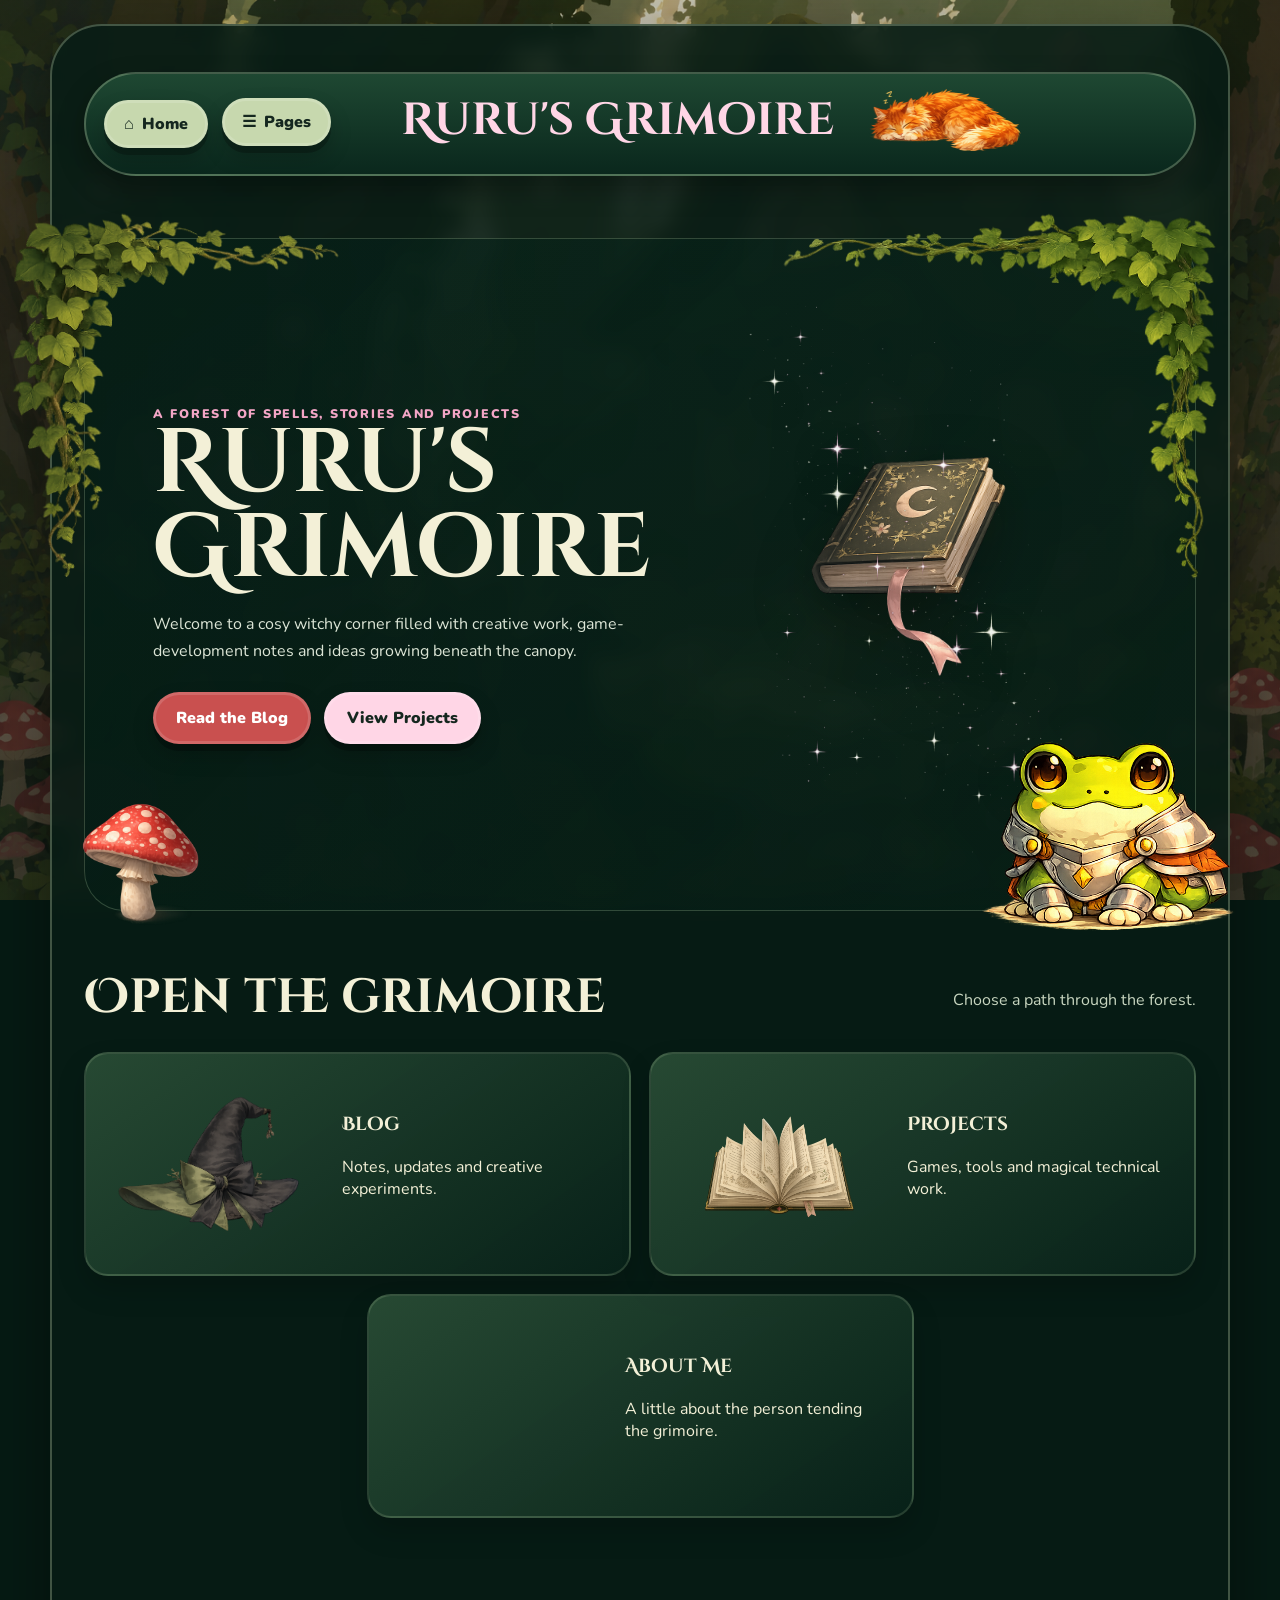
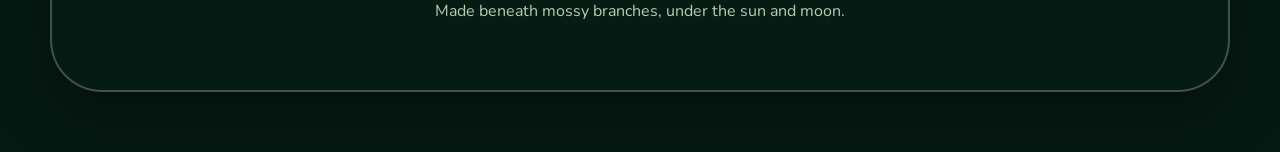
==== index.html @ b447aa0a "Add files via upload" ====
<!doctype html><html lang="en"><head>
<meta charset="utf-8">
<meta name="viewport" content="width=device-width,initial-scale=1">
<title>Ruru's Grimoire</title>
<link rel="icon" type="image/png" sizes="64x64" href="./images/favicon.png?v=2">
<link rel="shortcut icon" type="image/png" href="./images/favicon.png?v=2">
<link rel="apple-touch-icon" href="./images/favicon.png?v=2">
<link rel="stylesheet" href="styles.css?v=20260717-about-full-panel-ivy-final">
<script defer src="script.js"></script>
</head>
<body class="site-background-page home-page"><main class="page-shell"><div class="central-panel"><header class="topbar">
<div class="menu-wrap">
<button class="menu-button" aria-expanded="false" aria-label="Open page menu">☰ <span>Pages</span></button>
<nav class="dropdown" aria-label="Page menu"><a href="blog.html">Blog</a><a href="projects.html">Projects</a><a href="about.html">About Me</a></nav>
</div>
<div class="title-cluster">
<img class="nav-image nav-image-left" src="images/navbar-cat-left.png" alt="">
<div class="site-title-mini">Ruru's Grimoire</div>
<img class="nav-image nav-image-right" src="images/navbar-cat.png" alt="">
</div>
<a class="home-button" href="index.html" aria-label="Home">⌂ <span>Home</span></a>
<span class="navbar-moss" aria-hidden="true"></span>
</header>
<section class="hero decorated home-feature-panel">
<span class="hero-overlay" aria-hidden="true"></span>
<span class="panel-corner panel-corner-tl" aria-hidden="true"></span>
<span class="panel-corner panel-corner-tr" aria-hidden="true"></span>
<span class="panel-corner panel-corner-bl" aria-hidden="true"></span>
<span class="panel-corner panel-corner-br" aria-hidden="true"></span>
<div class="hero-copy">
<div class="eyebrow">A forest of spells, stories and projects</div>
<h1>Ruru's Grimoire</h1>
<p>Welcome to a cosy witchy corner filled with creative work, game-development notes and ideas growing beneath the canopy.</p>
<div class="hero-actions">
<a class="button" href="blog.html">Read the Blog</a>
<a class="button secondary" href="projects.html">View Projects</a>
</div>
</div>
<div class="hero-visual">
  <img class="hero-artwork hero-artwork-base" src="images/home-features.png" alt="Featured artwork">
  <img class="hero-artwork hero-artwork-topper hero-artwork-topper-1" src="images/home-features-topper-1.png" alt="" aria-hidden="true">
  <img class="hero-artwork hero-artwork-topper hero-artwork-topper-2" src="images/home-features-topper-2.png" alt="" aria-hidden="true">
</div>
</section>
<section class="section">
<div class="section-heading"><h2>Open the grimoire</h2><p>Choose a path through the forest.</p></div>
<div class="card-grid">
<a class="card decorated homepage-path-card" href="blog.html"><span class="homepage-card-image blog-card-image" aria-hidden="true"></span><span class="homepage-card-copy"><h3>Blog</h3><p>Notes, updates and creative experiments.</p></span></a>
<a class="card decorated homepage-path-card" href="projects.html"><span class="homepage-card-image projects-card-image" aria-hidden="true"></span><span class="homepage-card-copy"><h3>Projects</h3><p>Games, tools and magical technical work.</p></span></a>
<a class="card decorated homepage-path-card about-home-card" href="about.html"><span class="homepage-card-image about-card-image" aria-hidden="true"></span><span class="homepage-card-copy"><h3>About Me</h3><p>A little about the person tending the grimoire.</p></span></a>
</div>
</section><footer class="footer"><p>Made beneath mossy branches, under the sun and moon.</p></footer></div></main></body></html>
---- styles.css ----
@import url('https://fonts.googleapis.com/css2?family=Cinzel+Decorative:wght@700;900&family=Nunito:wght@400;600;700;800&display=swap');

:root{
  --deep:#061a13;
  --forest:#123b2d;
  --forest-2:#1d513b;
  --sage:#c7d8ae;
  --cream:#f3f0d7;
  --pink:#f3a6c6;
  --pink-soft:#ffd6e6;
  --red:#c9504f;
  --gold:#f1d18a;
  --ink:#15271f;
  --shadow:0 24px 60px rgba(0,0,0,.38);
  --round:38px;

  /* Layout and component tokens */
  --navbar-height:86px;
  --navbar-brand-gap:14px;
  --panel-radius:52px;
  --button-radius:999px;

  /* Homepage feature artwork */
  --feature-stack-left:-24px;
  --feature-stack-top:0px;

  /* Decorative border artwork */
  --corner-top-size:500px;
  --corner-bottom-size:260px;
  --corner-top-offset-y:-40px;
  --corner-top-left-offset-x:-48px;
  --corner-top-right-offset-x:-28px;
  --corner-bottom-left-offset-x:-75px;
  --corner-bottom-left-offset-y:-80px;
  --corner-bottom-right-offset-x:-45px;
  --corner-bottom-right-offset-y:-55px;

  /* Future decorative artwork tokens */
  --cat-home-size:clamp(220px,34vw,430px);
  --cat-navbar-size:clamp(92px,11vw,150px);
  --book-width:clamp(180px,28vw,360px);
  --book-height:auto;
  --mushroom-size:120px;
  --sparkle-size:72px;
  --frog-size:110px;
  --moss-height:120px;
}

*{box-sizing:border-box}
html{scroll-behavior:smooth}

body{
  margin:0;
  min-height:100vh;
  color:var(--cream);
  font-family:"Nunito",sans-serif;
  background:
    linear-gradient(rgba(4,19,15,.52),rgba(4,19,15,.76)),
    url("images/forest-background.jpg") center/cover fixed no-repeat,
    var(--deep);
  overflow-x:hidden;
}

a{color:inherit}

.page-shell{
  width:min(1180px,calc(100% - 28px));
  margin:0 auto;
  padding:24px 0 60px;
}

.central-panel{
  position:relative;
  padding:clamp(14px,3vw,32px);
  border-radius:52px;
  background:rgba(7,28,22,.88);
  border:2px solid rgba(199,216,174,.3);
  box-shadow:var(--shadow);
  backdrop-filter:blur(12px);
  overflow:visible;
}

.topbar{
  position:sticky;
  top:14px;
  z-index:1000;
  display:grid;
  grid-template-columns:1fr auto 1fr;
  align-items:center;
  gap:12px;
  min-height:86px;
  margin-bottom:28px;
  padding:8px 14px;
  border-radius:999px;
  background:linear-gradient(180deg,rgba(31,73,51,.98),rgba(10,40,29,.98));
  border:2px solid rgba(199,216,174,.3);
  box-shadow:0 12px 28px rgba(0,0,0,.3);
  overflow:visible;
}

.menu-wrap{position:relative;z-index:1002}

.menu-button,.home-button,.button{
  display:inline-flex;
  align-items:center;
  justify-content:center;
  gap:8px;
  min-height:52px;
  padding:12px 20px;
  border:3px solid rgba(255,255,255,.14);
  border-radius:999px;
  font:inherit;
  font-weight:900;
  cursor:pointer;
  text-decoration:none;
  box-shadow:0 7px 0 rgba(0,0,0,.24),0 11px 22px rgba(0,0,0,.2);
  transition:transform .18s ease,box-shadow .18s ease,filter .18s ease;
}

.menu-button,.home-button{background:var(--sage);color:var(--ink)}
.home-button{justify-self:end}
.button{background:var(--red);color:#fff}
.button.secondary{background:var(--pink-soft);color:var(--ink)}

.menu-button:hover,.home-button:hover,.button:hover{
  transform:translateY(-2px);
  box-shadow:0 9px 0 rgba(0,0,0,.2),0 14px 26px rgba(0,0,0,.24);
}

.dropdown{
  position:absolute;
  left:0;
  top:calc(100% + 12px);
  z-index:2000;
  display:none;
  min-width:245px;
  padding:10px;
  border-radius:20px;
  background:rgba(18,59,45,.99);
  border:2px solid rgba(243,166,198,.35);
  box-shadow:0 20px 44px rgba(0,0,0,.45);
}
.dropdown.open{display:block}
.dropdown a{
  display:block;
  padding:12px 16px;
  margin:5px 0;
  border-radius:999px;
  background:rgba(199,216,174,.1);
  text-decoration:none;
  font-weight:800;
}
.dropdown a:hover{background:var(--pink-soft);color:var(--ink)}

.title-cluster{
  display:grid;
  grid-template-columns:auto auto auto;
  align-items:center;
  justify-content:center;
  gap:8px;
  white-space:nowrap;
}
.nav-image{
  display:block;
  object-fit:contain;
  object-position:center;
}
.nav-image-left{width:82px;height:68px}
.nav-image-right{width:132px;height:96px}

.site-title-mini{
  font-family:"Cinzel Decorative",Georgia,serif;
  font-size:1.55rem;
  font-weight:700;
  color:var(--pink-soft);
  line-height:1.1;
  text-align:center;
}

.navbar-moss{
  position:absolute;
  left:1%;
  right:1%;
  bottom:-28px;
  height:70px;
  z-index:1003;
  pointer-events:none;
  background:url("images/navbar-moss-bottom.png") center bottom/100% 100% no-repeat;
}

.hero{
  position:relative;
  isolation:isolate;
  display:grid;
  grid-template-columns:1.12fr .88fr;
  align-items:center;
  gap:34px;
  min-height:430px;
  padding:36px clamp(28px,6vw,68px);
  border-radius:40px;
  overflow:hidden;
  border:1px solid rgba(199,216,174,.22);
  background:rgba(7,28,22,.2);
}

.hero-bg{
  position:absolute;
  inset:0;
  z-index:0;
  width:100%;
  height:100%;
  object-fit:cover;
  object-position:center;
  border-radius:inherit;
  pointer-events:none;
}

.hero-overlay{
  position:absolute;
  inset:0;
  z-index:1;
  background:linear-gradient(90deg,rgba(7,28,22,.72),rgba(7,28,22,.38) 52%,rgba(7,28,22,.08));
  pointer-events:none;
}

.hero-copy,.hero-visual{position:relative;z-index:2}
.hero-copy{align-self:center}

.hero-artwork{
  display:block;
  width:145%;
  max-width:none;
  height:auto;
  margin-right:-6%;
  object-fit:contain;
  object-position:center bottom;
  filter:drop-shadow(0 20px 30px rgba(0,0,0,.32));
  pointer-events:none;
}

.eyebrow{
  color:var(--pink);
  font-size:.78rem;
  font-weight:900;
  letter-spacing:.14em;
  text-transform:uppercase;
}

h1,h2,h3{font-family:"Cinzel Decorative",Georgia,serif;margin-top:0}
h1{font-size:clamp(2.8rem,7vw,5.8rem);line-height:.95;margin-bottom:18px}
.hero p,.content-panel p,.feature p{line-height:1.72;color:#dce5d6}

.hero-actions{
  display:flex;
  flex-wrap:wrap;
  gap:13px;
  margin-top:26px;
}

.section{padding:54px 0 0}
.section-heading{
  display:flex;
  justify-content:space-between;
  align-items:end;
  gap:22px;
  margin-bottom:22px;
}
.section-heading h2{margin-bottom:0;font-size:clamp(1.8rem,4vw,3rem)}
.section-heading p{max-width:560px;color:#c8d6c0;line-height:1.7}

.card-grid{display:grid;grid-template-columns:repeat(2,1fr);gap:18px}
.card,.blog-post,.feature{
  position:relative;
  padding:25px;
  border-radius:24px;
  background:linear-gradient(145deg,rgba(46,83,58,.84),rgba(8,34,25,.94));
  border:2px solid rgba(199,216,174,.16);
  box-shadow:0 14px 28px rgba(0,0,0,.2);
  overflow:visible;
}
.card{min-height:190px;text-decoration:none;transition:transform .2s ease}
.card:hover{transform:translateY(-5px)}

.content-panel{
  position:relative;
  padding:clamp(28px,5vw,56px);
  border-radius:40px;
  background:linear-gradient(rgba(9,43,31,.86),rgba(6,31,23,.92));
  border:1px solid rgba(199,216,174,.22);
  overflow:visible;
}

.page-hero h1{font-size:clamp(2.5rem,6vw,4.8rem);margin-bottom:8px}
.blog-list,.project-list{display:grid;gap:18px}

.blog-post{
  background:linear-gradient(145deg,rgba(239,228,199,.96),rgba(215,199,160,.95));
  color:#2e2a22;
}
.blog-post p{color:#4b4438}
.meta{color:#8d384e;font-size:.84rem;font-weight:900;letter-spacing:.08em;text-transform:uppercase}

.feature-grid{display:grid;grid-template-columns:repeat(2,1fr);gap:16px;margin-top:24px}

.project-links{
  display:flex;
  flex-direction:column;
  align-items:center;
  gap:16px;
  margin:36px auto 8px;
}
.project-primary{min-width:260px;background:var(--pink)!important;color:var(--ink)!important}
.project-secondary{min-width:220px}

.video-embed{
  width:96%;
  max-width:1180px;
  margin:0 auto;
  aspect-ratio:16/9;
  border-radius:24px;
  overflow:hidden;
  border:2px solid rgba(243,166,198,.35);
  box-shadow:0 18px 40px rgba(0,0,0,.28);
}
.video-embed iframe{width:100%;height:100%;border:0;display:block}

.module-demo{
  display:flex;
  flex-direction:column;
  align-items:center;
  width:100%;
  margin:56px auto 0;
  text-align:center;
}
.module-demo h2{width:100%;text-align:center;margin:0 auto 24px}

.project-bottom-nav{
  display:flex;
  justify-content:center;
  flex-wrap:wrap;
  gap:14px;
  width:100%;
  margin:34px auto 0;
}

.bookshelf{
  position:relative;
  margin-top:30px;
  padding:34px 26px 0;
  border-radius:30px;
  background:rgba(6,24,18,.5);
  border:1px solid rgba(199,216,174,.15);
}
.shelf-back{
  min-height:390px;
  display:flex;
  align-items:flex-end;
  gap:0;
  padding:24px 34px 0;
  border:6px solid #2d1c14;
  border-bottom:0;
  border-radius:24px 24px 0 0;
  background:repeating-linear-gradient(90deg,#3a2419 0 18px,#42291c 18px 36px);
  box-shadow:inset 0 0 34px rgba(0,0,0,.42);
}
.project-book{
  position:relative;
  width:220px;
  height:360px;
  flex:0 0 220px;
  margin-right:-34px;
  text-decoration:none;
  transform:rotate(-.5deg);
  transition:transform .24s ease;
}
.project-book:hover,.project-book:focus-visible{transform:translateY(-12px) rotate(.5deg);z-index:20}
.project-book-image{
  display:block;
  width:100%;
  height:100%;
  object-fit:contain;
  object-position:center bottom;
  filter:drop-shadow(10px 12px 12px rgba(0,0,0,.32));
}
.book-sparkles{position:absolute;inset:-6px 10px -8px;pointer-events:none;opacity:0}
.project-book:hover .book-sparkles,.project-book:focus-visible .book-sparkles{opacity:1}
.book-sparkles span{
  position:absolute;
  width:7px;height:7px;border-radius:50%;
  background:#ff9f43;
  box-shadow:0 0 8px rgba(255,159,67,.95),0 0 16px rgba(255,159,67,.55);
  animation:sparkle .8s ease-out infinite alternate;
}
.book-sparkles span:nth-child(1){left:4%;top:18%}
.book-sparkles span:nth-child(2){right:2%;top:30%;animation-delay:.16s}
.book-sparkles span:nth-child(3){left:14%;bottom:18%;animation-delay:.3s}
.book-sparkles span:nth-child(4){right:12%;bottom:8%;animation-delay:.46s}
@keyframes sparkle{from{transform:scale(.45);opacity:.25}to{transform:scale(1.15) translateY(-3px);opacity:1}}
.shelf-plank{
  height:34px;
  margin:0 -8px;
  border-radius:4px 4px 18px 18px;
  background:linear-gradient(#6d452b,#3c2418);
  border:5px solid #2c1a11;
  box-shadow:0 14px 24px rgba(0,0,0,.32);
}
.empty-shelf-space{flex:1;min-width:180px}

.panel-decor{
  position:absolute;
  inset:0;
  z-index:8;
  pointer-events:none;
  border-radius:inherit;
  overflow:visible;
}
.panel-decor .ivy-top,.panel-decor .ivy-left,.panel-decor .ivy-right,.panel-decor .moss-bottom{
  position:absolute;
  display:block;
  background-repeat:no-repeat;
  background-position:center;
}
.panel-decor .ivy-top{top:-28px;left:4%;width:92%;height:74px;background-image:url("images/panel-ivy-top.png");background-size:100% 100%}
.panel-decor .ivy-left{top:4%;left:-34px;width:74px;height:92%;background-image:url("images/panel-ivy-left.png");background-size:100% 100%}
.panel-decor .ivy-right{top:4%;right:-34px;width:74px;height:92%;background-image:url("images/panel-ivy-right.png");background-size:100% 100%}
.panel-decor .moss-bottom{left:2%;bottom:-30px;width:96%;height:78px;background-image:url("images/panel-moss-bottom.png");background-size:100% 100%}

.footer{margin-top:46px;padding:20px;text-align:center;color:#bdcbb6}

@media(max-width:820px){
  .hero{grid-template-columns:1fr}
  .hero-artwork{width:128%;margin-right:-2%}
  .feature-grid,.card-grid{grid-template-columns:1fr}
  .section-heading{display:block}
  .nav-image-left{width:62px;height:52px}
  .nav-image-right{width:96px;height:72px}
  .site-title-mini{font-size:1.25rem}
}

@media(max-width:560px){
  .page-shell{width:calc(100% - 16px)}
  .central-panel{padding:10px;border-radius:30px}
  .topbar{grid-template-columns:auto 1fr auto;padding:8px}
  .menu-button span,.home-button span{display:none}
  .title-cluster{gap:3px}
  .nav-image-left{width:42px;height:38px}
  .nav-image-right{width:50px;height:44px}
  .site-title-mini{font-size:.78rem}
  .hero{padding:28px 20px;min-height:auto}
  .hero-artwork{width:110%;margin-right:0}
  .content-panel{padding:24px 18px}
  .project-book{width:180px;height:310px;flex-basis:180px;margin-right:-28px}
}

@media(prefers-reduced-motion:reduce){
  *,*::before,*::after{animation-duration:.001ms!important;animation-iteration-count:1!important}
}


/* v2.1: corrected compact top-bar sizing */
.topbar {
  grid-template-columns: minmax(120px, 1fr) auto minmax(120px, 1fr);
  min-height: 68px;
  height: 68px;
  padding: 5px 12px;
  gap: 10px;
}

.menu-button,
.home-button {
  min-height: 46px;
  padding: 9px 17px;
}

.title-cluster {
  height: 68px;
  grid-template-columns: 58px auto 82px;
  gap: 6px;
}

.nav-image-left {
  width: 58px;
  height: 54px;
  max-width: 58px;
  max-height: 54px;
}

.nav-image-right {
  width: 82px;
  height: 64px;
  max-width: 82px;
  max-height: 64px;
}

.site-title-mini {
  font-size: 1.3rem;
  line-height: 1;
}

.navbar-moss {
  bottom: -22px;
  height: 52px;
}

@media (max-width: 820px) {
  .topbar {
    grid-template-columns: minmax(96px, 1fr) auto minmax(96px, 1fr);
    min-height: 62px;
    height: 62px;
  }

  .title-cluster {
    height: 62px;
    grid-template-columns: 46px auto 64px;
    gap: 4px;
  }

  .nav-image-left {
    width: 46px;
    height: 42px;
  }

  .nav-image-right {
    width: 64px;
    height: 50px;
  }

  .site-title-mini {
    font-size: 1.05rem;
  }
}

@media (max-width: 560px) {
  .topbar {
    grid-template-columns: 48px minmax(0, 1fr) 48px;
    min-height: 56px;
    height: 56px;
    padding: 4px 6px;
    gap: 4px;
  }

  .menu-button,
  .home-button {
    width: 44px;
    min-width: 44px;
    min-height: 42px;
    padding: 7px;
  }

  .title-cluster {
    width: 100%;
    height: 56px;
    grid-template-columns: 34px minmax(0, auto) 38px;
    gap: 2px;
  }

  .nav-image-left {
    width: 34px;
    height: 32px;
  }

  .nav-image-right {
    width: 38px;
    height: 34px;
  }

  .site-title-mini {
    font-size: .68rem;
    overflow: hidden;
    text-overflow: ellipsis;
  }

  .navbar-moss {
    bottom: -16px;
    height: 38px;
  }
}


/* v2.2: background visibility, home motion, natural decoration sizing, centred nav buttons */

/* Ensure the homepage background is actually visible inside the hero */
.hero {
  position: relative;
  isolation: isolate;
  overflow: hidden;
  background: transparent !important;
}

.hero-bg {
  position: absolute !important;
  inset: 0 !important;
  z-index: 0 !important;
  display: block !important;
  width: 100% !important;
  height: 100% !important;
  max-width: none !important;
  object-fit: cover !important;
  object-position: center center !important;
  opacity: 1 !important;
  visibility: visible !important;
  border-radius: inherit;
}

.hero-overlay {
  z-index: 1 !important;
  background: linear-gradient(
    90deg,
    rgba(7,28,22,.58) 0%,
    rgba(7,28,22,.3) 50%,
    rgba(7,28,22,.05) 100%
  ) !important;
}

.hero-copy,
.hero-visual {
  z-index: 2 !important;
}

/* Restore subtle homepage animation */
.hero-artwork {
  animation: heroFloat 7s ease-in-out infinite;
  transform-origin: center bottom;
}

@keyframes heroFloat {
  0%, 100% { transform: translateY(0) rotate(0deg); }
  50% { transform: translateY(-8px) rotate(.3deg); }
}

.hero-copy {
  animation: heroReveal .7s ease both;
}

@keyframes heroReveal {
  from { opacity: 0; transform: translateY(12px); }
  to { opacity: 1; transform: translateY(0); }
}

/* Keep panel PNGs at their natural proportions instead of stretching */
.panel-decor .ivy-top {
  background-size: contain !important;
  background-position: center top !important;
}

.panel-decor .ivy-left {
  background-size: contain !important;
  background-position: left center !important;
}

.panel-decor .ivy-right {
  background-size: contain !important;
  background-position: right center !important;
}

.panel-decor .moss-bottom {
  background-size: contain !important;
  background-position: center bottom !important;
}

.navbar-moss {
  background-size: contain !important;
  background-position: center bottom !important;
}

/* Vertically centre the top-bar controls */
.topbar {
  align-items: center !important;
}

.menu-wrap,
.home-button {
  align-self: center !important;
}

.menu-button,
.home-button {
  display: inline-flex !important;
  align-items: center !important;
  justify-content: center !important;
  line-height: 1 !important;
  margin: 0 !important;
  transform: translateY(-1px);
}

.menu-button:hover,
.home-button:hover {
  transform: translateY(-3px);
}

.menu-button:active,
.home-button:active {
  transform: translateY(2px);
}

@media (prefers-reduced-motion: reduce) {
  .hero-artwork,
  .hero-copy {
    animation: none !important;
  }
}


/* v2.3 independent homepage layers */
.home-page{
  position:relative;
  isolation:isolate;
  min-height:100vh;
  background:
    linear-gradient(rgba(4,19,15,.28),rgba(4,19,15,.58)),
    url("images/forest-background.jpg") center/cover fixed no-repeat,
    var(--deep);
}
.home-background-layer{
  position:fixed;
  inset:0;
  z-index:1;
  pointer-events:none;
  background:url("images/home-background.png") center top/cover no-repeat;
}
.home-background-layer::after{
  content:"";
  position:absolute;
  inset:0;
  background:linear-gradient(rgba(3,15,11,.02),rgba(3,15,11,.3));
}
.home-page .page-shell{position:relative;z-index:10}
.home-page .central-panel{
  position:relative;
  z-index:10;
  background:rgba(7,28,22,.72);
  backdrop-filter:blur(10px);
  -webkit-backdrop-filter:blur(10px);
}
.home-page .hero{
  position:relative;
  z-index:2;
  overflow:hidden;
  background:linear-gradient(135deg,rgba(9,43,31,.58),rgba(6,31,23,.38))!important;
}
.hero-bg{display:none!important}
.home-page .hero-overlay{
  background:linear-gradient(90deg,rgba(5,24,18,.5),rgba(5,24,18,.18) 55%,rgba(5,24,18,.03))!important;
}
.ambient-particles{
  position:fixed;
  inset:0;
  z-index:4;
  overflow:hidden;
  pointer-events:none;
}
.ambient-particles span{
  position:absolute;
  width:9px;height:9px;
  border-radius:50%;
  background:rgba(255,214,230,.56);
  box-shadow:0 0 12px rgba(243,166,198,.75),0 0 24px rgba(199,216,174,.38);
  animation:ambientDrift 11s ease-in-out infinite;
}
.ambient-particles span:nth-child(1){left:8%;top:72%;animation-delay:-1s}
.ambient-particles span:nth-child(2){left:18%;top:24%;animation-delay:-6s;scale:.7}
.ambient-particles span:nth-child(3){left:34%;top:84%;animation-delay:-3s;scale:.5}
.ambient-particles span:nth-child(4){left:52%;top:18%;animation-delay:-8s}
.ambient-particles span:nth-child(5){left:67%;top:68%;animation-delay:-4s;scale:.6}
.ambient-particles span:nth-child(6){left:79%;top:31%;animation-delay:-9s;scale:.8}
.ambient-particles span:nth-child(7){left:91%;top:78%;animation-delay:-5s;scale:.5}
.ambient-particles span:nth-child(8){left:44%;top:48%;animation-delay:-11s;scale:.45}
@keyframes ambientDrift{
  0%,100%{opacity:.18;translate:0 18px}
  50%{opacity:.92;translate:12px -26px}
}
.home-page .hero-artwork{animation:heroFloat 7s ease-in-out infinite;will-change:transform}
.panel-decor .ivy-top,
.panel-decor .ivy-left,
.panel-decor .ivy-right,
.panel-decor .moss-bottom,
.navbar-moss{
  background-size:contain!important;
  background-repeat:no-repeat!important;
}
.panel-decor .ivy-top{
  width:min(92%,900px);
  left:50%;
  transform:translateX(-50%);
}
.panel-decor .ivy-left,
.panel-decor .ivy-right{
  height:min(82%,620px);
  top:50%;
  transform:translateY(-50%);
}
.panel-decor .moss-bottom{
  width:min(94%,920px);
  left:50%;
  transform:translateX(-50%);
}
.topbar{align-items:center!important}
.menu-wrap{display:flex;align-items:center;height:100%}
.menu-button,.home-button{align-self:center!important;position:relative;top:-1px}
@media(max-width:560px){
  .home-background-layer{background-position:58% top}
  .ambient-particles span:nth-child(n+6){display:none}
}
@media(prefers-reduced-motion:reduce){
  .ambient-particles span,.home-page .hero-artwork{animation:none!important}
}


/* Formatting restoration: preserve original page design, update header only */

/* One optional background file for every page */
body.site-background-page {
  background-color: var(--deep) !important;
  background-image:
    linear-gradient(rgba(5, 24, 18, .24), rgba(5, 24, 18, .48)),
    url("images/home-background.png") !important;
  background-position: center top !important;
  background-size: cover !important;
  background-repeat: no-repeat !important;
  background-attachment: fixed !important;
}

/* Keep the original full page formatting visible over the shared background */
body.site-background-page .central-panel {
  background: rgba(7, 28, 22, .86) !important;
}

/*
  Header order:
  Home | Pages | Cat Ruru's Grimoire Cat
  All three items share one flex row and one vertical centre.
*/
.topbar {
  display: flex !important;
  align-items: center !important;
  justify-content: flex-start !important;
  gap: 14px !important;
  min-height: 104px !important;
  padding: 10px 18px !important;
}

.topbar > .home-button,
.topbar > .menu-wrap,
.topbar > .title-cluster {
  align-self: center !important;
  position: static !important;
  top: auto !important;
  transform: none !important;
  margin: 0 !important;
}

.topbar > .home-button {
  order: 1;
  flex: 0 0 auto;
}

.topbar > .menu-wrap {
  order: 2;
  flex: 0 0 auto;
  height: auto !important;
  display: flex !important;
  align-items: center !important;
}

.topbar > .title-cluster {
  order: 3;
  flex: 0 1 auto;
  display: flex !important;
  align-items: center !important;
  gap: 12px !important;
  margin-left: clamp(12px, 5vw, 70px) !important;
}

.topbar .home-button,
.topbar .menu-button {
  height: 48px !important;
  min-height: 48px !important;
  display: inline-flex !important;
  align-items: center !important;
  justify-content: center !important;
  line-height: 1 !important;
  padding-top: 0 !important;
  padding-bottom: 0 !important;
}

.topbar .nav-image {
  display: block !important;
  object-fit: contain !important;
}

.navbar-moss {
  position: absolute !important;
}

@media (max-width: 760px) {
  .topbar {
    flex-wrap: wrap !important;
    justify-content: center !important;
    min-height: auto !important;
  }

  .topbar > .title-cluster {
    flex-basis: 100%;
    justify-content: center;
    margin-left: 0 !important;
    order: 1;
  }

  .topbar > .home-button {
    order: 2;
  }

  .topbar > .menu-wrap {
    order: 3;
  }
}


/* Balanced top bar: centre the title and images within the space after the nav */
.topbar > .title-cluster {
  flex: 1 1 0 !important;
  min-width: 0 !important;
  justify-content: center !important;
  margin-left: 0 !important;
  padding-left: clamp(12px, 2vw, 28px) !important;
  padding-right: 0 !important;
}

/* Homepage Blog/Projects artwork spaces.
   Add transparent PNGs as images/blog.png and images/projects.png. */
.homepage-path-card {
  display: grid !important;
  grid-template-columns: minmax(120px, 40%) minmax(0, 1fr) !important;
  align-items: center !important;
  gap: clamp(18px, 3vw, 34px) !important;
  min-height: 220px !important;
  overflow: hidden !important;
}

.homepage-card-image {
  display: block;
  width: 100%;
  min-height: 170px;
  align-self: stretch;
  background-position: center;
  background-repeat: no-repeat;
  background-size: contain;
  pointer-events: none;
}

.blog-card-image {
  background-image: url("images/blog.png");
}

.projects-card-image {
  background-image: url("images/projects.png");
}

.homepage-card-copy {
  min-width: 0;
}

.homepage-card-copy h3,
.homepage-card-copy p {
  position: relative;
  z-index: 1;
}

@media (max-width: 760px) {
  .topbar > .title-cluster {
    flex: 1 0 100% !important;
    padding-left: 0 !important;
  }

  .homepage-path-card {
    grid-template-columns: 1fr !important;
    text-align: center;
  }

  .homepage-card-image {
    min-height: 145px;
  }
}

/* Safe top-bar revision — CSS only, preserving the original page structure */
.topbar > .title-cluster {
  flex: 1 1 0 !important;
  min-width: 0 !important;
  display: grid !important;
  grid-template-columns: max-content minmax(0, 1fr) !important;
  align-items: center !important;
  gap: 16px !important;
  justify-content: stretch !important;
  margin-left: 4px !important;
  padding: 0 !important;
}

/* Remove only the left-hand top-bar artwork */
.topbar > .title-cluster > .nav-image-left {
  display: none !important;
}

/* Larger title immediately beside the navigation buttons */
.topbar > .title-cluster > .site-title-mini {
  grid-column: 1 !important;
  font-size: clamp(1.65rem, 2.7vw, 2.65rem) !important;
  line-height: 1 !important;
  white-space: nowrap !important;
  margin: 0 !important;
  justify-self: start !important;
}

/* Centre the remaining artwork inside all space to the title's right */
.topbar > .title-cluster > .nav-image-right {
  grid-column: 2 !important;
  justify-self: center !important;
  width: clamp(118px, 13vw, 168px) !important;
  height: clamp(92px, 10vw, 132px) !important;
  max-width: 100% !important;
  object-fit: contain !important;
  transform: none !important;
  margin: 0 !important;
}

@media (max-width: 760px) {
  .topbar > .title-cluster {
    flex-basis: 100% !important;
    grid-template-columns: max-content minmax(90px, 1fr) !important;
    width: 100% !important;
    margin-left: 0 !important;
    gap: 8px !important;
  }

  .topbar > .title-cluster > .site-title-mini {
    font-size: clamp(1.2rem, 5vw, 1.8rem) !important;
    white-space: normal !important;
  }

  .topbar > .title-cluster > .nav-image-right {
    width: clamp(82px, 22vw, 118px) !important;
    height: clamp(68px, 18vw, 96px) !important;
  }
}

@media (max-width: 460px) {
  .topbar > .title-cluster {
    grid-template-columns: 1fr !important;
    justify-items: center !important;
    text-align: center !important;
  }

  .topbar > .title-cluster > .site-title-mini,
  .topbar > .title-cluster > .nav-image-right {
    grid-column: 1 !important;
    justify-self: center !important;
  }
}

/* Top-bar title and right artwork correction — keep the working layout intact */
.topbar > .title-cluster {
  flex: 1 1 auto !important;
  width: auto !important;
  min-width: 0 !important;
  display: grid !important;
  grid-template-columns: max-content minmax(120px, 1fr) !important;
  align-items: center !important;
  column-gap: clamp(14px, 2vw, 28px) !important;
  overflow: visible !important;
}

.topbar > .title-cluster > .site-title-mini {
  display: block !important;
  font-size: clamp(3rem, 5vw, 5.2rem) !important;
  line-height: .95 !important;
  white-space: nowrap !important;
  overflow: visible !important;
  text-overflow: clip !important;
  max-width: none !important;
}

.topbar > .title-cluster > .nav-image-right {
  display: block !important;
  visibility: visible !important;
  opacity: 1 !important;
  justify-self: center !important;
  align-self: center !important;
  width: clamp(130px, 15vw, 210px) !important;
  height: clamp(92px, 11vw, 150px) !important;
  min-width: 110px !important;
  max-width: none !important;
  max-height: none !important;
  object-fit: contain !important;
  object-position: center !important;
  transform: none !important;
  position: relative !important;
  z-index: 2 !important;
}

@media (max-width: 900px) {
  .topbar > .title-cluster > .site-title-mini {
    font-size: clamp(2rem, 6vw, 3.4rem) !important;
  }

  .topbar > .title-cluster > .nav-image-right {
    width: clamp(100px, 18vw, 150px) !important;
    height: clamp(74px, 14vw, 108px) !important;
  }
}

@media (max-width: 600px) {
  .topbar > .title-cluster {
    grid-template-columns: 1fr minmax(78px, .45fr) !important;
  }

  .topbar > .title-cluster > .site-title-mini {
    font-size: clamp(1.65rem, 8vw, 2.5rem) !important;
    white-space: normal !important;
  }

  .topbar > .title-cluster > .nav-image-right {
    min-width: 76px !important;
    width: clamp(76px, 24vw, 112px) !important;
    height: clamp(62px, 19vw, 90px) !important;
  }
}

/* Final title fit adjustment: slightly smaller while preserving the working header */
.topbar > .title-cluster > .site-title-mini {
  font-size: clamp(2.4rem, 4vw, 4.15rem) !important;
  line-height: 1 !important;
}

@media (max-width: 900px) {
  .topbar > .title-cluster > .site-title-mini {
    font-size: clamp(1.85rem, 5.2vw, 2.9rem) !important;
  }
}

@media (max-width: 600px) {
  .topbar > .title-cluster > .site-title-mini {
    font-size: clamp(1.5rem, 7vw, 2.15rem) !important;
  }
}


/* Layered homepage feature artwork
   Add transparent PNGs at:
   images/home-features-topper-1.png
   images/home-features-topper-2.png */
.home-page .hero-visual {
  position: relative;
  isolation: isolate;
}

.home-page .hero-visual .hero-artwork {
  grid-area: 1 / 1;
}

.home-page .hero-visual .hero-artwork-base {
  position: relative;
  z-index: 1;
  animation-delay: 0s;
}

.home-page .hero-visual .hero-artwork-topper {
  position: absolute;
  inset: 0;
  z-index: 2;
  width: 145%;
  max-width: none;
  height: auto;
  margin-right: -6%;
  object-fit: contain;
  object-position: center bottom;
  pointer-events: none;
}

.home-page .hero-visual .hero-artwork-topper-1 {
  z-index: 2;
  animation-delay: -2.33s;
}

.home-page .hero-visual .hero-artwork-topper-2 {
  z-index: 3;
  animation-delay: -4.66s;
}

@media (max-width: 900px) {
  .home-page .hero-visual .hero-artwork-topper {
    width: 128%;
    margin-right: -2%;
  }
}

@media (max-width: 620px) {
  .home-page .hero-visual .hero-artwork-topper {
    width: 110%;
    margin-right: 0;
  }
}

@media (prefers-reduced-motion: reduce) {
  .home-page .hero-visual .hero-artwork-topper {
    animation: none !important;
  }
}


/* Reusable decorative PNG corners for the homepage feature panel.
   Add transparent 220 x 220 px PNGs at:
   images/panel-corner-tl.png
   images/panel-corner-tr.png
   images/panel-corner-bl.png
   images/panel-corner-br.png */
.home-feature-panel {
  overflow: visible;
}

.home-feature-panel .hero-overlay {
  border-radius: inherit;
  overflow: hidden;
}

.home-feature-panel .hero-copy,
.home-feature-panel .hero-visual {
  z-index: 4;
}

.panel-corner {
  position: absolute;
  z-index: 3;
  width: clamp(150px, 19vw, 220px);
  aspect-ratio: 1 / 1;
  background-repeat: no-repeat;
  background-position: center;
  background-size: contain;
  pointer-events: none;
  animation: panelCornerFloat 7s ease-in-out infinite;
  will-change: transform;
}

.panel-corner-tl {
  top: -58px;
  left: -58px;
  background-image: url("images/panel-corner-tl.png");
  animation-delay: -0.8s;
}

.panel-corner-tr {
  top: -58px;
  right: -58px;
  background-image: url("images/panel-corner-tr.png");
  animation-delay: -2.2s;
}

.panel-corner-bl {
  bottom: -58px;
  left: -58px;
  background-image: url("images/panel-corner-bl.png");
  animation-delay: -3.7s;
}

.panel-corner-br {
  right: -58px;
  bottom: -58px;
  background-image: url("images/panel-corner-br.png");
  animation-delay: -5.1s;
}

@keyframes panelCornerFloat {
  0%, 100% { transform: translate3d(0, 0, 0) rotate(-0.35deg); }
  50% { transform: translate3d(0, -8px, 0) rotate(0.35deg); }
}

@media (max-width: 900px) {
  .panel-corner {
    width: clamp(125px, 24vw, 185px);
  }

  .panel-corner-tl { top: -42px; left: -42px; }
  .panel-corner-tr { top: -42px; right: -42px; }
  .panel-corner-bl { bottom: -42px; left: -42px; }
  .panel-corner-br { right: -42px; bottom: -42px; }
}

@media (max-width: 620px) {
  .panel-corner {
    width: 125px;
  }

  .panel-corner-tl { top: -28px; left: -28px; }
  .panel-corner-tr { top: -28px; right: -28px; }
  .panel-corner-bl { bottom: -28px; left: -28px; }
  .panel-corner-br { right: -28px; bottom: -28px; }
}

@media (prefers-reduced-motion: reduce) {
  .panel-corner {
    animation: none !important;
  }
}

/* Final homepage layer alignment fix: all three PNGs share the exact same grid box. */
.home-page .hero-visual {
  display: grid !important;
  place-items: end center !important;
  position: relative !important;
  isolation: isolate !important;
}

.home-page .hero-visual .hero-artwork {
  grid-area: 1 / 1 !important;
  position: relative !important;
  inset: auto !important;
  display: block !important;
  width: 145% !important;
  max-width: none !important;
  height: auto !important;
  margin: 0 -6% 0 0 !important;
  object-fit: contain !important;
  object-position: center bottom !important;
  transform-origin: center bottom !important;
}

.home-page .hero-visual .hero-artwork-base { z-index: 1 !important; animation-delay: 0s !important; }
.home-page .hero-visual .hero-artwork-topper-1 { z-index: 2 !important; animation-delay: -2.33s !important; }
.home-page .hero-visual .hero-artwork-topper-2 { z-index: 3 !important; animation-delay: -4.66s !important; }

@media (max-width: 900px) {
  .home-page .hero-visual .hero-artwork {
    width: 128% !important;
    margin-right: -2% !important;
  }
}

@media (max-width: 620px) {
  .home-page .hero-visual .hero-artwork {
    width: 110% !important;
    margin-right: 0 !important;
  }
}

/* Slightly smaller title, retaining the current header layout. */
.topbar > .title-cluster > .site-title-mini {
  font-size: clamp(2.1rem, 3.5vw, 3.65rem) !important;
}

@media (max-width: 900px) {
  .topbar > .title-cluster > .site-title-mini {
    font-size: clamp(1.65rem, 4.6vw, 2.55rem) !important;
  }
}

@media (max-width: 600px) {
  .topbar > .title-cluster > .site-title-mini {
    font-size: clamp(1.35rem, 6.2vw, 1.9rem) !important;
  }
}

/* Panel border visibility fix: static decorations above every panel element. */
.home-page .home-feature-panel {
  position: relative !important;
  overflow: visible !important;
  isolation: isolate !important;
}

.home-page .home-feature-panel .panel-corner {
  z-index: 100 !important;
  animation: none !important;
  transform: none !important;
  will-change: auto !important;
  opacity: 1 !important;
  visibility: visible !important;
  display: block !important;
}

/* Keep the upper decorations mostly inside the panel so no ancestor can crop them. */
.home-page .home-feature-panel .panel-corner-tl {
  top: -18px !important;
  left: -18px !important;
}

.home-page .home-feature-panel .panel-corner-tr {
  top: -18px !important;
  right: -18px !important;
}

.home-page .home-feature-panel .panel-corner-bl {
  bottom: -18px !important;
  left: -18px !important;
}

.home-page .home-feature-panel .panel-corner-br {
  right: -18px !important;
  bottom: -18px !important;
}

.home-page .home-feature-panel .hero-overlay,
.home-page .home-feature-panel .hero-copy,
.home-page .home-feature-panel .hero-visual {
  z-index: 2 !important;
}

@media (max-width: 620px) {
  .home-page .home-feature-panel .panel-corner-tl { top: -10px !important; left: -10px !important; }
  .home-page .home-feature-panel .panel-corner-tr { top: -10px !important; right: -10px !important; }
  .home-page .home-feature-panel .panel-corner-bl { bottom: -10px !important; left: -10px !important; }
  .home-page .home-feature-panel .panel-corner-br { right: -10px !important; bottom: -10px !important; }
}

/* 2026-07-17 structural alignment cleanup */
/* Vertically centre the title within the complete top-bar panel. */
.topbar {
  position: relative !important;
  display: flex !important;
  align-items: center !important;
}

.topbar > .title-cluster {
  align-self: stretch !important;
  display: grid !important;
  align-items: center !important;
  min-height: 100% !important;
  height: auto !important;
  padding-top: 0 !important;
  padding-bottom: 0 !important;
}

.topbar > .title-cluster > .site-title-mini {
  align-self: center !important;
  display: flex !important;
  align-items: center !important;
  height: 100% !important;
  margin: 0 !important;
  padding: 0 !important;
  line-height: 1 !important;
  /* Small optical correction for the decorative font's low baseline. */
  transform: translateY(-4px) !important;
}

@media (max-width: 900px) {
  .topbar > .title-cluster > .site-title-mini {
    transform: translateY(-3px) !important;
  }
}

@media (max-width: 600px) {
  .topbar > .title-cluster > .site-title-mini {
    transform: translateY(-2px) !important;
  }
}

/* One shared stacking frame for all three homepage feature PNGs. */
.home-page .hero-visual {
  display: grid !important;
  grid-template-columns: 1fr !important;
  grid-template-rows: 1fr !important;
  place-items: end center !important;
  position: relative !important;
  overflow: visible !important;
  isolation: isolate !important;
}

.home-page .hero-visual > .hero-artwork {
  grid-column: 1 !important;
  grid-row: 1 !important;
  align-self: end !important;
  justify-self: center !important;
  position: relative !important;
  inset: auto !important;
  width: 145% !important;
  height: auto !important;
  max-width: none !important;
  margin: 0 -6% 0 0 !important;
  object-fit: contain !important;
  object-position: center bottom !important;
}

.home-page .hero-visual > .hero-artwork-base { z-index: 1 !important; }
.home-page .hero-visual > .hero-artwork-topper-1 { z-index: 2 !important; }
.home-page .hero-visual > .hero-artwork-topper-2 { z-index: 3 !important; }

@media (max-width: 900px) {
  .home-page .hero-visual > .hero-artwork {
    width: 128% !important;
    margin-right: -2% !important;
  }
}

@media (max-width: 620px) {
  .home-page .hero-visual > .hero-artwork {
    width: 110% !important;
    margin-right: 0 !important;
  }
}

/* Keep all four border PNGs static, visible and above the complete hero panel. */
.page-shell,
.central-panel,
.home-page .home-feature-panel {
  overflow: visible !important;
}

.home-page .home-feature-panel .panel-corner {
  z-index: 999 !important;
  animation: none !important;
  transform: none !important;
  pointer-events: none !important;
}

.home-page .home-feature-panel .panel-corner-tl,
.home-page .home-feature-panel .panel-corner-tr {
  top: 0 !important;
}

.home-page .home-feature-panel .panel-corner-tl { left: 0 !important; }
.home-page .home-feature-panel .panel-corner-tr { right: 0 !important; }

/* 2026-07-17 final homepage artwork and corner composition */
/* Shift the complete three-image feature stack left as one aligned unit. */
.home-page .home-feature-panel .hero-visual {
  left: -40px !important;
}

/* Keep every decorative corner static and above all panel content. */
.home-page .home-feature-panel .panel-corner {
  z-index: 9999 !important;
  animation: none !important;
  transform: none !important;
  pointer-events: none !important;
  background-size: contain !important;
}

/* Large upper ivy corners. */
.home-page .home-feature-panel .panel-corner-tl,
.home-page .home-feature-panel .panel-corner-tr {
  width: clamp(280px, 30vw, 350px) !important;
  height: auto !important;
  aspect-ratio: 1 / 1 !important;
  top: -35px !important;
}
.home-page .home-feature-panel .panel-corner-tl { left: -35px !important; }
.home-page .home-feature-panel .panel-corner-tr { right: -35px !important; }

/* Smaller lower decorations sitting down and outside the rounded corners. */
.home-page .home-feature-panel .panel-corner-bl,
.home-page .home-feature-panel .panel-corner-br {
  width: clamp(210px, 23vw, 260px) !important;
  height: auto !important;
  aspect-ratio: 1 / 1 !important;
  bottom: -55px !important;
}
.home-page .home-feature-panel .panel-corner-bl { left: -45px !important; }
.home-page .home-feature-panel .panel-corner-br { right: -45px !important; }

@media (max-width: 900px) {
  .home-page .home-feature-panel .hero-visual { left: -24px !important; }

  .home-page .home-feature-panel .panel-corner-tl,
  .home-page .home-feature-panel .panel-corner-tr {
    width: clamp(225px, 34vw, 300px) !important;
    top: -28px !important;
  }
  .home-page .home-feature-panel .panel-corner-tl { left: -28px !important; }
  .home-page .home-feature-panel .panel-corner-tr { right: -28px !important; }

  .home-page .home-feature-panel .panel-corner-bl,
  .home-page .home-feature-panel .panel-corner-br {
    width: clamp(180px, 27vw, 230px) !important;
    bottom: -42px !important;
  }
  .home-page .home-feature-panel .panel-corner-bl { left: -32px !important; }
  .home-page .home-feature-panel .panel-corner-br { right: -32px !important; }
}

@media (max-width: 620px) {
  .home-page .home-feature-panel .hero-visual { left: -10px !important; }

  .home-page .home-feature-panel .panel-corner-tl,
  .home-page .home-feature-panel .panel-corner-tr {
    width: clamp(170px, 48vw, 225px) !important;
    top: -18px !important;
  }
  .home-page .home-feature-panel .panel-corner-tl { left: -18px !important; }
  .home-page .home-feature-panel .panel-corner-tr { right: -18px !important; }

  .home-page .home-feature-panel .panel-corner-bl,
  .home-page .home-feature-panel .panel-corner-br {
    width: clamp(145px, 38vw, 190px) !important;
    bottom: -28px !important;
  }
  .home-page .home-feature-panel .panel-corner-bl { left: -20px !important; }
  .home-page .home-feature-panel .panel-corner-br { right: -20px !important; }
}

/* 2026-07-17 final corner recentering and independent navbar title alignment */
/* Centre only the lettering within the space between the two navigation buttons.
   The right-hand navbar artwork keeps its existing grid position and dimensions. */
.topbar > .title-cluster {
  position: relative !important;
}

.topbar > .title-cluster > .site-title-mini {
  position: absolute !important;
  left: 50% !important;
  top: 50% !important;
  width: max-content !important;
  height: auto !important;
  justify-self: auto !important;
  align-self: auto !important;
  transform: translate(-50%, -55%) !important;
  z-index: 4 !important;
}

/* Nudge the full decorative corner composition slightly left. */
.home-page .home-feature-panel .panel-corner-tl {
  left: -45px !important;
}

.home-page .home-feature-panel .panel-corner-tr {
  right: -25px !important;
}

.home-page .home-feature-panel .panel-corner-br {
  right: -35px !important;
}

/* Move the lower-left decoration down and left by half of its own size,
   in addition to the small shared leftward adjustment. */
.home-page .home-feature-panel .panel-corner-bl {
  left: -55px !important;
  bottom: -55px !important;
  transform: translate(-50%, 50%) !important;
}

@media (max-width: 900px) {
  .topbar > .title-cluster > .site-title-mini {
    transform: translate(-50%, -54%) !important;
  }

  .home-page .home-feature-panel .panel-corner-tl { left: -38px !important; }
  .home-page .home-feature-panel .panel-corner-tr { right: -18px !important; }
  .home-page .home-feature-panel .panel-corner-br { right: -22px !important; }
  .home-page .home-feature-panel .panel-corner-bl {
    left: -42px !important;
    bottom: -42px !important;
    transform: translate(-50%, 50%) !important;
  }
}

@media (max-width: 620px) {
  .topbar > .title-cluster > .site-title-mini {
    position: relative !important;
    left: auto !important;
    top: auto !important;
    width: auto !important;
    justify-self: center !important;
    transform: translateY(-2px) !important;
  }

  .home-page .home-feature-panel .panel-corner-tl { left: -24px !important; }
  .home-page .home-feature-panel .panel-corner-tr { right: -12px !important; }
  .home-page .home-feature-panel .panel-corner-br { right: -14px !important; }
  .home-page .home-feature-panel .panel-corner-bl {
    left: -28px !important;
    bottom: -28px !important;
    transform: translate(-45%, 45%) !important;
  }
}

/* 2026-07-17 enlarge upper ivy and lower the complete framed homepage panel. */
.home-page .home-feature-panel {
  margin-top: 2cm !important;
}

.home-page .home-feature-panel .panel-corner-tl,
.home-page .home-feature-panel .panel-corner-tr {
  width: clamp(320px, 34vw, 400px) !important;
}

@media (max-width: 900px) {
  .home-page .home-feature-panel .panel-corner-tl,
  .home-page .home-feature-panel .panel-corner-tr {
    width: clamp(260px, 38vw, 340px) !important;
  }
}

@media (max-width: 620px) {
  .home-page .home-feature-panel {
    margin-top: 2cm !important;
  }

  .home-page .home-feature-panel .panel-corner-tl,
  .home-page .home-feature-panel .panel-corner-tr {
    width: clamp(190px, 54vw, 250px) !important;
  }
}

/* 2026-07-17 restore navbar artwork space and rebalance homepage corners. */
/* Shift only the title slightly left so the right-hand top-bar image remains visible. */
.topbar > .title-cluster > .site-title-mini {
  left: 44% !important;
}

/* Increase the upper ivy artwork again. */
.home-page .home-feature-panel .panel-corner-tl,
.home-page .home-feature-panel .panel-corner-tr {
  width: clamp(350px, 38vw, 460px) !important;
}

/* Undo the previous half-image translation on the lower-left decoration. */
.home-page .home-feature-panel .panel-corner-bl {
  left: -65px !important;
  bottom: -70px !important;
  transform: none !important;
}

@media (max-width: 900px) {
  .topbar > .title-cluster > .site-title-mini {
    left: 45% !important;
  }

  .home-page .home-feature-panel .panel-corner-tl,
  .home-page .home-feature-panel .panel-corner-tr {
    width: clamp(285px, 42vw, 390px) !important;
  }

  .home-page .home-feature-panel .panel-corner-bl {
    left: -48px !important;
    bottom: -52px !important;
    transform: none !important;
  }
}

@media (max-width: 620px) {
  .topbar > .title-cluster > .site-title-mini {
    left: auto !important;
  }

  .home-page .home-feature-panel .panel-corner-tl,
  .home-page .home-feature-panel .panel-corner-tr {
    width: clamp(215px, 60vw, 285px) !important;
  }

  .home-page .home-feature-panel .panel-corner-bl {
    left: -30px !important;
    bottom: -34px !important;
    transform: none !important;
  }
}

/* 2026-07-17 navbar brand grouping: title followed directly by the right-hand artwork. */
.topbar > .title-cluster {
  position: relative !important;
  display: flex !important;
  flex: 1 1 auto !important;
  min-width: 0 !important;
  width: auto !important;
  align-items: center !important;
  justify-content: flex-start !important;
  gap: clamp(10px, 1.4vw, 18px) !important;
  margin: 0 !important;
  padding: 0 !important;
  overflow: visible !important;
}

.topbar > .title-cluster > .nav-image-left {
  display: none !important;
}

.topbar > .title-cluster > .site-title-mini {
  position: relative !important;
  left: auto !important;
  top: auto !important;
  width: max-content !important;
  flex: 0 1 auto !important;
  margin: 0 !important;
  justify-self: auto !important;
  align-self: center !important;
  transform: translateY(-3px) !important;
  white-space: nowrap !important;
  z-index: 4 !important;
}

.topbar > .title-cluster > .nav-image-right {
  position: relative !important;
  display: block !important;
  flex: 0 0 auto !important;
  order: 2 !important;
  margin: 0 !important;
  justify-self: auto !important;
  align-self: center !important;
  transform: none !important;
  visibility: visible !important;
  opacity: 1 !important;
  z-index: 3 !important;
}

@media (max-width: 900px) {
  .topbar > .title-cluster {
    gap: 10px !important;
  }

  .topbar > .title-cluster > .site-title-mini {
    transform: translateY(-2px) !important;
  }
}

@media (max-width: 620px) {
  .topbar > .title-cluster {
    flex-basis: 100% !important;
    justify-content: center !important;
    width: 100% !important;
    gap: 8px !important;
  }

  .topbar > .title-cluster > .site-title-mini {
    width: auto !important;
    white-space: normal !important;
    text-align: right !important;
    transform: translateY(-1px) !important;
  }

  .topbar > .title-cluster > .nav-image-right {
    width: clamp(76px, 22vw, 108px) !important;
    height: clamp(62px, 18vw, 88px) !important;
  }
}


/* ==========================================
   CURRENT COMPONENT TOKENS & OVERRIDES
   These rules intentionally live at the end of the stylesheet so future
   visual adjustments can be made from the variables above.
========================================== */

/* Header & Navigation */
.topbar {
  min-height:var(--navbar-height);
}

.topbar > .title-cluster {
  gap:var(--navbar-brand-gap) !important;
}

.topbar > .title-cluster > .nav-image-right {
  width:var(--cat-navbar-size);
}

/* Hero Panel */
.central-panel {
  border-radius:var(--panel-radius);
}

.menu-button,
.home-button,
.button {
  border-radius:var(--button-radius);
}

/* Homepage Artwork */
.home-page .home-feature-panel .hero-visual {
  left:var(--feature-stack-left) !important;
  top:var(--feature-stack-top) !important;
}

/* Decorative Corners */
.home-page .home-feature-panel .panel-corner-tl,
.home-page .home-feature-panel .panel-corner-tr {
  width:clamp(380px,42vw,var(--corner-top-size)) !important;
}

.home-page .home-feature-panel .panel-corner-tl {
  left:var(--corner-top-left-offset-x) !important;
  top:var(--corner-top-offset-y) !important;
}

.home-page .home-feature-panel .panel-corner-tr {
  right:var(--corner-top-right-offset-x) !important;
  top:var(--corner-top-offset-y) !important;
}

.home-page .home-feature-panel .panel-corner-bl,
.home-page .home-feature-panel .panel-corner-br {
  width:var(--corner-bottom-size) !important;
}

.home-page .home-feature-panel .panel-corner-bl {
  left:var(--corner-bottom-left-offset-x) !important;
  bottom:var(--corner-bottom-left-offset-y) !important;
  transform:none !important;
}

.home-page .home-feature-panel .panel-corner-br {
  right:var(--corner-bottom-right-offset-x) !important;
  bottom:var(--corner-bottom-right-offset-y) !important;
}

/* Responsive */
@media (max-width:900px) {
  :root {
    --corner-top-size:420px;
    --corner-bottom-size:220px;
    --corner-top-left-offset-x:-36px;
    --corner-top-right-offset-x:-24px;
    --corner-bottom-left-offset-x:-54px;
    --corner-bottom-left-offset-y:-58px;
    --corner-bottom-right-offset-x:-32px;
    --corner-bottom-right-offset-y:-42px;
    --feature-stack-left:-18px;
    --navbar-brand-gap:10px;
  }
}

@media (max-width:620px) {
  :root {
    --corner-top-size:300px;
    --corner-bottom-size:170px;
    --corner-top-offset-y:-24px;
    --corner-top-left-offset-x:-22px;
    --corner-top-right-offset-x:-16px;
    --corner-bottom-left-offset-x:-34px;
    --corner-bottom-left-offset-y:-38px;
    --corner-bottom-right-offset-x:-20px;
    --corner-bottom-right-offset-y:-28px;
    --feature-stack-left:-10px;
    --navbar-brand-gap:8px;
  }

  .home-page .home-feature-panel .panel-corner-tl,
  .home-page .home-feature-panel .panel-corner-tr {
    width:clamp(220px,64vw,var(--corner-top-size)) !important;
  }
}


/* ==========================================
   ABOUT ME PAGE & NAVBAR BRAND POSITION
========================================== */

:root {
  --navbar-brand-shift-x: 1.5cm;
  --about-portrait-size: clamp(220px, 32vw, 390px);
  --about-border-max-width: 980px;
  --about-border-aspect-ratio: 7 / 5;
}

/* Move the complete title-and-image brand group right as one unit. */
.topbar > .title-cluster {
  transform: translateX(var(--navbar-brand-shift-x)) !important;
}

/* The third homepage link sits below the original two cards. */
.about-home-card {
  grid-column: 1 / -1;
  width: calc(50% - 9px);
  justify-self: center;
}

.about-card-image {
  background-image: url("images/about.png");
}

.about-panel {
  display: flex;
  flex-direction: column;
  align-items: center;
  gap: clamp(22px, 4vw, 42px);
  text-align: center;
}

.about-heading h1 {
  font-size: clamp(2.5rem, 6vw, 4.8rem);
  margin: 6px 0 0;
}

/* Add the transparent central portrait as images/about-me.png. */
.about-portrait-space {
  width: var(--about-portrait-size);
  aspect-ratio: 1 / 1;
  flex: 0 0 auto;
  background-image: url("images/about-me.png");
  background-position: center;
  background-repeat: no-repeat;
  background-size: contain;
}

/* Add the complete transparent text-box border as images/about-border.png. */
.about-text-frame {
  position: relative;
  width: min(100%, var(--about-border-max-width));
  min-height: clamp(520px, 63vw, 700px);
  display: grid;
  place-items: center;
  padding: clamp(100px, 12vw, 155px) clamp(70px, 10vw, 135px);
  background-image: url("images/about-border.png");
  background-position: center;
  background-repeat: no-repeat;
  background-size: 100% 100%;
}

.about-text-content {
  position: relative;
  z-index: 1;
  max-width: 680px;
  text-align: left;
}

.about-text-content h2 {
  text-align: center;
  margin-top: 0;
}

.about-text-content p {
  color: #dce5d6;
}

@media (max-width: 900px) {
  :root {
    --navbar-brand-shift-x: 0.75cm;
  }

  .about-home-card {
    width: 100%;
  }

  .about-text-frame {
    min-height: 560px;
    padding: 100px 74px;
  }
}

@media (max-width: 620px) {
  :root {
    --navbar-brand-shift-x: 0cm;
  }

  .topbar > .title-cluster {
    transform: none !important;
  }

  .about-text-frame {
    min-height: 500px;
    padding: 82px 38px;
    background-size: 100% 100%;
  }

  .about-text-content {
    text-align: center;
  }
}

/* ==========================================
   ABOUT ME NARROW FRAME & HOME IVY POSITION
   2026-07-17 refinement
========================================== */

:root {
  /* Narrower portrait-style About Me text frame. */
  --about-border-max-width: 760px;
  --about-border-aspect-ratio: 4 / 5;

  /* Move the homepage top-left ivy roughly another 1cm left. */
  --corner-top-left-offset-x: -86px;
}

.about-text-frame {
  width: min(100%, var(--about-border-max-width));
  aspect-ratio: var(--about-border-aspect-ratio);
  min-height: 0;
  padding: clamp(118px, 12vw, 155px) clamp(72px, 9vw, 108px);
}

.about-text-content {
  max-width: 540px;
}

@media (max-width: 900px) {
  :root {
    --about-border-max-width: 680px;
    --corner-top-left-offset-x: -58px;
  }

  .about-text-frame {
    min-height: 680px;
    aspect-ratio: auto;
    padding: 112px 76px;
  }
}

@media (max-width: 620px) {
  :root {
    --corner-top-left-offset-x: -34px;
  }

  .about-text-frame {
    min-height: 520px;
    padding: 84px 38px;
  }
}

/* ==========================================
   FINAL ABOUT PANEL BORDER & HOME IVY OFFSET
   2026-07-17
========================================== */

:root {
  /* Full illustrated frame for the complete About Me central panel. */
  --about-panel-max-width: 1100px;
  --about-panel-min-height: 1350px;

  /* Final homepage top-left ivy position: one cursor-width further left. */
  --corner-top-left-offset-x: -100px;
}

/* The complete 1600 × 1900 transparent artwork frames the whole large box. */
.about-page .about-panel {
  width: min(100%, var(--about-panel-max-width));
  min-height: var(--about-panel-min-height);
  margin-inline: auto;
  padding: clamp(190px, 16vw, 260px) clamp(105px, 12vw, 175px);
  background-image:
    url("images/about-border.png"),
    linear-gradient(rgba(9,43,31,.86),rgba(6,31,23,.92));
  background-position: center, center;
  background-repeat: no-repeat, no-repeat;
  background-size: 100% 100%, cover;
}

/* The inner text holder is now plain; the artwork belongs to the whole panel. */
.about-page .about-text-frame {
  width: 100%;
  max-width: 720px;
  min-height: 0;
  aspect-ratio: auto;
  padding: 0;
  background-image: none;
}

.about-page .about-text-content {
  max-width: 720px;
}

.home-page .home-feature-panel .panel-corner-tl {
  left: var(--corner-top-left-offset-x) !important;
}

@media (max-width: 900px) {
  :root {
    --about-panel-max-width: 760px;
    --about-panel-min-height: 1080px;
    --corner-top-left-offset-x: -70px;
  }

  .about-page .about-panel {
    padding: 155px 82px;
  }
}

@media (max-width: 620px) {
  :root {
    --about-panel-min-height: 780px;
    --corner-top-left-offset-x: -46px;
  }

  .about-page .about-panel {
    padding: 110px 42px;
    background-size: 100% 100%, cover;
  }
}
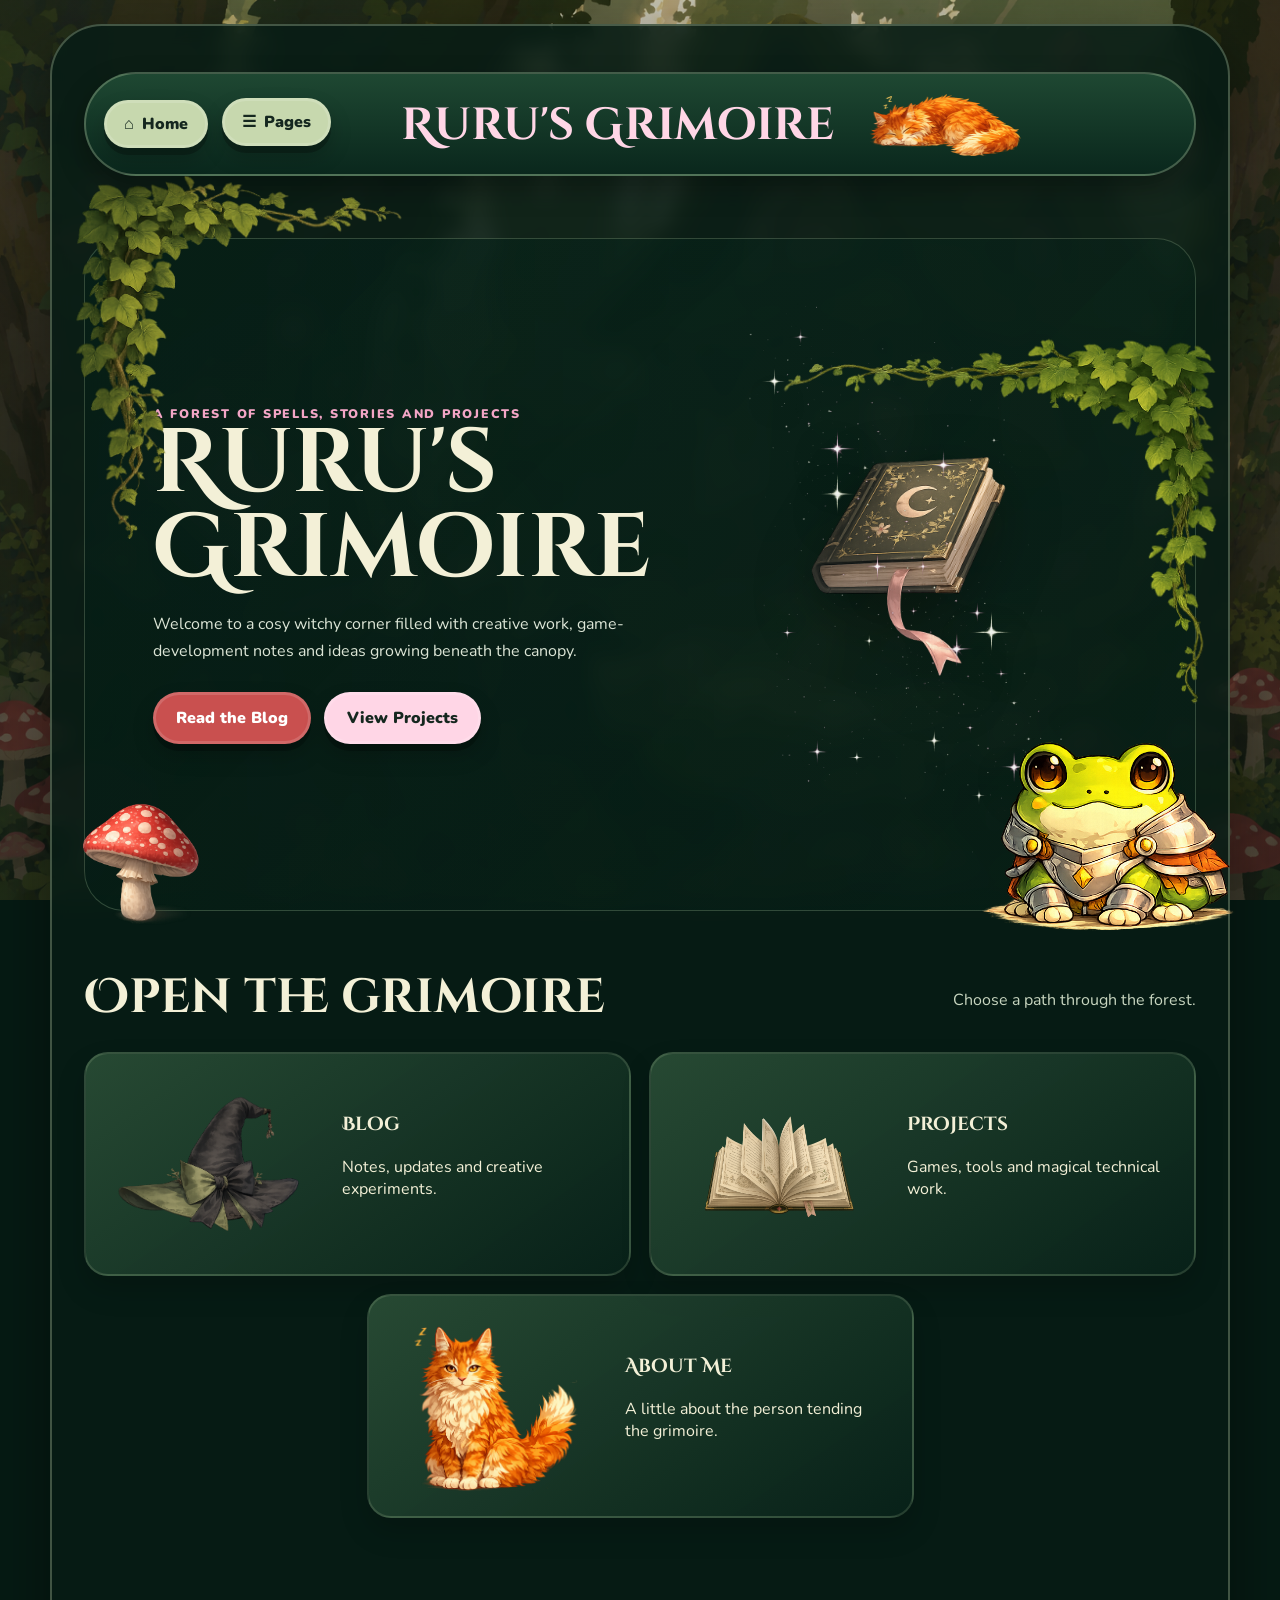
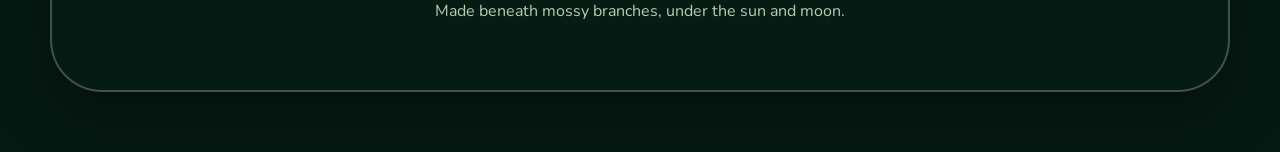
==== commit c7b42d26: "Add files via upload" ====
--- a/index.html
+++ b/index.html
@@ -5,7 +5,7 @@
 <link rel="icon" type="image/png" sizes="64x64" href="./images/favicon.png?v=2">
 <link rel="shortcut icon" type="image/png" href="./images/favicon.png?v=2">
 <link rel="apple-touch-icon" href="./images/favicon.png?v=2">
-<link rel="stylesheet" href="styles.css?v=20260717-about-full-panel-ivy-final">
+<link rel="stylesheet" href="styles.css?v=20260717-navbar-moss-slot">
 <script defer src="script.js"></script>
 </head>
 <body class="site-background-page home-page"><main class="page-shell"><div class="central-panel"><header class="topbar">
--- a/styles.css
+++ b/styles.css
@@ -1,478 +1,465 @@
-@import url('https://fonts.googleapis.com/css2?family=Cinzel+Decorative:wght@700;900&family=Nunito:wght@400;600;700;800&display=swap');
-
-:root{
-  --deep:#061a13;
-  --forest:#123b2d;
-  --forest-2:#1d513b;
-  --sage:#c7d8ae;
-  --cream:#f3f0d7;
-  --pink:#f3a6c6;
-  --pink-soft:#ffd6e6;
-  --red:#c9504f;
-  --gold:#f1d18a;
-  --ink:#15271f;
-  --shadow:0 24px 60px rgba(0,0,0,.38);
-  --round:38px;
-
-  /* Layout and component tokens */
-  --navbar-height:86px;
-  --navbar-brand-gap:14px;
-  --panel-radius:52px;
-  --button-radius:999px;
-
-  /* Homepage feature artwork */
-  --feature-stack-left:-24px;
-  --feature-stack-top:0px;
-
-  /* Decorative border artwork */
-  --corner-top-size:500px;
-  --corner-bottom-size:260px;
-  --corner-top-offset-y:-40px;
-  --corner-top-left-offset-x:-48px;
-  --corner-top-right-offset-x:-28px;
-  --corner-bottom-left-offset-x:-75px;
-  --corner-bottom-left-offset-y:-80px;
-  --corner-bottom-right-offset-x:-45px;
-  --corner-bottom-right-offset-y:-55px;
-
-  /* Future decorative artwork tokens */
-  --cat-home-size:clamp(220px,34vw,430px);
-  --cat-navbar-size:clamp(92px,11vw,150px);
-  --book-width:clamp(180px,28vw,360px);
-  --book-height:auto;
-  --mushroom-size:120px;
-  --sparkle-size:72px;
-  --frog-size:110px;
-  --moss-height:120px;
-}
-
-*{box-sizing:border-box}
-html{scroll-behavior:smooth}
-
-body{
-  margin:0;
-  min-height:100vh;
-  color:var(--cream);
-  font-family:"Nunito",sans-serif;
-  background:
-    linear-gradient(rgba(4,19,15,.52),rgba(4,19,15,.76)),
+@import url("https://fonts.googleapis.com/css2?family=Cinzel+Decorative:wght@700;900&family=Nunito:wght@400;600;700;800&display=swap");
+
+* {
+  box-sizing: border-box;
+}
+
+html {
+  scroll-behavior: smooth;
+}
+
+body {
+  margin: 0;
+  min-height: 100vh;
+  color: var(--cream);
+  font-family: "Nunito",sans-serif;
+  background: linear-gradient(rgba(4,19,15,.52),rgba(4,19,15,.76)),
     url("images/forest-background.jpg") center/cover fixed no-repeat,
     var(--deep);
-  overflow-x:hidden;
-}
-
-a{color:inherit}
-
-.page-shell{
-  width:min(1180px,calc(100% - 28px));
-  margin:0 auto;
-  padding:24px 0 60px;
-}
-
-.central-panel{
-  position:relative;
-  padding:clamp(14px,3vw,32px);
-  border-radius:52px;
-  background:rgba(7,28,22,.88);
-  border:2px solid rgba(199,216,174,.3);
-  box-shadow:var(--shadow);
-  backdrop-filter:blur(12px);
-  overflow:visible;
-}
-
-.topbar{
-  position:sticky;
-  top:14px;
-  z-index:1000;
-  display:grid;
-  grid-template-columns:1fr auto 1fr;
-  align-items:center;
-  gap:12px;
-  min-height:86px;
-  margin-bottom:28px;
-  padding:8px 14px;
-  border-radius:999px;
-  background:linear-gradient(180deg,rgba(31,73,51,.98),rgba(10,40,29,.98));
-  border:2px solid rgba(199,216,174,.3);
-  box-shadow:0 12px 28px rgba(0,0,0,.3);
-  overflow:visible;
-}
-
-.menu-wrap{position:relative;z-index:1002}
-
-.menu-button,.home-button,.button{
-  display:inline-flex;
-  align-items:center;
-  justify-content:center;
-  gap:8px;
-  min-height:52px;
-  padding:12px 20px;
-  border:3px solid rgba(255,255,255,.14);
-  border-radius:999px;
-  font:inherit;
-  font-weight:900;
-  cursor:pointer;
-  text-decoration:none;
-  box-shadow:0 7px 0 rgba(0,0,0,.24),0 11px 22px rgba(0,0,0,.2);
-  transition:transform .18s ease,box-shadow .18s ease,filter .18s ease;
-}
-
-.menu-button,.home-button{background:var(--sage);color:var(--ink)}
-.home-button{justify-self:end}
-.button{background:var(--red);color:#fff}
-.button.secondary{background:var(--pink-soft);color:var(--ink)}
-
-.menu-button:hover,.home-button:hover,.button:hover{
-  transform:translateY(-2px);
-  box-shadow:0 9px 0 rgba(0,0,0,.2),0 14px 26px rgba(0,0,0,.24);
-}
-
-.dropdown{
-  position:absolute;
-  left:0;
-  top:calc(100% + 12px);
-  z-index:2000;
-  display:none;
-  min-width:245px;
-  padding:10px;
-  border-radius:20px;
-  background:rgba(18,59,45,.99);
-  border:2px solid rgba(243,166,198,.35);
-  box-shadow:0 20px 44px rgba(0,0,0,.45);
-}
-.dropdown.open{display:block}
-.dropdown a{
-  display:block;
-  padding:12px 16px;
-  margin:5px 0;
-  border-radius:999px;
-  background:rgba(199,216,174,.1);
-  text-decoration:none;
-  font-weight:800;
-}
-.dropdown a:hover{background:var(--pink-soft);color:var(--ink)}
-
-.title-cluster{
-  display:grid;
-  grid-template-columns:auto auto auto;
-  align-items:center;
-  justify-content:center;
-  gap:8px;
-  white-space:nowrap;
-}
-.nav-image{
-  display:block;
-  object-fit:contain;
-  object-position:center;
-}
-.nav-image-left{width:82px;height:68px}
-.nav-image-right{width:132px;height:96px}
-
-.site-title-mini{
-  font-family:"Cinzel Decorative",Georgia,serif;
-  font-size:1.55rem;
-  font-weight:700;
-  color:var(--pink-soft);
-  line-height:1.1;
-  text-align:center;
-}
-
-.navbar-moss{
-  position:absolute;
-  left:1%;
-  right:1%;
-  bottom:-28px;
-  height:70px;
-  z-index:1003;
-  pointer-events:none;
-  background:url("images/navbar-moss-bottom.png") center bottom/100% 100% no-repeat;
-}
-
-.hero{
-  position:relative;
-  isolation:isolate;
-  display:grid;
-  grid-template-columns:1.12fr .88fr;
-  align-items:center;
-  gap:34px;
-  min-height:430px;
-  padding:36px clamp(28px,6vw,68px);
-  border-radius:40px;
-  overflow:hidden;
-  border:1px solid rgba(199,216,174,.22);
-  background:rgba(7,28,22,.2);
-}
-
-.hero-bg{
-  position:absolute;
-  inset:0;
-  z-index:0;
-  width:100%;
-  height:100%;
-  object-fit:cover;
-  object-position:center;
-  border-radius:inherit;
-  pointer-events:none;
-}
-
-.hero-overlay{
-  position:absolute;
-  inset:0;
-  z-index:1;
-  background:linear-gradient(90deg,rgba(7,28,22,.72),rgba(7,28,22,.38) 52%,rgba(7,28,22,.08));
-  pointer-events:none;
-}
-
-.hero-copy,.hero-visual{position:relative;z-index:2}
-.hero-copy{align-self:center}
-
-.hero-artwork{
-  display:block;
-  width:145%;
-  max-width:none;
-  height:auto;
-  margin-right:-6%;
-  object-fit:contain;
-  object-position:center bottom;
-  filter:drop-shadow(0 20px 30px rgba(0,0,0,.32));
-  pointer-events:none;
-}
-
-.eyebrow{
-  color:var(--pink);
-  font-size:.78rem;
-  font-weight:900;
-  letter-spacing:.14em;
-  text-transform:uppercase;
-}
-
-h1,h2,h3{font-family:"Cinzel Decorative",Georgia,serif;margin-top:0}
-h1{font-size:clamp(2.8rem,7vw,5.8rem);line-height:.95;margin-bottom:18px}
-.hero p,.content-panel p,.feature p{line-height:1.72;color:#dce5d6}
-
-.hero-actions{
-  display:flex;
-  flex-wrap:wrap;
-  gap:13px;
-  margin-top:26px;
-}
-
-.section{padding:54px 0 0}
-.section-heading{
-  display:flex;
-  justify-content:space-between;
-  align-items:end;
-  gap:22px;
-  margin-bottom:22px;
-}
-.section-heading h2{margin-bottom:0;font-size:clamp(1.8rem,4vw,3rem)}
-.section-heading p{max-width:560px;color:#c8d6c0;line-height:1.7}
-
-.card-grid{display:grid;grid-template-columns:repeat(2,1fr);gap:18px}
-.card,.blog-post,.feature{
-  position:relative;
-  padding:25px;
-  border-radius:24px;
-  background:linear-gradient(145deg,rgba(46,83,58,.84),rgba(8,34,25,.94));
-  border:2px solid rgba(199,216,174,.16);
-  box-shadow:0 14px 28px rgba(0,0,0,.2);
-  overflow:visible;
-}
-.card{min-height:190px;text-decoration:none;transition:transform .2s ease}
-.card:hover{transform:translateY(-5px)}
-
-.content-panel{
-  position:relative;
-  padding:clamp(28px,5vw,56px);
-  border-radius:40px;
-  background:linear-gradient(rgba(9,43,31,.86),rgba(6,31,23,.92));
-  border:1px solid rgba(199,216,174,.22);
-  overflow:visible;
-}
-
-.page-hero h1{font-size:clamp(2.5rem,6vw,4.8rem);margin-bottom:8px}
-.blog-list,.project-list{display:grid;gap:18px}
-
-.blog-post{
-  background:linear-gradient(145deg,rgba(239,228,199,.96),rgba(215,199,160,.95));
-  color:#2e2a22;
-}
-.blog-post p{color:#4b4438}
-.meta{color:#8d384e;font-size:.84rem;font-weight:900;letter-spacing:.08em;text-transform:uppercase}
-
-.feature-grid{display:grid;grid-template-columns:repeat(2,1fr);gap:16px;margin-top:24px}
-
-.project-links{
-  display:flex;
-  flex-direction:column;
-  align-items:center;
-  gap:16px;
-  margin:36px auto 8px;
-}
-.project-primary{min-width:260px;background:var(--pink)!important;color:var(--ink)!important}
-.project-secondary{min-width:220px}
-
-.video-embed{
-  width:96%;
-  max-width:1180px;
-  margin:0 auto;
-  aspect-ratio:16/9;
-  border-radius:24px;
-  overflow:hidden;
-  border:2px solid rgba(243,166,198,.35);
-  box-shadow:0 18px 40px rgba(0,0,0,.28);
-}
-.video-embed iframe{width:100%;height:100%;border:0;display:block}
-
-.module-demo{
-  display:flex;
-  flex-direction:column;
-  align-items:center;
-  width:100%;
-  margin:56px auto 0;
-  text-align:center;
-}
-.module-demo h2{width:100%;text-align:center;margin:0 auto 24px}
-
-.project-bottom-nav{
-  display:flex;
-  justify-content:center;
-  flex-wrap:wrap;
-  gap:14px;
-  width:100%;
-  margin:34px auto 0;
-}
-
-.bookshelf{
-  position:relative;
-  margin-top:30px;
-  padding:34px 26px 0;
-  border-radius:30px;
-  background:rgba(6,24,18,.5);
-  border:1px solid rgba(199,216,174,.15);
-}
-.shelf-back{
-  min-height:390px;
-  display:flex;
-  align-items:flex-end;
-  gap:0;
-  padding:24px 34px 0;
-  border:6px solid #2d1c14;
-  border-bottom:0;
-  border-radius:24px 24px 0 0;
-  background:repeating-linear-gradient(90deg,#3a2419 0 18px,#42291c 18px 36px);
-  box-shadow:inset 0 0 34px rgba(0,0,0,.42);
-}
-.project-book{
-  position:relative;
-  width:220px;
-  height:360px;
-  flex:0 0 220px;
-  margin-right:-34px;
-  text-decoration:none;
-  transform:rotate(-.5deg);
-  transition:transform .24s ease;
-}
-.project-book:hover,.project-book:focus-visible{transform:translateY(-12px) rotate(.5deg);z-index:20}
-.project-book-image{
-  display:block;
-  width:100%;
-  height:100%;
-  object-fit:contain;
-  object-position:center bottom;
-  filter:drop-shadow(10px 12px 12px rgba(0,0,0,.32));
-}
-.book-sparkles{position:absolute;inset:-6px 10px -8px;pointer-events:none;opacity:0}
-.project-book:hover .book-sparkles,.project-book:focus-visible .book-sparkles{opacity:1}
-.book-sparkles span{
-  position:absolute;
-  width:7px;height:7px;border-radius:50%;
-  background:#ff9f43;
-  box-shadow:0 0 8px rgba(255,159,67,.95),0 0 16px rgba(255,159,67,.55);
-  animation:sparkle .8s ease-out infinite alternate;
-}
-.book-sparkles span:nth-child(1){left:4%;top:18%}
-.book-sparkles span:nth-child(2){right:2%;top:30%;animation-delay:.16s}
-.book-sparkles span:nth-child(3){left:14%;bottom:18%;animation-delay:.3s}
-.book-sparkles span:nth-child(4){right:12%;bottom:8%;animation-delay:.46s}
-@keyframes sparkle{from{transform:scale(.45);opacity:.25}to{transform:scale(1.15) translateY(-3px);opacity:1}}
-.shelf-plank{
-  height:34px;
-  margin:0 -8px;
-  border-radius:4px 4px 18px 18px;
-  background:linear-gradient(#6d452b,#3c2418);
-  border:5px solid #2c1a11;
-  box-shadow:0 14px 24px rgba(0,0,0,.32);
-}
-.empty-shelf-space{flex:1;min-width:180px}
-
-.panel-decor{
-  position:absolute;
-  inset:0;
-  z-index:8;
-  pointer-events:none;
-  border-radius:inherit;
-  overflow:visible;
-}
-.panel-decor .ivy-top,.panel-decor .ivy-left,.panel-decor .ivy-right,.panel-decor .moss-bottom{
-  position:absolute;
-  display:block;
-  background-repeat:no-repeat;
-  background-position:center;
-}
-.panel-decor .ivy-top{top:-28px;left:4%;width:92%;height:74px;background-image:url("images/panel-ivy-top.png");background-size:100% 100%}
-.panel-decor .ivy-left{top:4%;left:-34px;width:74px;height:92%;background-image:url("images/panel-ivy-left.png");background-size:100% 100%}
-.panel-decor .ivy-right{top:4%;right:-34px;width:74px;height:92%;background-image:url("images/panel-ivy-right.png");background-size:100% 100%}
-.panel-decor .moss-bottom{left:2%;bottom:-30px;width:96%;height:78px;background-image:url("images/panel-moss-bottom.png");background-size:100% 100%}
-
-.footer{margin-top:46px;padding:20px;text-align:center;color:#bdcbb6}
-
-@media(max-width:820px){
-  .hero{grid-template-columns:1fr}
-  .hero-artwork{width:128%;margin-right:-2%}
-  .feature-grid,.card-grid{grid-template-columns:1fr}
-  .section-heading{display:block}
-  .nav-image-left{width:62px;height:52px}
-  .nav-image-right{width:96px;height:72px}
-  .site-title-mini{font-size:1.25rem}
-}
-
-@media(max-width:560px){
-  .page-shell{width:calc(100% - 16px)}
-  .central-panel{padding:10px;border-radius:30px}
-  .topbar{grid-template-columns:auto 1fr auto;padding:8px}
-  .menu-button span,.home-button span{display:none}
-  .title-cluster{gap:3px}
-  .nav-image-left{width:42px;height:38px}
-  .nav-image-right{width:50px;height:44px}
-  .site-title-mini{font-size:.78rem}
-  .hero{padding:28px 20px;min-height:auto}
-  .hero-artwork{width:110%;margin-right:0}
-  .content-panel{padding:24px 18px}
-  .project-book{width:180px;height:310px;flex-basis:180px;margin-right:-28px}
-}
-
-@media(prefers-reduced-motion:reduce){
-  *,*::before,*::after{animation-duration:.001ms!important;animation-iteration-count:1!important}
-}
-
-
-/* v2.1: corrected compact top-bar sizing */
-.topbar {
-  grid-template-columns: minmax(120px, 1fr) auto minmax(120px, 1fr);
-  min-height: 68px;
-  height: 68px;
-  padding: 5px 12px;
-  gap: 10px;
-}
-
-.menu-button,
+  overflow-x: hidden;
+}
+
+a {
+  color: inherit;
+}
+
+.page-shell {
+  width: min(1180px,calc(100% - 28px));
+  margin: 0 auto;
+  padding: 24px 0 60px;
+}
+
+.menu-button,.home-button,.button {
+  display: inline-flex;
+  align-items: center;
+  justify-content: center;
+  gap: 8px;
+  min-height: 52px;
+  padding: 12px 20px;
+  border: 3px solid rgba(255,255,255,.14);
+  border-radius: 999px;
+  font: inherit;
+  font-weight: 900;
+  cursor: pointer;
+  text-decoration: none;
+  box-shadow: 0 7px 0 rgba(0,0,0,.24),0 11px 22px rgba(0,0,0,.2);
+  transition: transform .18s ease,box-shadow .18s ease,filter .18s ease;
+}
+
 .home-button {
-  min-height: 46px;
-  padding: 9px 17px;
+  justify-self: end;
+}
+
+.button {
+  background: var(--red);
+  color: #fff;
+}
+
+.button.secondary {
+  background: var(--pink-soft);
+  color: var(--ink);
+}
+
+.menu-button:hover,.home-button:hover,.button:hover {
+  transform: translateY(-2px);
+  box-shadow: 0 9px 0 rgba(0,0,0,.2),0 14px 26px rgba(0,0,0,.24);
+}
+
+.dropdown {
+  position: absolute;
+  left: 0;
+  top: calc(100% + 12px);
+  z-index: 2000;
+  display: none;
+  min-width: 245px;
+  padding: 10px;
+  border-radius: 20px;
+  background: rgba(18,59,45,.99);
+  border: 2px solid rgba(243,166,198,.35);
+  box-shadow: 0 20px 44px rgba(0,0,0,.45);
+}
+
+.dropdown.open {
+  display: block;
+}
+
+.dropdown a {
+  display: block;
+  padding: 12px 16px;
+  margin: 5px 0;
+  border-radius: 999px;
+  background: rgba(199,216,174,.1);
+  text-decoration: none;
+  font-weight: 800;
+}
+
+.dropdown a:hover {
+  background: var(--pink-soft);
+  color: var(--ink);
+}
+
+.nav-image {
+  display: block;
+  object-fit: contain;
+  object-position: center;
+}
+
+.hero-copy,.hero-visual {
+  position: relative;
+  z-index: 2;
+}
+
+.eyebrow {
+  color: var(--pink);
+  font-size: .78rem;
+  font-weight: 900;
+  letter-spacing: .14em;
+  text-transform: uppercase;
+}
+
+h1,h2,h3 {
+  font-family: "Cinzel Decorative",Georgia,serif;
+  margin-top: 0;
+}
+
+h1 {
+  font-size: clamp(2.8rem,7vw,5.8rem);
+  line-height: .95;
+  margin-bottom: 18px;
+}
+
+.hero p,.content-panel p,.feature p {
+  line-height: 1.72;
+  color: #dce5d6;
+}
+
+.hero-actions {
+  display: flex;
+  flex-wrap: wrap;
+  gap: 13px;
+  margin-top: 26px;
+}
+
+.section {
+  padding: 54px 0 0;
+}
+
+.section-heading {
+  display: flex;
+  justify-content: space-between;
+  align-items: end;
+  gap: 22px;
+  margin-bottom: 22px;
+}
+
+.section-heading h2 {
+  margin-bottom: 0;
+  font-size: clamp(1.8rem,4vw,3rem);
+}
+
+.section-heading p {
+  max-width: 560px;
+  color: #c8d6c0;
+  line-height: 1.7;
+}
+
+.card-grid {
+  display: grid;
+  grid-template-columns: repeat(2,1fr);
+  gap: 18px;
+}
+
+.card,.blog-post,.feature {
+  position: relative;
+  padding: 25px;
+  border-radius: 24px;
+  background: linear-gradient(145deg,rgba(46,83,58,.84),rgba(8,34,25,.94));
+  border: 2px solid rgba(199,216,174,.16);
+  box-shadow: 0 14px 28px rgba(0,0,0,.2);
+  overflow: visible;
+}
+
+.card {
+  min-height: 190px;
+  text-decoration: none;
+  transition: transform .2s ease;
+}
+
+.card:hover {
+  transform: translateY(-5px);
+}
+
+.content-panel {
+  position: relative;
+  padding: clamp(28px,5vw,56px);
+  border-radius: 40px;
+  background: linear-gradient(rgba(9,43,31,.86),rgba(6,31,23,.92));
+  border: 1px solid rgba(199,216,174,.22);
+  overflow: visible;
+}
+
+.page-hero h1 {
+  font-size: clamp(2.5rem,6vw,4.8rem);
+  margin-bottom: 8px;
+}
+
+.blog-list,.project-list {
+  display: grid;
+  gap: 18px;
+}
+
+.blog-post {
+  background: linear-gradient(145deg,rgba(239,228,199,.96),rgba(215,199,160,.95));
+  color: #2e2a22;
+}
+
+.blog-post p {
+  color: #4b4438;
+}
+
+.meta {
+  color: #8d384e;
+  font-size: .84rem;
+  font-weight: 900;
+  letter-spacing: .08em;
+  text-transform: uppercase;
+}
+
+.feature-grid {
+  display: grid;
+  grid-template-columns: repeat(2,1fr);
+  gap: 16px;
+  margin-top: 24px;
+}
+
+.project-links {
+  display: flex;
+  flex-direction: column;
+  align-items: center;
+  gap: 16px;
+  margin: 36px auto 8px;
+}
+
+.project-primary {
+  min-width: 260px;
+  background: var(--pink) !important;
+  color: var(--ink) !important;
+}
+
+.project-secondary {
+  min-width: 220px;
+}
+
+.video-embed {
+  width: 96%;
+  max-width: 1300px;
+  margin: 0 auto;
+  aspect-ratio: 16/9;
+  border-radius: 24px;
+  overflow: hidden;
+  border: 2px solid rgba(243,166,198,.35);
+  box-shadow: 0 18px 40px rgba(0,0,0,.28);
+}
+
+.video-embed iframe {
+  width: 100%;
+  height: 100%;
+  border: 0;
+  display: block;
+}
+
+.module-demo {
+  display: flex;
+  flex-direction: column;
+  align-items: center;
+  width: 100%;
+  margin: 56px auto 0;
+  text-align: center;
+}
+
+.module-demo h2 {
+  width: 100%;
+  text-align: center;
+  margin: 0 auto 24px;
+}
+
+.project-bottom-nav {
+  display: flex;
+  justify-content: center;
+  flex-wrap: wrap;
+  gap: 14px;
+  width: 100%;
+  margin: 34px auto 0;
+}
+
+.bookshelf {
+  position: relative;
+  margin-top: 30px;
+  padding: 34px 26px 0;
+  border-radius: 30px;
+  background: rgba(6,24,18,.5);
+  border: 1px solid rgba(199,216,174,.15);
+}
+
+.shelf-back {
+  min-height: 390px;
+  display: flex;
+  align-items: flex-end;
+  gap: 0;
+  padding: 24px 34px 0;
+  border: 6px solid #2d1c14;
+  border-bottom: 0;
+  border-radius: 24px 24px 0 0;
+  background: repeating-linear-gradient(90deg,#3a2419 0 18px,#42291c 18px 36px);
+  box-shadow: inset 0 0 34px rgba(0,0,0,.42);
+}
+
+.project-book {
+  position: relative;
+  width: 220px;
+  height: 360px;
+  flex: 0 0 220px;
+  margin-right: -34px;
+  text-decoration: none;
+  transform: rotate(-.5deg);
+  transition: transform .24s ease;
+}
+
+.project-book:hover,.project-book:focus-visible {
+  transform: translateY(-12px) rotate(.5deg);
+  z-index: 20;
+}
+
+.project-book-image {
+  display: block;
+  width: 100%;
+  height: 100%;
+  object-fit: contain;
+  object-position: center bottom;
+  filter: drop-shadow(10px 12px 12px rgba(0,0,0,.32));
+}
+
+.book-sparkles {
+  position: absolute;
+  inset: -6px 10px -8px;
+  pointer-events: none;
+  opacity: 0;
+}
+
+.project-book:hover .book-sparkles,.project-book:focus-visible .book-sparkles {
+  opacity: 1;
+}
+
+.book-sparkles span {
+  position: absolute;
+  width: 7px;
+  height: 7px;
+  border-radius: 50%;
+  background: #ff9f43;
+  box-shadow: 0 0 8px rgba(255,159,67,.95),0 0 16px rgba(255,159,67,.55);
+  animation: sparkle .8s ease-out infinite alternate;
+}
+
+.book-sparkles span:nth-child(1) {
+  left: 4%;
+  top: 18%;
+}
+
+.book-sparkles span:nth-child(2) {
+  right: 2%;
+  top: 30%;
+  animation-delay: .16s;
+}
+
+.book-sparkles span:nth-child(3) {
+  left: 14%;
+  bottom: 18%;
+  animation-delay: .3s;
+}
+
+.book-sparkles span:nth-child(4) {
+  right: 12%;
+  bottom: 8%;
+  animation-delay: .46s;
+}
+
+@keyframes sparkle {from{transform:scale(.45);opacity:.25}to{transform:scale(1.15) translateY(-3px);opacity:1}}
+
+.shelf-plank {
+  height: 34px;
+  margin: 0 -8px;
+  border-radius: 4px 4px 18px 18px;
+  background: linear-gradient(#6d452b,#3c2418);
+  border: 5px solid #2c1a11;
+  box-shadow: 0 14px 24px rgba(0,0,0,.32);
+}
+
+.empty-shelf-space {
+  flex: 1;
+  min-width: 180px;
+}
+
+.panel-decor {
+  position: absolute;
+  inset: 0;
+  z-index: 8;
+  pointer-events: none;
+  border-radius: inherit;
+  overflow: visible;
+}
+
+.panel-decor .ivy-top,.panel-decor .ivy-left,.panel-decor .ivy-right,.panel-decor .moss-bottom {
+  position: absolute;
+  display: block;
+  background-repeat: no-repeat;
+  background-position: center;
+}
+
+.footer {
+  margin-top: 46px;
+  padding: 20px;
+  text-align: center;
+  color: #bdcbb6;
+}
+
+@media (max-width:820px) {
+  .hero {
+    grid-template-columns: 1fr;
+  }
+
+  .hero-artwork {
+    width: 128%;
+    margin-right: -2%;
+  }
+
+  .feature-grid,.card-grid {
+    grid-template-columns: 1fr;
+  }
+
+  .section-heading {
+    display: block;
+  }
+
+  .nav-image-left {
+    width: 62px;
+    height: 52px;
+  }
+
+  .nav-image-right {
+    width: 96px;
+    height: 72px;
+  }
+
+  .site-title-mini {
+    font-size: 1.25rem;
+  }
 }
 
 .title-cluster {
+  display: grid;
+  align-items: center;
+  justify-content: center;
+  white-space: nowrap;
   height: 68px;
   grid-template-columns: 58px auto 82px;
   gap: 6px;
@@ -493,13 +480,12 @@
 }
 
 .site-title-mini {
+  font-family: "Cinzel Decorative",Georgia,serif;
+  font-weight: 700;
+  color: var(--pink-soft);
+  text-align: center;
   font-size: 1.3rem;
   line-height: 1;
-}
-
-.navbar-moss {
-  bottom: -22px;
-  height: 52px;
 }
 
 @media (max-width: 820px) {
@@ -539,8 +525,7 @@
     gap: 4px;
   }
 
-  .menu-button,
-  .home-button {
+  .menu-button, .home-button {
     width: 44px;
     min-width: 44px;
     min-height: 42px;
@@ -576,22 +561,167 @@
   }
 }
 
-
-/* v2.2: background visibility, home motion, natural decoration sizing, centred nav buttons */
-
-/* Ensure the homepage background is actually visible inside the hero */
 .hero {
+  display: grid;
+  grid-template-columns: 1.12fr .88fr;
+  align-items: center;
+  gap: 34px;
+  min-height: 430px;
+  padding: 36px clamp(28px,6vw,68px);
+  border-radius: 40px;
+  border: 1px solid rgba(199,216,174,.22);
+  background: rgba(7,28,22,.2);
   position: relative;
   isolation: isolate;
   overflow: hidden;
   background: transparent !important;
 }
 
+.hero-overlay {
+  position: absolute;
+  inset: 0;
+  z-index: 1;
+  background: linear-gradient(90deg,rgba(7,28,22,.72),rgba(7,28,22,.38) 52%,rgba(7,28,22,.08));
+  pointer-events: none;
+  z-index: 1 !important;
+  background: linear-gradient(
+    90deg,
+    rgba(7,28,22,.58) 0%,
+    rgba(7,28,22,.3) 50%,
+    rgba(7,28,22,.05) 100%
+  ) !important;
+}
+
+.hero-copy, .hero-visual {
+  z-index: 2 !important;
+}
+
+.hero-artwork {
+  display: block;
+  width: 145%;
+  max-width: none;
+  height: auto;
+  margin-right: -6%;
+  object-fit: contain;
+  object-position: center bottom;
+  filter: drop-shadow(0 20px 30px rgba(0,0,0,.32));
+  pointer-events: none;
+  animation: heroFloat 7s ease-in-out infinite;
+  transform-origin: center bottom;
+}
+
+@keyframes heroFloat {0%, 100% { transform: translateY(0) rotate(0deg); }
+  50% { transform: translateY(-8px) rotate(.3deg); }}
+
+.hero-copy {
+  align-self: center;
+  animation: heroReveal .7s ease both;
+}
+
+@keyframes heroReveal {from { opacity: 0; transform: translateY(12px); }
+  to { opacity: 1; transform: translateY(0); }}
+
+.panel-decor .ivy-left {
+  top: 4%;
+  left: -34px;
+  width: 74px;
+  height: 92%;
+  background-image: url("images/panel-ivy-left.png");
+  background-size: 100% 100%;
+  background-size: contain !important;
+  background-position: left center !important;
+}
+
+.panel-decor .ivy-right {
+  top: 4%;
+  right: -34px;
+  width: 74px;
+  height: 92%;
+  background-image: url("images/panel-ivy-right.png");
+  background-size: 100% 100%;
+  background-size: contain !important;
+  background-position: right center !important;
+}
+
+.menu-wrap, .home-button {
+  align-self: center !important;
+}
+
+.menu-button, .home-button {
+  min-height: 46px;
+  padding: 9px 17px;
+  display: inline-flex !important;
+  align-items: center !important;
+  justify-content: center !important;
+  line-height: 1 !important;
+  margin: 0 !important;
+  transform: translateY(-1px);
+}
+
+.menu-button:hover, .home-button:hover {
+  transform: translateY(-3px);
+}
+
+.menu-button:active, .home-button:active {
+  transform: translateY(2px);
+}
+
+.home-page {
+  position: relative;
+  isolation: isolate;
+  min-height: 100vh;
+  background: linear-gradient(rgba(4,19,15,.28),rgba(4,19,15,.58)),
+    url("images/forest-background.jpg") center/cover fixed no-repeat,
+    var(--deep);
+}
+
+.home-background-layer {
+  position: fixed;
+  inset: 0;
+  z-index: 1;
+  pointer-events: none;
+  background: url("images/home-background.png") center top/cover no-repeat;
+}
+
+.home-background-layer::after {
+  content: "";
+  position: absolute;
+  inset: 0;
+  background: linear-gradient(rgba(3,15,11,.02),rgba(3,15,11,.3));
+}
+
+.home-page .page-shell {
+  position: relative;
+  z-index: 10;
+}
+
+.home-page .central-panel {
+  position: relative;
+  z-index: 10;
+  background: rgba(7,28,22,.72);
+  backdrop-filter: blur(10px);
+  -webkit-backdrop-filter: blur(10px);
+}
+
+.home-page .hero {
+  position: relative;
+  z-index: 2;
+  overflow: hidden;
+  background: linear-gradient(135deg,rgba(9,43,31,.58),rgba(6,31,23,.38)) !important;
+}
+
 .hero-bg {
+  position: absolute;
+  inset: 0;
+  z-index: 0;
+  width: 100%;
+  height: 100%;
+  object-fit: cover;
+  object-position: center;
+  pointer-events: none;
   position: absolute !important;
   inset: 0 !important;
   z-index: 0 !important;
-  display: block !important;
   width: 100% !important;
   height: 100% !important;
   max-width: none !important;
@@ -600,219 +730,225 @@
   opacity: 1 !important;
   visibility: visible !important;
   border-radius: inherit;
-}
-
-.hero-overlay {
-  z-index: 1 !important;
-  background: linear-gradient(
-    90deg,
-    rgba(7,28,22,.58) 0%,
-    rgba(7,28,22,.3) 50%,
-    rgba(7,28,22,.05) 100%
-  ) !important;
-}
-
-.hero-copy,
-.hero-visual {
-  z-index: 2 !important;
-}
-
-/* Restore subtle homepage animation */
-.hero-artwork {
+  display: none !important;
+}
+
+.home-page .hero-overlay {
+  background: linear-gradient(90deg,rgba(5,24,18,.5),rgba(5,24,18,.18) 55%,rgba(5,24,18,.03)) !important;
+}
+
+.ambient-particles {
+  position: fixed;
+  inset: 0;
+  z-index: 4;
+  overflow: hidden;
+  pointer-events: none;
+}
+
+.ambient-particles span {
+  position: absolute;
+  width: 9px;
+  height: 9px;
+  border-radius: 50%;
+  background: rgba(255,214,230,.56);
+  box-shadow: 0 0 12px rgba(243,166,198,.75),0 0 24px rgba(199,216,174,.38);
+  animation: ambientDrift 11s ease-in-out infinite;
+}
+
+.ambient-particles span:nth-child(1) {
+  left: 8%;
+  top: 72%;
+  animation-delay: -1s;
+}
+
+.ambient-particles span:nth-child(2) {
+  left: 18%;
+  top: 24%;
+  animation-delay: -6s;
+  scale: .7;
+}
+
+.ambient-particles span:nth-child(3) {
+  left: 34%;
+  top: 84%;
+  animation-delay: -3s;
+  scale: .5;
+}
+
+.ambient-particles span:nth-child(4) {
+  left: 52%;
+  top: 18%;
+  animation-delay: -8s;
+}
+
+.ambient-particles span:nth-child(5) {
+  left: 67%;
+  top: 68%;
+  animation-delay: -4s;
+  scale: .6;
+}
+
+.ambient-particles span:nth-child(6) {
+  left: 79%;
+  top: 31%;
+  animation-delay: -9s;
+  scale: .8;
+}
+
+.ambient-particles span:nth-child(7) {
+  left: 91%;
+  top: 78%;
+  animation-delay: -5s;
+  scale: .5;
+}
+
+.ambient-particles span:nth-child(8) {
+  left: 44%;
+  top: 48%;
+  animation-delay: -11s;
+  scale: .45;
+}
+
+@keyframes ambientDrift {0%,100%{opacity:.18;translate:0 18px}
+  50%{opacity:.92;translate:12px -26px}}
+
+.home-page .hero-artwork {
   animation: heroFloat 7s ease-in-out infinite;
-  transform-origin: center bottom;
-}
-
-@keyframes heroFloat {
-  0%, 100% { transform: translateY(0) rotate(0deg); }
-  50% { transform: translateY(-8px) rotate(.3deg); }
-}
-
-.hero-copy {
-  animation: heroReveal .7s ease both;
-}
-
-@keyframes heroReveal {
-  from { opacity: 0; transform: translateY(12px); }
-  to { opacity: 1; transform: translateY(0); }
-}
-
-/* Keep panel PNGs at their natural proportions instead of stretching */
+  will-change: transform;
+}
+
+.panel-decor .ivy-top, .panel-decor .ivy-left, .panel-decor .ivy-right, .panel-decor .moss-bottom, .navbar-moss {
+  background-size: contain !important;
+  background-repeat: no-repeat !important;
+}
+
 .panel-decor .ivy-top {
+  top: -28px;
+  height: 74px;
+  background-image: url("images/panel-ivy-top.png");
+  background-size: 100% 100%;
   background-size: contain !important;
   background-position: center top !important;
-}
-
-.panel-decor .ivy-left {
-  background-size: contain !important;
-  background-position: left center !important;
-}
-
-.panel-decor .ivy-right {
-  background-size: contain !important;
-  background-position: right center !important;
+  width: min(92%,900px);
+  left: 50%;
+  transform: translateX(-50%);
+}
+
+.panel-decor .ivy-left, .panel-decor .ivy-right {
+  height: min(82%,620px);
+  top: 50%;
+  transform: translateY(-50%);
 }
 
 .panel-decor .moss-bottom {
+  bottom: -30px;
+  height: 78px;
+  background-image: url("images/panel-moss-bottom.png");
+  background-size: 100% 100%;
   background-size: contain !important;
   background-position: center bottom !important;
-}
-
-.navbar-moss {
-  background-size: contain !important;
-  background-position: center bottom !important;
-}
-
-/* Vertically centre the top-bar controls */
-.topbar {
-  align-items: center !important;
-}
-
-.menu-wrap,
-.home-button {
+  width: min(94%,920px);
+  left: 50%;
+  transform: translateX(-50%);
+}
+
+.menu-wrap {
+  position: relative;
+  z-index: 1002;
+  display: flex;
+  align-items: center;
+  height: 100%;
+}
+
+.menu-button,.home-button {
+  background: var(--sage);
+  color: var(--ink);
   align-self: center !important;
-}
-
-.menu-button,
-.home-button {
-  display: inline-flex !important;
-  align-items: center !important;
-  justify-content: center !important;
-  line-height: 1 !important;
-  margin: 0 !important;
-  transform: translateY(-1px);
-}
-
-.menu-button:hover,
-.home-button:hover {
-  transform: translateY(-3px);
-}
-
-.menu-button:active,
-.home-button:active {
-  transform: translateY(2px);
-}
-
-@media (prefers-reduced-motion: reduce) {
-  .hero-artwork,
-  .hero-copy {
+  position: relative;
+  top: -1px;
+}
+
+@media (max-width:560px) {
+  .page-shell {
+    width: calc(100% - 16px);
+  }
+
+  .central-panel {
+    padding: 10px;
+    border-radius: 30px;
+  }
+
+  .topbar {
+    grid-template-columns: auto 1fr auto;
+    padding: 8px;
+  }
+
+  .menu-button span,.home-button span {
+    display: none;
+  }
+
+  .title-cluster {
+    gap: 3px;
+  }
+
+  .nav-image-left {
+    width: 42px;
+    height: 38px;
+  }
+
+  .nav-image-right {
+    width: 50px;
+    height: 44px;
+  }
+
+  .site-title-mini {
+    font-size: .78rem;
+  }
+
+  .hero {
+    padding: 28px 20px;
+    min-height: auto;
+  }
+
+  .hero-artwork {
+    width: 110%;
+    margin-right: 0;
+  }
+
+  .content-panel {
+    padding: 24px 18px;
+  }
+
+  .project-book {
+    width: 180px;
+    height: 310px;
+    flex-basis: 180px;
+    margin-right: -28px;
+  }
+
+  .home-background-layer {
+    background-position: 58% top;
+  }
+
+  .ambient-particles span:nth-child(n/**/+6) {
+    display: none;
+  }
+}
+
+@media (prefers-reduced-motion:reduce) {
+  *,*::before,*::after {
+    animation-duration: .001ms !important;
+    animation-iteration-count: 1 !important;
+  }
+
+  .ambient-particles span,.home-page .hero-artwork {
     animation: none !important;
   }
 }
 
-
-/* v2.3 independent homepage layers */
-.home-page{
-  position:relative;
-  isolation:isolate;
-  min-height:100vh;
-  background:
-    linear-gradient(rgba(4,19,15,.28),rgba(4,19,15,.58)),
-    url("images/forest-background.jpg") center/cover fixed no-repeat,
-    var(--deep);
-}
-.home-background-layer{
-  position:fixed;
-  inset:0;
-  z-index:1;
-  pointer-events:none;
-  background:url("images/home-background.png") center top/cover no-repeat;
-}
-.home-background-layer::after{
-  content:"";
-  position:absolute;
-  inset:0;
-  background:linear-gradient(rgba(3,15,11,.02),rgba(3,15,11,.3));
-}
-.home-page .page-shell{position:relative;z-index:10}
-.home-page .central-panel{
-  position:relative;
-  z-index:10;
-  background:rgba(7,28,22,.72);
-  backdrop-filter:blur(10px);
-  -webkit-backdrop-filter:blur(10px);
-}
-.home-page .hero{
-  position:relative;
-  z-index:2;
-  overflow:hidden;
-  background:linear-gradient(135deg,rgba(9,43,31,.58),rgba(6,31,23,.38))!important;
-}
-.hero-bg{display:none!important}
-.home-page .hero-overlay{
-  background:linear-gradient(90deg,rgba(5,24,18,.5),rgba(5,24,18,.18) 55%,rgba(5,24,18,.03))!important;
-}
-.ambient-particles{
-  position:fixed;
-  inset:0;
-  z-index:4;
-  overflow:hidden;
-  pointer-events:none;
-}
-.ambient-particles span{
-  position:absolute;
-  width:9px;height:9px;
-  border-radius:50%;
-  background:rgba(255,214,230,.56);
-  box-shadow:0 0 12px rgba(243,166,198,.75),0 0 24px rgba(199,216,174,.38);
-  animation:ambientDrift 11s ease-in-out infinite;
-}
-.ambient-particles span:nth-child(1){left:8%;top:72%;animation-delay:-1s}
-.ambient-particles span:nth-child(2){left:18%;top:24%;animation-delay:-6s;scale:.7}
-.ambient-particles span:nth-child(3){left:34%;top:84%;animation-delay:-3s;scale:.5}
-.ambient-particles span:nth-child(4){left:52%;top:18%;animation-delay:-8s}
-.ambient-particles span:nth-child(5){left:67%;top:68%;animation-delay:-4s;scale:.6}
-.ambient-particles span:nth-child(6){left:79%;top:31%;animation-delay:-9s;scale:.8}
-.ambient-particles span:nth-child(7){left:91%;top:78%;animation-delay:-5s;scale:.5}
-.ambient-particles span:nth-child(8){left:44%;top:48%;animation-delay:-11s;scale:.45}
-@keyframes ambientDrift{
-  0%,100%{opacity:.18;translate:0 18px}
-  50%{opacity:.92;translate:12px -26px}
-}
-.home-page .hero-artwork{animation:heroFloat 7s ease-in-out infinite;will-change:transform}
-.panel-decor .ivy-top,
-.panel-decor .ivy-left,
-.panel-decor .ivy-right,
-.panel-decor .moss-bottom,
-.navbar-moss{
-  background-size:contain!important;
-  background-repeat:no-repeat!important;
-}
-.panel-decor .ivy-top{
-  width:min(92%,900px);
-  left:50%;
-  transform:translateX(-50%);
-}
-.panel-decor .ivy-left,
-.panel-decor .ivy-right{
-  height:min(82%,620px);
-  top:50%;
-  transform:translateY(-50%);
-}
-.panel-decor .moss-bottom{
-  width:min(94%,920px);
-  left:50%;
-  transform:translateX(-50%);
-}
-.topbar{align-items:center!important}
-.menu-wrap{display:flex;align-items:center;height:100%}
-.menu-button,.home-button{align-self:center!important;position:relative;top:-1px}
-@media(max-width:560px){
-  .home-background-layer{background-position:58% top}
-  .ambient-particles span:nth-child(n+6){display:none}
-}
-@media(prefers-reduced-motion:reduce){
-  .ambient-particles span,.home-page .hero-artwork{animation:none!important}
-}
-
-
-/* Formatting restoration: preserve original page design, update header only */
-
-/* One optional background file for every page */
 body.site-background-page {
   background-color: var(--deep) !important;
-  background-image:
-    linear-gradient(rgba(5, 24, 18, .24), rgba(5, 24, 18, .48)),
+  background-image: linear-gradient(rgba(5, 24, 18, .24), rgba(5, 24, 18, .48)),
     url("images/home-background.png") !important;
   background-position: center top !important;
   background-size: cover !important;
@@ -820,28 +956,11 @@
   background-attachment: fixed !important;
 }
 
-/* Keep the original full page formatting visible over the shared background */
 body.site-background-page .central-panel {
   background: rgba(7, 28, 22, .86) !important;
 }
 
-/*
-  Header order:
-  Home | Pages | Cat Ruru's Grimoire Cat
-  All three items share one flex row and one vertical centre.
-*/
-.topbar {
-  display: flex !important;
-  align-items: center !important;
-  justify-content: flex-start !important;
-  gap: 14px !important;
-  min-height: 104px !important;
-  padding: 10px 18px !important;
-}
-
-.topbar > .home-button,
-.topbar > .menu-wrap,
-.topbar > .title-cluster {
+.topbar > .home-button, .topbar > .menu-wrap, .topbar > .title-cluster {
   align-self: center !important;
   position: static !important;
   top: auto !important;
@@ -862,17 +981,7 @@
   align-items: center !important;
 }
 
-.topbar > .title-cluster {
-  order: 3;
-  flex: 0 1 auto;
-  display: flex !important;
-  align-items: center !important;
-  gap: 12px !important;
-  margin-left: clamp(12px, 5vw, 70px) !important;
-}
-
-.topbar .home-button,
-.topbar .menu-button {
+.topbar .home-button, .topbar .menu-button {
   height: 48px !important;
   min-height: 48px !important;
   display: inline-flex !important;
@@ -889,45 +998,19 @@
 }
 
 .navbar-moss {
+  position: absolute;
+  left: 1%;
+  right: 1%;
+  z-index: 1003;
+  pointer-events: none;
+  background: url("images/navbar-moss-bottom.png") center bottom/100% 100% no-repeat;
+  bottom: -22px;
+  height: 52px;
+  background-size: contain !important;
+  background-position: center bottom !important;
   position: absolute !important;
 }
 
-@media (max-width: 760px) {
-  .topbar {
-    flex-wrap: wrap !important;
-    justify-content: center !important;
-    min-height: auto !important;
-  }
-
-  .topbar > .title-cluster {
-    flex-basis: 100%;
-    justify-content: center;
-    margin-left: 0 !important;
-    order: 1;
-  }
-
-  .topbar > .home-button {
-    order: 2;
-  }
-
-  .topbar > .menu-wrap {
-    order: 3;
-  }
-}
-
-
-/* Balanced top bar: centre the title and images within the space after the nav */
-.topbar > .title-cluster {
-  flex: 1 1 0 !important;
-  min-width: 0 !important;
-  justify-content: center !important;
-  margin-left: 0 !important;
-  padding-left: clamp(12px, 2vw, 28px) !important;
-  padding-right: 0 !important;
-}
-
-/* Homepage Blog/Projects artwork spaces.
-   Add transparent PNGs as images/blog.png and images/projects.png. */
 .homepage-path-card {
   display: grid !important;
   grid-template-columns: minmax(120px, 40%) minmax(0, 1fr) !important;
@@ -960,16 +1043,24 @@
   min-width: 0;
 }
 
-.homepage-card-copy h3,
-.homepage-card-copy p {
+.homepage-card-copy h3, .homepage-card-copy p {
   position: relative;
   z-index: 1;
 }
 
 @media (max-width: 760px) {
-  .topbar > .title-cluster {
-    flex: 1 0 100% !important;
-    padding-left: 0 !important;
+  .topbar {
+    flex-wrap: wrap !important;
+    justify-content: center !important;
+    min-height: auto !important;
+  }
+
+  .topbar > .home-button {
+    order: 2;
+  }
+
+  .topbar > .menu-wrap {
+    order: 3;
   }
 
   .homepage-path-card {
@@ -980,50 +1071,13 @@
   .homepage-card-image {
     min-height: 145px;
   }
-}
-
-/* Safe top-bar revision — CSS only, preserving the original page structure */
-.topbar > .title-cluster {
-  flex: 1 1 0 !important;
-  min-width: 0 !important;
-  display: grid !important;
-  grid-template-columns: max-content minmax(0, 1fr) !important;
-  align-items: center !important;
-  gap: 16px !important;
-  justify-content: stretch !important;
-  margin-left: 4px !important;
-  padding: 0 !important;
-}
-
-/* Remove only the left-hand top-bar artwork */
-.topbar > .title-cluster > .nav-image-left {
-  display: none !important;
-}
-
-/* Larger title immediately beside the navigation buttons */
-.topbar > .title-cluster > .site-title-mini {
-  grid-column: 1 !important;
-  font-size: clamp(1.65rem, 2.7vw, 2.65rem) !important;
-  line-height: 1 !important;
-  white-space: nowrap !important;
-  margin: 0 !important;
-  justify-self: start !important;
-}
-
-/* Centre the remaining artwork inside all space to the title's right */
-.topbar > .title-cluster > .nav-image-right {
-  grid-column: 2 !important;
-  justify-self: center !important;
-  width: clamp(118px, 13vw, 168px) !important;
-  height: clamp(92px, 10vw, 132px) !important;
-  max-width: 100% !important;
-  object-fit: contain !important;
-  transform: none !important;
-  margin: 0 !important;
-}
-
-@media (max-width: 760px) {
+
   .topbar > .title-cluster {
+    flex-basis: 100%;
+    justify-content: center;
+    order: 1;
+    flex: 1 0 100% !important;
+    padding-left: 0 !important;
     flex-basis: 100% !important;
     grid-template-columns: max-content minmax(90px, 1fr) !important;
     width: 100% !important;
@@ -1049,117 +1103,10 @@
     text-align: center !important;
   }
 
-  .topbar > .title-cluster > .site-title-mini,
-  .topbar > .title-cluster > .nav-image-right {
+  .topbar > .title-cluster > .site-title-mini, .topbar > .title-cluster > .nav-image-right {
     grid-column: 1 !important;
     justify-self: center !important;
   }
-}
-
-/* Top-bar title and right artwork correction — keep the working layout intact */
-.topbar > .title-cluster {
-  flex: 1 1 auto !important;
-  width: auto !important;
-  min-width: 0 !important;
-  display: grid !important;
-  grid-template-columns: max-content minmax(120px, 1fr) !important;
-  align-items: center !important;
-  column-gap: clamp(14px, 2vw, 28px) !important;
-  overflow: visible !important;
-}
-
-.topbar > .title-cluster > .site-title-mini {
-  display: block !important;
-  font-size: clamp(3rem, 5vw, 5.2rem) !important;
-  line-height: .95 !important;
-  white-space: nowrap !important;
-  overflow: visible !important;
-  text-overflow: clip !important;
-  max-width: none !important;
-}
-
-.topbar > .title-cluster > .nav-image-right {
-  display: block !important;
-  visibility: visible !important;
-  opacity: 1 !important;
-  justify-self: center !important;
-  align-self: center !important;
-  width: clamp(130px, 15vw, 210px) !important;
-  height: clamp(92px, 11vw, 150px) !important;
-  min-width: 110px !important;
-  max-width: none !important;
-  max-height: none !important;
-  object-fit: contain !important;
-  object-position: center !important;
-  transform: none !important;
-  position: relative !important;
-  z-index: 2 !important;
-}
-
-@media (max-width: 900px) {
-  .topbar > .title-cluster > .site-title-mini {
-    font-size: clamp(2rem, 6vw, 3.4rem) !important;
-  }
-
-  .topbar > .title-cluster > .nav-image-right {
-    width: clamp(100px, 18vw, 150px) !important;
-    height: clamp(74px, 14vw, 108px) !important;
-  }
-}
-
-@media (max-width: 600px) {
-  .topbar > .title-cluster {
-    grid-template-columns: 1fr minmax(78px, .45fr) !important;
-  }
-
-  .topbar > .title-cluster > .site-title-mini {
-    font-size: clamp(1.65rem, 8vw, 2.5rem) !important;
-    white-space: normal !important;
-  }
-
-  .topbar > .title-cluster > .nav-image-right {
-    min-width: 76px !important;
-    width: clamp(76px, 24vw, 112px) !important;
-    height: clamp(62px, 19vw, 90px) !important;
-  }
-}
-
-/* Final title fit adjustment: slightly smaller while preserving the working header */
-.topbar > .title-cluster > .site-title-mini {
-  font-size: clamp(2.4rem, 4vw, 4.15rem) !important;
-  line-height: 1 !important;
-}
-
-@media (max-width: 900px) {
-  .topbar > .title-cluster > .site-title-mini {
-    font-size: clamp(1.85rem, 5.2vw, 2.9rem) !important;
-  }
-}
-
-@media (max-width: 600px) {
-  .topbar > .title-cluster > .site-title-mini {
-    font-size: clamp(1.5rem, 7vw, 2.15rem) !important;
-  }
-}
-
-
-/* Layered homepage feature artwork
-   Add transparent PNGs at:
-   images/home-features-topper-1.png
-   images/home-features-topper-2.png */
-.home-page .hero-visual {
-  position: relative;
-  isolation: isolate;
-}
-
-.home-page .hero-visual .hero-artwork {
-  grid-area: 1 / 1;
-}
-
-.home-page .hero-visual .hero-artwork-base {
-  position: relative;
-  z-index: 1;
-  animation-delay: 0s;
 }
 
 .home-page .hero-visual .hero-artwork-topper {
@@ -1175,43 +1122,6 @@
   pointer-events: none;
 }
 
-.home-page .hero-visual .hero-artwork-topper-1 {
-  z-index: 2;
-  animation-delay: -2.33s;
-}
-
-.home-page .hero-visual .hero-artwork-topper-2 {
-  z-index: 3;
-  animation-delay: -4.66s;
-}
-
-@media (max-width: 900px) {
-  .home-page .hero-visual .hero-artwork-topper {
-    width: 128%;
-    margin-right: -2%;
-  }
-}
-
-@media (max-width: 620px) {
-  .home-page .hero-visual .hero-artwork-topper {
-    width: 110%;
-    margin-right: 0;
-  }
-}
-
-@media (prefers-reduced-motion: reduce) {
-  .home-page .hero-visual .hero-artwork-topper {
-    animation: none !important;
-  }
-}
-
-
-/* Reusable decorative PNG corners for the homepage feature panel.
-   Add transparent 220 x 220 px PNGs at:
-   images/panel-corner-tl.png
-   images/panel-corner-tr.png
-   images/panel-corner-bl.png
-   images/panel-corner-br.png */
 .home-feature-panel {
   overflow: visible;
 }
@@ -1221,8 +1131,7 @@
   overflow: hidden;
 }
 
-.home-feature-panel .hero-copy,
-.home-feature-panel .hero-visual {
+.home-feature-panel .hero-copy, .home-feature-panel .hero-visual {
   z-index: 4;
 }
 
@@ -1267,48 +1176,25 @@
   animation-delay: -5.1s;
 }
 
-@keyframes panelCornerFloat {
-  0%, 100% { transform: translate3d(0, 0, 0) rotate(-0.35deg); }
-  50% { transform: translate3d(0, -8px, 0) rotate(0.35deg); }
-}
-
-@media (max-width: 900px) {
-  .panel-corner {
-    width: clamp(125px, 24vw, 185px);
-  }
-
-  .panel-corner-tl { top: -42px; left: -42px; }
-  .panel-corner-tr { top: -42px; right: -42px; }
-  .panel-corner-bl { bottom: -42px; left: -42px; }
-  .panel-corner-br { right: -42px; bottom: -42px; }
-}
-
-@media (max-width: 620px) {
-  .panel-corner {
-    width: 125px;
-  }
-
-  .panel-corner-tl { top: -28px; left: -28px; }
-  .panel-corner-tr { top: -28px; right: -28px; }
-  .panel-corner-bl { bottom: -28px; left: -28px; }
-  .panel-corner-br { right: -28px; bottom: -28px; }
-}
+@keyframes panelCornerFloat {0%, 100% { transform: translate3d(0, 0, 0) rotate(-0.35deg); }
+  50% { transform: translate3d(0, -8px, 0) rotate(0.35deg); }}
 
 @media (prefers-reduced-motion: reduce) {
+  .hero-artwork, .hero-copy {
+    animation: none !important;
+  }
+
+  .home-page .hero-visual .hero-artwork-topper {
+    animation: none !important;
+  }
+
   .panel-corner {
     animation: none !important;
   }
 }
 
-/* Final homepage layer alignment fix: all three PNGs share the exact same grid box. */
-.home-page .hero-visual {
-  display: grid !important;
-  place-items: end center !important;
-  position: relative !important;
-  isolation: isolate !important;
-}
-
 .home-page .hero-visual .hero-artwork {
+  grid-area: 1 / 1;
   grid-area: 1 / 1 !important;
   position: relative !important;
   inset: auto !important;
@@ -1322,136 +1208,53 @@
   transform-origin: center bottom !important;
 }
 
-.home-page .hero-visual .hero-artwork-base { z-index: 1 !important; animation-delay: 0s !important; }
-.home-page .hero-visual .hero-artwork-topper-1 { z-index: 2 !important; animation-delay: -2.33s !important; }
-.home-page .hero-visual .hero-artwork-topper-2 { z-index: 3 !important; animation-delay: -4.66s !important; }
-
-@media (max-width: 900px) {
-  .home-page .hero-visual .hero-artwork {
-    width: 128% !important;
-    margin-right: -2% !important;
-  }
-}
-
-@media (max-width: 620px) {
-  .home-page .hero-visual .hero-artwork {
-    width: 110% !important;
-    margin-right: 0 !important;
-  }
-}
-
-/* Slightly smaller title, retaining the current header layout. */
-.topbar > .title-cluster > .site-title-mini {
-  font-size: clamp(2.1rem, 3.5vw, 3.65rem) !important;
-}
-
-@media (max-width: 900px) {
+.home-page .hero-visual .hero-artwork-base {
+  position: relative;
+  z-index: 1;
+  animation-delay: 0s;
+  z-index: 1 !important;
+  animation-delay: 0s !important;
+}
+
+.home-page .hero-visual .hero-artwork-topper-1 {
+  z-index: 2;
+  animation-delay: -2.33s;
+  z-index: 2 !important;
+  animation-delay: -2.33s !important;
+}
+
+.home-page .hero-visual .hero-artwork-topper-2 {
+  z-index: 3;
+  animation-delay: -4.66s;
+  z-index: 3 !important;
+  animation-delay: -4.66s !important;
+}
+
+.home-page .home-feature-panel .hero-overlay, .home-page .home-feature-panel .hero-copy, .home-page .home-feature-panel .hero-visual {
+  z-index: 2 !important;
+}
+
+@media (max-width: 600px) {
+  .topbar > .title-cluster {
+    grid-template-columns: 1fr minmax(78px, .45fr) !important;
+  }
+
+  .topbar > .title-cluster > .nav-image-right {
+    min-width: 76px !important;
+    width: clamp(76px, 24vw, 112px) !important;
+    height: clamp(62px, 19vw, 90px) !important;
+  }
+
   .topbar > .title-cluster > .site-title-mini {
-    font-size: clamp(1.65rem, 4.6vw, 2.55rem) !important;
-  }
-}
-
-@media (max-width: 600px) {
-  .topbar > .title-cluster > .site-title-mini {
+    white-space: normal !important;
     font-size: clamp(1.35rem, 6.2vw, 1.9rem) !important;
-  }
-}
-
-/* Panel border visibility fix: static decorations above every panel element. */
-.home-page .home-feature-panel {
-  position: relative !important;
-  overflow: visible !important;
-  isolation: isolate !important;
-}
-
-.home-page .home-feature-panel .panel-corner {
-  z-index: 100 !important;
-  animation: none !important;
-  transform: none !important;
-  will-change: auto !important;
-  opacity: 1 !important;
-  visibility: visible !important;
-  display: block !important;
-}
-
-/* Keep the upper decorations mostly inside the panel so no ancestor can crop them. */
-.home-page .home-feature-panel .panel-corner-tl {
-  top: -18px !important;
-  left: -18px !important;
-}
-
-.home-page .home-feature-panel .panel-corner-tr {
-  top: -18px !important;
-  right: -18px !important;
-}
-
-.home-page .home-feature-panel .panel-corner-bl {
-  bottom: -18px !important;
-  left: -18px !important;
-}
-
-.home-page .home-feature-panel .panel-corner-br {
-  right: -18px !important;
-  bottom: -18px !important;
-}
-
-.home-page .home-feature-panel .hero-overlay,
-.home-page .home-feature-panel .hero-copy,
-.home-page .home-feature-panel .hero-visual {
-  z-index: 2 !important;
-}
-
-@media (max-width: 620px) {
-  .home-page .home-feature-panel .panel-corner-tl { top: -10px !important; left: -10px !important; }
-  .home-page .home-feature-panel .panel-corner-tr { top: -10px !important; right: -10px !important; }
-  .home-page .home-feature-panel .panel-corner-bl { bottom: -10px !important; left: -10px !important; }
-  .home-page .home-feature-panel .panel-corner-br { right: -10px !important; bottom: -10px !important; }
-}
-
-/* 2026-07-17 structural alignment cleanup */
-/* Vertically centre the title within the complete top-bar panel. */
-.topbar {
-  position: relative !important;
-  display: flex !important;
-  align-items: center !important;
-}
-
-.topbar > .title-cluster {
-  align-self: stretch !important;
-  display: grid !important;
-  align-items: center !important;
-  min-height: 100% !important;
-  height: auto !important;
-  padding-top: 0 !important;
-  padding-bottom: 0 !important;
-}
-
-.topbar > .title-cluster > .site-title-mini {
-  align-self: center !important;
-  display: flex !important;
-  align-items: center !important;
-  height: 100% !important;
-  margin: 0 !important;
-  padding: 0 !important;
-  line-height: 1 !important;
-  /* Small optical correction for the decorative font's low baseline. */
-  transform: translateY(-4px) !important;
-}
-
-@media (max-width: 900px) {
-  .topbar > .title-cluster > .site-title-mini {
-    transform: translateY(-3px) !important;
-  }
-}
-
-@media (max-width: 600px) {
-  .topbar > .title-cluster > .site-title-mini {
     transform: translateY(-2px) !important;
   }
 }
 
-/* One shared stacking frame for all three homepage feature PNGs. */
 .home-page .hero-visual {
+  position: relative;
+  isolation: isolate;
   display: grid !important;
   grid-template-columns: 1fr !important;
   grid-template-rows: 1fr !important;
@@ -1476,54 +1279,27 @@
   object-position: center bottom !important;
 }
 
-.home-page .hero-visual > .hero-artwork-base { z-index: 1 !important; }
-.home-page .hero-visual > .hero-artwork-topper-1 { z-index: 2 !important; }
-.home-page .hero-visual > .hero-artwork-topper-2 { z-index: 3 !important; }
-
-@media (max-width: 900px) {
-  .home-page .hero-visual > .hero-artwork {
-    width: 128% !important;
-    margin-right: -2% !important;
-  }
-}
-
-@media (max-width: 620px) {
-  .home-page .hero-visual > .hero-artwork {
-    width: 110% !important;
-    margin-right: 0 !important;
-  }
-}
-
-/* Keep all four border PNGs static, visible and above the complete hero panel. */
-.page-shell,
-.central-panel,
-.home-page .home-feature-panel {
+.home-page .hero-visual > .hero-artwork-base {
+  z-index: 1 !important;
+}
+
+.home-page .hero-visual > .hero-artwork-topper-1 {
+  z-index: 2 !important;
+}
+
+.home-page .hero-visual > .hero-artwork-topper-2 {
+  z-index: 3 !important;
+}
+
+.page-shell, .central-panel, .home-page .home-feature-panel {
   overflow: visible !important;
 }
 
 .home-page .home-feature-panel .panel-corner {
-  z-index: 999 !important;
-  animation: none !important;
-  transform: none !important;
-  pointer-events: none !important;
-}
-
-.home-page .home-feature-panel .panel-corner-tl,
-.home-page .home-feature-panel .panel-corner-tr {
-  top: 0 !important;
-}
-
-.home-page .home-feature-panel .panel-corner-tl { left: 0 !important; }
-.home-page .home-feature-panel .panel-corner-tr { right: 0 !important; }
-
-/* 2026-07-17 final homepage artwork and corner composition */
-/* Shift the complete three-image feature stack left as one aligned unit. */
-.home-page .home-feature-panel .hero-visual {
-  left: -40px !important;
-}
-
-/* Keep every decorative corner static and above all panel content. */
-.home-page .home-feature-panel .panel-corner {
+  will-change: auto !important;
+  opacity: 1 !important;
+  visibility: visible !important;
+  display: block !important;
   z-index: 9999 !important;
   animation: none !important;
   transform: none !important;
@@ -1531,237 +1307,11 @@
   background-size: contain !important;
 }
 
-/* Large upper ivy corners. */
-.home-page .home-feature-panel .panel-corner-tl,
-.home-page .home-feature-panel .panel-corner-tr {
-  width: clamp(280px, 30vw, 350px) !important;
-  height: auto !important;
-  aspect-ratio: 1 / 1 !important;
-  top: -35px !important;
-}
-.home-page .home-feature-panel .panel-corner-tl { left: -35px !important; }
-.home-page .home-feature-panel .panel-corner-tr { right: -35px !important; }
-
-/* Smaller lower decorations sitting down and outside the rounded corners. */
-.home-page .home-feature-panel .panel-corner-bl,
-.home-page .home-feature-panel .panel-corner-br {
-  width: clamp(210px, 23vw, 260px) !important;
-  height: auto !important;
-  aspect-ratio: 1 / 1 !important;
-  bottom: -55px !important;
-}
-.home-page .home-feature-panel .panel-corner-bl { left: -45px !important; }
-.home-page .home-feature-panel .panel-corner-br { right: -45px !important; }
-
-@media (max-width: 900px) {
-  .home-page .home-feature-panel .hero-visual { left: -24px !important; }
-
-  .home-page .home-feature-panel .panel-corner-tl,
-  .home-page .home-feature-panel .panel-corner-tr {
-    width: clamp(225px, 34vw, 300px) !important;
-    top: -28px !important;
-  }
-  .home-page .home-feature-panel .panel-corner-tl { left: -28px !important; }
-  .home-page .home-feature-panel .panel-corner-tr { right: -28px !important; }
-
-  .home-page .home-feature-panel .panel-corner-bl,
-  .home-page .home-feature-panel .panel-corner-br {
-    width: clamp(180px, 27vw, 230px) !important;
-    bottom: -42px !important;
-  }
-  .home-page .home-feature-panel .panel-corner-bl { left: -32px !important; }
-  .home-page .home-feature-panel .panel-corner-br { right: -32px !important; }
-}
-
-@media (max-width: 620px) {
-  .home-page .home-feature-panel .hero-visual { left: -10px !important; }
-
-  .home-page .home-feature-panel .panel-corner-tl,
-  .home-page .home-feature-panel .panel-corner-tr {
-    width: clamp(170px, 48vw, 225px) !important;
-    top: -18px !important;
-  }
-  .home-page .home-feature-panel .panel-corner-tl { left: -18px !important; }
-  .home-page .home-feature-panel .panel-corner-tr { right: -18px !important; }
-
-  .home-page .home-feature-panel .panel-corner-bl,
-  .home-page .home-feature-panel .panel-corner-br {
-    width: clamp(145px, 38vw, 190px) !important;
-    bottom: -28px !important;
-  }
-  .home-page .home-feature-panel .panel-corner-bl { left: -20px !important; }
-  .home-page .home-feature-panel .panel-corner-br { right: -20px !important; }
-}
-
-/* 2026-07-17 final corner recentering and independent navbar title alignment */
-/* Centre only the lettering within the space between the two navigation buttons.
-   The right-hand navbar artwork keeps its existing grid position and dimensions. */
-.topbar > .title-cluster {
+.home-page .home-feature-panel {
   position: relative !important;
-}
-
-.topbar > .title-cluster > .site-title-mini {
-  position: absolute !important;
-  left: 50% !important;
-  top: 50% !important;
-  width: max-content !important;
-  height: auto !important;
-  justify-self: auto !important;
-  align-self: auto !important;
-  transform: translate(-50%, -55%) !important;
-  z-index: 4 !important;
-}
-
-/* Nudge the full decorative corner composition slightly left. */
-.home-page .home-feature-panel .panel-corner-tl {
-  left: -45px !important;
-}
-
-.home-page .home-feature-panel .panel-corner-tr {
-  right: -25px !important;
-}
-
-.home-page .home-feature-panel .panel-corner-br {
-  right: -35px !important;
-}
-
-/* Move the lower-left decoration down and left by half of its own size,
-   in addition to the small shared leftward adjustment. */
-.home-page .home-feature-panel .panel-corner-bl {
-  left: -55px !important;
-  bottom: -55px !important;
-  transform: translate(-50%, 50%) !important;
-}
-
-@media (max-width: 900px) {
-  .topbar > .title-cluster > .site-title-mini {
-    transform: translate(-50%, -54%) !important;
-  }
-
-  .home-page .home-feature-panel .panel-corner-tl { left: -38px !important; }
-  .home-page .home-feature-panel .panel-corner-tr { right: -18px !important; }
-  .home-page .home-feature-panel .panel-corner-br { right: -22px !important; }
-  .home-page .home-feature-panel .panel-corner-bl {
-    left: -42px !important;
-    bottom: -42px !important;
-    transform: translate(-50%, 50%) !important;
-  }
-}
-
-@media (max-width: 620px) {
-  .topbar > .title-cluster > .site-title-mini {
-    position: relative !important;
-    left: auto !important;
-    top: auto !important;
-    width: auto !important;
-    justify-self: center !important;
-    transform: translateY(-2px) !important;
-  }
-
-  .home-page .home-feature-panel .panel-corner-tl { left: -24px !important; }
-  .home-page .home-feature-panel .panel-corner-tr { right: -12px !important; }
-  .home-page .home-feature-panel .panel-corner-br { right: -14px !important; }
-  .home-page .home-feature-panel .panel-corner-bl {
-    left: -28px !important;
-    bottom: -28px !important;
-    transform: translate(-45%, 45%) !important;
-  }
-}
-
-/* 2026-07-17 enlarge upper ivy and lower the complete framed homepage panel. */
-.home-page .home-feature-panel {
+  overflow: visible !important;
+  isolation: isolate !important;
   margin-top: 2cm !important;
-}
-
-.home-page .home-feature-panel .panel-corner-tl,
-.home-page .home-feature-panel .panel-corner-tr {
-  width: clamp(320px, 34vw, 400px) !important;
-}
-
-@media (max-width: 900px) {
-  .home-page .home-feature-panel .panel-corner-tl,
-  .home-page .home-feature-panel .panel-corner-tr {
-    width: clamp(260px, 38vw, 340px) !important;
-  }
-}
-
-@media (max-width: 620px) {
-  .home-page .home-feature-panel {
-    margin-top: 2cm !important;
-  }
-
-  .home-page .home-feature-panel .panel-corner-tl,
-  .home-page .home-feature-panel .panel-corner-tr {
-    width: clamp(190px, 54vw, 250px) !important;
-  }
-}
-
-/* 2026-07-17 restore navbar artwork space and rebalance homepage corners. */
-/* Shift only the title slightly left so the right-hand top-bar image remains visible. */
-.topbar > .title-cluster > .site-title-mini {
-  left: 44% !important;
-}
-
-/* Increase the upper ivy artwork again. */
-.home-page .home-feature-panel .panel-corner-tl,
-.home-page .home-feature-panel .panel-corner-tr {
-  width: clamp(350px, 38vw, 460px) !important;
-}
-
-/* Undo the previous half-image translation on the lower-left decoration. */
-.home-page .home-feature-panel .panel-corner-bl {
-  left: -65px !important;
-  bottom: -70px !important;
-  transform: none !important;
-}
-
-@media (max-width: 900px) {
-  .topbar > .title-cluster > .site-title-mini {
-    left: 45% !important;
-  }
-
-  .home-page .home-feature-panel .panel-corner-tl,
-  .home-page .home-feature-panel .panel-corner-tr {
-    width: clamp(285px, 42vw, 390px) !important;
-  }
-
-  .home-page .home-feature-panel .panel-corner-bl {
-    left: -48px !important;
-    bottom: -52px !important;
-    transform: none !important;
-  }
-}
-
-@media (max-width: 620px) {
-  .topbar > .title-cluster > .site-title-mini {
-    left: auto !important;
-  }
-
-  .home-page .home-feature-panel .panel-corner-tl,
-  .home-page .home-feature-panel .panel-corner-tr {
-    width: clamp(215px, 60vw, 285px) !important;
-  }
-
-  .home-page .home-feature-panel .panel-corner-bl {
-    left: -30px !important;
-    bottom: -34px !important;
-    transform: none !important;
-  }
-}
-
-/* 2026-07-17 navbar brand grouping: title followed directly by the right-hand artwork. */
-.topbar > .title-cluster {
-  position: relative !important;
-  display: flex !important;
-  flex: 1 1 auto !important;
-  min-width: 0 !important;
-  width: auto !important;
-  align-items: center !important;
-  justify-content: flex-start !important;
-  gap: clamp(10px, 1.4vw, 18px) !important;
-  margin: 0 !important;
-  padding: 0 !important;
-  overflow: visible !important;
 }
 
 .topbar > .title-cluster > .nav-image-left {
@@ -1769,6 +1319,16 @@
 }
 
 .topbar > .title-cluster > .site-title-mini {
+  grid-column: 1 !important;
+  overflow: visible !important;
+  text-overflow: clip !important;
+  max-width: none !important;
+  font-size: clamp(2.1rem, 3.5vw, 3.65rem) !important;
+  display: flex !important;
+  align-items: center !important;
+  padding: 0 !important;
+  line-height: 1 !important;
+  height: auto !important;
   position: relative !important;
   left: auto !important;
   top: auto !important;
@@ -1782,7 +1342,41 @@
   z-index: 4 !important;
 }
 
+.topbar {
+  position: sticky;
+  top: 14px;
+  z-index: 1000;
+  display: grid;
+  align-items: center;
+  margin-bottom: 28px;
+  border-radius: 999px;
+  background: linear-gradient(180deg,rgba(31,73,51,.98),rgba(10,40,29,.98));
+  border: 2px solid rgba(199,216,174,.3);
+  box-shadow: 0 12px 28px rgba(0,0,0,.3);
+  overflow: visible;
+  grid-template-columns: minmax(120px, 1fr) auto minmax(120px, 1fr);
+  height: 68px;
+  padding: 5px 12px;
+  gap: 10px;
+  justify-content: flex-start !important;
+  gap: 14px !important;
+  min-height: 104px !important;
+  padding: 10px 18px !important;
+  position: relative !important;
+  display: flex !important;
+  align-items: center !important;
+  min-height: var(--navbar-height);
+}
+
 .topbar > .title-cluster > .nav-image-right {
+  grid-column: 2 !important;
+  width: clamp(130px, 15vw, 210px) !important;
+  height: clamp(92px, 11vw, 150px) !important;
+  min-width: 110px !important;
+  max-width: none !important;
+  max-height: none !important;
+  object-fit: contain !important;
+  object-position: center !important;
   position: relative !important;
   display: block !important;
   flex: 0 0 auto !important;
@@ -1794,163 +1388,121 @@
   visibility: visible !important;
   opacity: 1 !important;
   z-index: 3 !important;
-}
-
-@media (max-width: 900px) {
-  .topbar > .title-cluster {
-    gap: 10px !important;
-  }
-
-  .topbar > .title-cluster > .site-title-mini {
-    transform: translateY(-2px) !important;
-  }
-}
-
-@media (max-width: 620px) {
-  .topbar > .title-cluster {
-    flex-basis: 100% !important;
-    justify-content: center !important;
-    width: 100% !important;
-    gap: 8px !important;
-  }
-
-  .topbar > .title-cluster > .site-title-mini {
-    width: auto !important;
-    white-space: normal !important;
-    text-align: right !important;
-    transform: translateY(-1px) !important;
-  }
-
-  .topbar > .title-cluster > .nav-image-right {
-    width: clamp(76px, 22vw, 108px) !important;
-    height: clamp(62px, 18vw, 88px) !important;
-  }
-}
-
-
-/* ==========================================
-   CURRENT COMPONENT TOKENS & OVERRIDES
-   These rules intentionally live at the end of the stylesheet so future
-   visual adjustments can be made from the variables above.
-========================================== */
-
-/* Header & Navigation */
-.topbar {
-  min-height:var(--navbar-height);
-}
-
-.topbar > .title-cluster {
-  gap:var(--navbar-brand-gap) !important;
-}
-
-.topbar > .title-cluster > .nav-image-right {
-  width:var(--cat-navbar-size);
-}
-
-/* Hero Panel */
+  width: var(--cat-navbar-size);
+}
+
 .central-panel {
-  border-radius:var(--panel-radius);
-}
-
-.menu-button,
-.home-button,
-.button {
-  border-radius:var(--button-radius);
-}
-
-/* Homepage Artwork */
+  position: relative;
+  padding: clamp(14px,3vw,32px);
+  background: rgba(7,28,22,.88);
+  border: 2px solid rgba(199,216,174,.3);
+  box-shadow: var(--shadow);
+  backdrop-filter: blur(12px);
+  overflow: visible;
+  border-radius: var(--panel-radius);
+}
+
+.menu-button, .home-button, .button {
+  border-radius: var(--button-radius);
+}
+
 .home-page .home-feature-panel .hero-visual {
-  left:var(--feature-stack-left) !important;
-  top:var(--feature-stack-top) !important;
-}
-
-/* Decorative Corners */
-.home-page .home-feature-panel .panel-corner-tl,
+  left: var(--feature-stack-left) !important;
+  top: var(--feature-stack-top) !important;
+}
+
+.home-page .home-feature-panel .panel-corner-tl, .home-page .home-feature-panel .panel-corner-tr {
+  height: auto !important;
+  aspect-ratio: 1 / 1 !important;
+  top: -35px !important;
+  width: clamp(380px,42vw,var(--corner-top-size)) !important;
+}
+
 .home-page .home-feature-panel .panel-corner-tr {
-  width:clamp(380px,42vw,var(--corner-top-size)) !important;
-}
-
-.home-page .home-feature-panel .panel-corner-tl {
-  left:var(--corner-top-left-offset-x) !important;
-  top:var(--corner-top-offset-y) !important;
-}
-
-.home-page .home-feature-panel .panel-corner-tr {
-  right:var(--corner-top-right-offset-x) !important;
-  top:var(--corner-top-offset-y) !important;
-}
-
-.home-page .home-feature-panel .panel-corner-bl,
+  right: var(--corner-top-right-offset-x) !important;
+  top: var(--about-corner-top-offset-y) !important;
+}
+
+.home-page .home-feature-panel .panel-corner-bl, .home-page .home-feature-panel .panel-corner-br {
+  height: auto !important;
+  aspect-ratio: 1 / 1 !important;
+  bottom: -55px !important;
+  width: var(--corner-bottom-size) !important;
+}
+
+.home-page .home-feature-panel .panel-corner-bl {
+  left: var(--corner-bottom-left-offset-x) !important;
+  bottom: var(--corner-bottom-left-offset-y) !important;
+  transform: none !important;
+}
+
 .home-page .home-feature-panel .panel-corner-br {
-  width:var(--corner-bottom-size) !important;
-}
-
-.home-page .home-feature-panel .panel-corner-bl {
-  left:var(--corner-bottom-left-offset-x) !important;
-  bottom:var(--corner-bottom-left-offset-y) !important;
-  transform:none !important;
-}
-
-.home-page .home-feature-panel .panel-corner-br {
-  right:var(--corner-bottom-right-offset-x) !important;
-  bottom:var(--corner-bottom-right-offset-y) !important;
-}
-
-/* Responsive */
+  right: var(--corner-bottom-right-offset-x) !important;
+  bottom: var(--corner-bottom-right-offset-y) !important;
+}
+
 @media (max-width:900px) {
   :root {
-    --corner-top-size:420px;
-    --corner-bottom-size:220px;
-    --corner-top-left-offset-x:-36px;
-    --corner-top-right-offset-x:-24px;
-    --corner-bottom-left-offset-x:-54px;
-    --corner-bottom-left-offset-y:-58px;
-    --corner-bottom-right-offset-x:-32px;
-    --corner-bottom-right-offset-y:-42px;
-    --feature-stack-left:-18px;
-    --navbar-brand-gap:10px;
+    --corner-top-size: 420px;
+    --corner-bottom-size: 220px;
+    --corner-top-left-offset-x: -36px;
+    --corner-top-right-offset-x: -24px;
+    --corner-bottom-left-offset-x: -54px;
+    --corner-bottom-left-offset-y: -58px;
+    --corner-bottom-right-offset-x: -32px;
+    --corner-bottom-right-offset-y: -42px;
+    --feature-stack-left: -18px;
+    --navbar-brand-gap: 10px;
   }
 }
 
 @media (max-width:620px) {
   :root {
-    --corner-top-size:300px;
-    --corner-bottom-size:170px;
-    --corner-top-offset-y:-24px;
-    --corner-top-left-offset-x:-22px;
-    --corner-top-right-offset-x:-16px;
-    --corner-bottom-left-offset-x:-34px;
-    --corner-bottom-left-offset-y:-38px;
-    --corner-bottom-right-offset-x:-20px;
-    --corner-bottom-right-offset-y:-28px;
-    --feature-stack-left:-10px;
-    --navbar-brand-gap:8px;
-  }
-
-  .home-page .home-feature-panel .panel-corner-tl,
-  .home-page .home-feature-panel .panel-corner-tr {
-    width:clamp(220px,64vw,var(--corner-top-size)) !important;
-  }
-}
-
-
-/* ==========================================
-   ABOUT ME PAGE & NAVBAR BRAND POSITION
-========================================== */
-
-:root {
-  --navbar-brand-shift-x: 1.5cm;
-  --about-portrait-size: clamp(220px, 32vw, 390px);
-  --about-border-max-width: 980px;
-  --about-border-aspect-ratio: 7 / 5;
-}
-
-/* Move the complete title-and-image brand group right as one unit. */
+    --corner-top-size: 300px;
+    --corner-bottom-size: 170px;
+    --corner-top-offset-y: -24px;
+    --corner-top-left-offset-x: -22px;
+    --corner-top-right-offset-x: -16px;
+    --corner-bottom-left-offset-x: -34px;
+    --corner-bottom-left-offset-y: -38px;
+    --corner-bottom-right-offset-x: -20px;
+    --corner-bottom-right-offset-y: -28px;
+    --feature-stack-left: -10px;
+    --navbar-brand-gap: 8px;
+  }
+
+  .home-page .home-feature-panel .panel-corner-tl, .home-page .home-feature-panel .panel-corner-tr {
+    width: clamp(220px,64vw,var(--corner-top-size)) !important;
+  }
+}
+
 .topbar > .title-cluster {
+  order: 3;
+  flex: 0 1 auto;
+  padding-left: clamp(12px, 2vw, 28px) !important;
+  padding-right: 0 !important;
+  margin-left: 4px !important;
+  grid-template-columns: max-content minmax(120px, 1fr) !important;
+  column-gap: clamp(14px, 2vw, 28px) !important;
+  align-self: stretch !important;
+  min-height: 100% !important;
+  height: auto !important;
+  padding-top: 0 !important;
+  padding-bottom: 0 !important;
+  position: relative !important;
+  display: flex !important;
+  flex: 1 1 auto !important;
+  min-width: 0 !important;
+  width: auto !important;
+  align-items: center !important;
+  justify-content: flex-start !important;
+  margin: 0 !important;
+  padding: 0 !important;
+  overflow: visible !important;
+  gap: var(--navbar-brand-gap) !important;
   transform: translateX(var(--navbar-brand-shift-x)) !important;
 }
 
-/* The third homepage link sits below the original two cards. */
 .about-home-card {
   grid-column: 1 / -1;
   width: calc(50% - 9px);
@@ -1974,7 +1526,6 @@
   margin: 6px 0 0;
 }
 
-/* Add the transparent central portrait as images/about-me.png. */
 .about-portrait-space {
   width: var(--about-portrait-size);
   aspect-ratio: 1 / 1;
@@ -1985,86 +1536,23 @@
   background-size: contain;
 }
 
-/* Add the complete transparent text-box border as images/about-border.png. */
+.about-text-content h2 {
+  text-align: center;
+  margin-top: 0;
+}
+
+.about-text-content p {
+  color: #dce5d6;
+}
+
 .about-text-frame {
   position: relative;
-  width: min(100%, var(--about-border-max-width));
-  min-height: clamp(520px, 63vw, 700px);
   display: grid;
   place-items: center;
-  padding: clamp(100px, 12vw, 155px) clamp(70px, 10vw, 135px);
   background-image: url("images/about-border.png");
   background-position: center;
   background-repeat: no-repeat;
-  background-size: 100% 100%;
-}
-
-.about-text-content {
-  position: relative;
-  z-index: 1;
-  max-width: 680px;
-  text-align: left;
-}
-
-.about-text-content h2 {
-  text-align: center;
-  margin-top: 0;
-}
-
-.about-text-content p {
-  color: #dce5d6;
-}
-
-@media (max-width: 900px) {
-  :root {
-    --navbar-brand-shift-x: 0.75cm;
-  }
-
-  .about-home-card {
-    width: 100%;
-  }
-
-  .about-text-frame {
-    min-height: 560px;
-    padding: 100px 74px;
-  }
-}
-
-@media (max-width: 620px) {
-  :root {
-    --navbar-brand-shift-x: 0cm;
-  }
-
-  .topbar > .title-cluster {
-    transform: none !important;
-  }
-
-  .about-text-frame {
-    min-height: 500px;
-    padding: 82px 38px;
-    background-size: 100% 100%;
-  }
-
-  .about-text-content {
-    text-align: center;
-  }
-}
-
-/* ==========================================
-   ABOUT ME NARROW FRAME & HOME IVY POSITION
-   2026-07-17 refinement
-========================================== */
-
-:root {
-  /* Narrower portrait-style About Me text frame. */
-  --about-border-max-width: 760px;
-  --about-border-aspect-ratio: 4 / 5;
-
-  /* Move the homepage top-left ivy roughly another 1cm left. */
-  --corner-top-left-offset-x: -86px;
-}
-
-.about-text-frame {
+  background-size: 106% 106%;
   width: min(100%, var(--about-border-max-width));
   aspect-ratio: var(--about-border-aspect-ratio);
   min-height: 0;
@@ -2072,13 +1560,106 @@
 }
 
 .about-text-content {
+  position: relative;
+  z-index: 1;
+  text-align: left;
   max-width: 540px;
 }
 
+.home-page .home-feature-panel .panel-corner-tl {
+  top: var(--corner-top-offset-y) !important;
+  left: var(--corner-top-left-offset-x) !important;
+}
+
 @media (max-width: 900px) {
-  :root {
-    --about-border-max-width: 680px;
-    --corner-top-left-offset-x: -58px;
+  .topbar > .title-cluster > .nav-image-right {
+    width: clamp(100px, 18vw, 150px) !important;
+    height: clamp(74px, 14vw, 108px) !important;
+  }
+
+  .home-page .hero-visual .hero-artwork-topper {
+    width: 128%;
+    margin-right: -2%;
+  }
+
+  .panel-corner {
+    width: clamp(125px, 24vw, 185px);
+  }
+
+  .panel-corner-tl {
+    top: -42px;
+    left: -42px;
+  }
+
+  .panel-corner-tr {
+    top: -42px;
+    right: -42px;
+  }
+
+  .panel-corner-bl {
+    bottom: -42px;
+    left: -42px;
+  }
+
+  .panel-corner-br {
+    right: -42px;
+    bottom: -42px;
+  }
+
+  .home-page .hero-visual .hero-artwork {
+    width: 128% !important;
+    margin-right: -2% !important;
+  }
+
+  .home-page .hero-visual > .hero-artwork {
+    width: 128% !important;
+    margin-right: -2% !important;
+  }
+
+  .home-page .home-feature-panel .hero-visual {
+    left: -24px !important;
+  }
+
+  .home-page .home-feature-panel .panel-corner-bl, .home-page .home-feature-panel .panel-corner-br {
+    width: clamp(180px, 27vw, 230px) !important;
+    bottom: -42px !important;
+  }
+
+  .home-page .home-feature-panel .panel-corner-tl {
+    left: var(--corner-top-left-offset-x) !important;
+  }
+
+  .home-page .home-feature-panel .panel-corner-tr {
+    right: -18px !important;
+  }
+
+  .home-page .home-feature-panel .panel-corner-br {
+    right: -22px !important;
+  }
+
+  .home-page .home-feature-panel .panel-corner-tl, .home-page .home-feature-panel .panel-corner-tr {
+    top: var(--corner-top-offset-y) !important;
+    width: clamp(285px, 42vw, 390px) !important;
+  }
+
+  .home-page .home-feature-panel .panel-corner-bl {
+    left: -48px !important;
+    bottom: -52px !important;
+    transform: none !important;
+  }
+
+  .topbar > .title-cluster {
+    gap: 10px !important;
+  }
+
+  .topbar > .title-cluster > .site-title-mini {
+    font-size: clamp(1.65rem, 4.6vw, 2.55rem) !important;
+    left: 45% !important;
+    transform: translateY(-2px) !important;
+  }
+
+  .about-home-card {
+    width: 100%;
   }
 
   .about-text-frame {
@@ -2086,85 +1667,346 @@
     aspect-ratio: auto;
     padding: 112px 76px;
   }
-}
-
-@media (max-width: 620px) {
+
   :root {
-    --corner-top-left-offset-x: -34px;
-  }
-
-  .about-text-frame {
-    min-height: 520px;
-    padding: 84px 38px;
-  }
-}
-
-/* ==========================================
-   FINAL ABOUT PANEL BORDER & HOME IVY OFFSET
-   2026-07-17
-========================================== */
+    --navbar-brand-shift-x: 0.75cm;
+    --about-border-max-width: 680px;
+    --about-panel-max-width: 760px;
+    --about-panel-min-height: 1080px;
+    --corner-top-left-offset-x: -70px;
+  }
+
+  .about-page .about-panel {
+    padding: 155px 82px;
+  }
+}
 
 :root {
-  /* Full illustrated frame for the complete About Me central panel. */
-  --about-panel-max-width: 1100px;
+  --deep: #061a13;
+  --forest: #123b2d;
+  --forest-2: #1d513b;
+  --sage: #c7d8ae;
+  --cream: #f3f0d7;
+  --pink: #f3a6c6;
+  --pink-soft: #ffd6e6;
+  --red: #c9504f;
+  --gold: #f1d18a;
+  --ink: #15271f;
+  --shadow: 0 24px 60px rgba(0,0,0,.38);
+  --round: 38px;
+  --navbar-height: 86px;
+  --navbar-brand-gap: 14px;
+  --panel-radius: 52px;
+  --button-radius: 999px;
+  --feature-stack-left: -24px;
+  --feature-stack-top: 0px;
+  --corner-top-size: 500px;
+  --corner-bottom-size: 260px;
+  --corner-top-offset-y: -40px;
+  --corner-top-right-offset-x: -28px;
+  --corner-bottom-left-offset-x: -75px;
+  --corner-bottom-left-offset-y: -80px;
+  --corner-bottom-right-offset-x: -45px;
+  --corner-bottom-right-offset-y: -55px;
+  --cat-home-size: clamp(220px,34vw,430px);
+  --cat-navbar-size: clamp(92px,11vw,150px);
+  --book-width: clamp(180px,28vw,360px);
+  --book-height: auto;
+  --mushroom-size: 120px;
+  --sparkle-size: 72px;
+  --frog-size: 110px;
+  --moss-height: 120px;
+  --navbar-brand-shift-x: 1.5cm;
+  --about-portrait-size: clamp(220px, 32vw, 390px);
+  --about-border-max-width: 760px;
+  --about-border-aspect-ratio: 4 / 5;
+  --about-panel-max-width: 1220px;
   --about-panel-min-height: 1350px;
-
-  /* Final homepage top-left ivy position: one cursor-width further left. */
   --corner-top-left-offset-x: -100px;
-}
-
-/* The complete 1600 × 1900 transparent artwork frames the whole large box. */
+  --about-profile-size: clamp(220px, 25vw, 320px);
+}
+
 .about-page .about-panel {
-  width: min(100%, var(--about-panel-max-width));
-  min-height: var(--about-panel-min-height);
+  width: min(100%, 980px);
+  min-height: 0;
   margin-inline: auto;
-  padding: clamp(190px, 16vw, 260px) clamp(105px, 12vw, 175px);
-  background-image:
-    url("images/about-border.png"),
-    linear-gradient(rgba(9,43,31,.86),rgba(6,31,23,.92));
-  background-position: center, center;
-  background-repeat: no-repeat, no-repeat;
-  background-size: 100% 100%, cover;
-}
-
-/* The inner text holder is now plain; the artwork belongs to the whole panel. */
+  padding: clamp(48px, 7vw, 86px) clamp(34px, 7vw, 82px);
+  gap: clamp(24px, 4vw, 42px);
+  background-image: linear-gradient(rgba(9,43,31,.86), rgba(6,31,23,.92));
+  background-position: center;
+  background-repeat: no-repeat;
+  background-size: cover;
+}
+
+.about-profile-image {
+  width: var(--about-profile-size);
+  aspect-ratio: 1 / 1;
+  flex: 0 0 auto;
+  background: transparent url("images/profile.png") center / contain no-repeat;
+}
+
+.about-profile-image::after {
+  content: none;
+}
+
 .about-page .about-text-frame {
+  background-image: none;
   width: 100%;
   max-width: 720px;
   min-height: 0;
   aspect-ratio: auto;
   padding: 0;
-  background-image: none;
+  background: none;
 }
 
 .about-page .about-text-content {
   max-width: 720px;
 }
 
-.home-page .home-feature-panel .panel-corner-tl {
-  left: var(--corner-top-left-offset-x) !important;
+@media (max-width: 620px) {
+  .home-page .hero-visual .hero-artwork-topper {
+    width: 110%;
+    margin-right: 0;
+  }
+
+  .panel-corner {
+    width: 125px;
+  }
+
+  .panel-corner-tl {
+    top: -28px;
+    left: -28px;
+  }
+
+  .panel-corner-tr {
+    top: -28px;
+    right: -28px;
+  }
+
+  .panel-corner-bl {
+    bottom: -28px;
+    left: -28px;
+  }
+
+  .panel-corner-br {
+    right: -28px;
+    bottom: -28px;
+  }
+
+  .home-page .hero-visual .hero-artwork {
+    width: 110% !important;
+    margin-right: 0 !important;
+  }
+
+  .home-page .hero-visual > .hero-artwork {
+    width: 110% !important;
+    margin-right: 0 !important;
+  }
+
+  .home-page .home-feature-panel .hero-visual {
+    left: -10px !important;
+  }
+
+  .home-page .home-feature-panel .panel-corner-bl, .home-page .home-feature-panel .panel-corner-br {
+    width: clamp(145px, 38vw, 190px) !important;
+    bottom: -28px !important;
+  }
+
+  .home-page .home-feature-panel .panel-corner-tl {
+    top: -10px !important;
+    left: -24px !important;
+  }
+
+  .home-page .home-feature-panel .panel-corner-tr {
+    top: -10px !important;
+    right: -12px !important;
+  }
+
+  .home-page .home-feature-panel .panel-corner-br {
+    bottom: -10px !important;
+    right: -14px !important;
+  }
+
+  .home-page .home-feature-panel {
+    margin-top: 2cm !important;
+  }
+
+  .home-page .home-feature-panel .panel-corner-tl, .home-page .home-feature-panel .panel-corner-tr {
+    top: -18px !important;
+    width: clamp(215px, 60vw, 285px) !important;
+  }
+
+  .home-page .home-feature-panel .panel-corner-bl {
+    left: -30px !important;
+    bottom: -34px !important;
+    transform: none !important;
+  }
+
+  .topbar > .title-cluster > .site-title-mini {
+    position: relative !important;
+    top: auto !important;
+    justify-self: center !important;
+    left: auto !important;
+    width: auto !important;
+    white-space: normal !important;
+    text-align: right !important;
+    transform: translateY(-1px) !important;
+  }
+
+  .topbar > .title-cluster > .nav-image-right {
+    width: clamp(76px, 22vw, 108px) !important;
+    height: clamp(62px, 18vw, 88px) !important;
+  }
+
+  .topbar > .title-cluster {
+    flex-basis: 100% !important;
+    justify-content: center !important;
+    width: 100% !important;
+    gap: 8px !important;
+    transform: none !important;
+  }
+
+  .about-text-content {
+    text-align: center;
+  }
+
+  .about-text-frame {
+    background-size: 106% 106%;
+    min-height: 520px;
+    padding: 84px 38px;
+  }
+
+  :root {
+    --navbar-brand-shift-x: 0cm;
+    --about-panel-min-height: 780px;
+    --corner-top-left-offset-x: -46px;
+  }
+
+  .about-page .about-panel {
+    background-size: 100% 100%, cover;
+    padding: 42px 26px 52px;
+  }
+}
+
+/* Current layout controls — edit these values for future visual adjustments. */
+:root {
+  /* Top corners: 1 cm higher; top-left also shifted clearly to the right. */
+  --corner-top-offset-y: -78px;
+  --corner-top-left-offset-x: -37px;
 }
 
 @media (max-width: 900px) {
   :root {
-    --about-panel-max-width: 760px;
-    --about-panel-min-height: 1080px;
-    --corner-top-left-offset-x: -70px;
-  }
-
-  .about-page .about-panel {
-    padding: 155px 82px;
+    --corner-top-offset-y: -66px;
+    --corner-top-left-offset-x: -22px;
   }
 }
 
 @media (max-width: 620px) {
   :root {
-    --about-panel-min-height: 780px;
-    --corner-top-left-offset-x: -46px;
-  }
-
-  .about-page .about-panel {
-    padding: 110px 42px;
-    background-size: 100% 100%, cover;
-  }
-}
+    --corner-top-offset-y: -58px;
+    --corner-top-left-offset-x: -14px;
+  }
+}
+
+
+/* About Me top corner artwork — same vertical alignment as the homepage,
+   with independent horizontal offsets for the narrower outer panel. */
+.about-page {
+  --about-corner-left-offset-x: -42px;
+  --about-corner-right-offset-x: -42px;
+  --about-corner-top-offset-y: -40px;
+}
+
+.about-page .about-panel {
+  overflow: visible;
+}
+
+.about-page .about-panel .panel-corner-tl,
+.about-page .about-panel .panel-corner-tr {
+  top: var(--about-corner-top-offset-y) !important;
+  width: clamp(300px, 34vw, 430px) !important;
+  height: auto !important;
+  aspect-ratio: 1 / 1 !important;
+}
+
+.about-page .about-panel .panel-corner-tl {
+  left: var(--about-corner-left-offset-x) !important;
+}
+
+.about-page .about-panel .panel-corner-tr {
+  right: var(--about-corner-right-offset-x) !important;
+}
+
+@media (max-width: 900px) {
+  .about-page {
+    --about-corner-left-offset-x: -28px;
+    --about-corner-right-offset-x: -28px;
+    --about-corner-top-offset-y: -28px;
+  }
+
+  .about-page .about-panel .panel-corner-tl,
+  .about-page .about-panel .panel-corner-tr {
+    width: clamp(230px, 42vw, 340px) !important;
+  }
+}
+
+@media (max-width: 620px) {
+  .about-page {
+    --about-corner-left-offset-x: -18px;
+    --about-corner-right-offset-x: -18px;
+    --about-corner-top-offset-y: -20px;
+  }
+
+  .about-page .about-panel .panel-corner-tl,
+  .about-page .about-panel .panel-corner-tr {
+    width: clamp(190px, 50vw, 280px) !important;
+  }
+}
+
+/* Final navbar brand alignment and About Me moss-floor artwork slot. */
+:root {
+  --navbar-brand-shift-y: 5px;
+  --about-moss-floor-height: clamp(90px, 13vw, 165px);
+  --about-moss-floor-width: min(112%, 1040px);
+}
+
+/* Keep the existing horizontal brand shift while lowering both the title and cat image. */
+.topbar > .title-cluster {
+  transform: translate(var(--navbar-brand-shift-x), var(--navbar-brand-shift-y)) !important;
+}
+
+.about-moss-floor {
+  display: block;
+  width: var(--about-moss-floor-width);
+  height: var(--about-moss-floor-height);
+  flex: 0 0 auto;
+  margin-top: clamp(4px, 1vw, 12px);
+  margin-bottom: calc(clamp(48px, 7vw, 86px) * -1);
+  background-image: url("images/about-moss-floor.png");
+  background-position: center bottom;
+  background-repeat: no-repeat;
+  background-size: contain;
+  pointer-events: none;
+}
+
+@media (max-width: 760px) {
+  :root {
+    --navbar-brand-shift-y: 4px;
+    --about-moss-floor-height: clamp(72px, 20vw, 125px);
+    --about-moss-floor-width: 110%;
+  }
+
+  .about-moss-floor {
+    margin-bottom: calc(clamp(42px, 7vw, 68px) * -1);
+  }
+}
+
+@media (max-width: 460px) {
+  :root {
+    --navbar-brand-shift-y: 3px;
+    --about-moss-floor-height: clamp(62px, 25vw, 105px);
+    --about-moss-floor-width: 108%;
+  }
+}
+
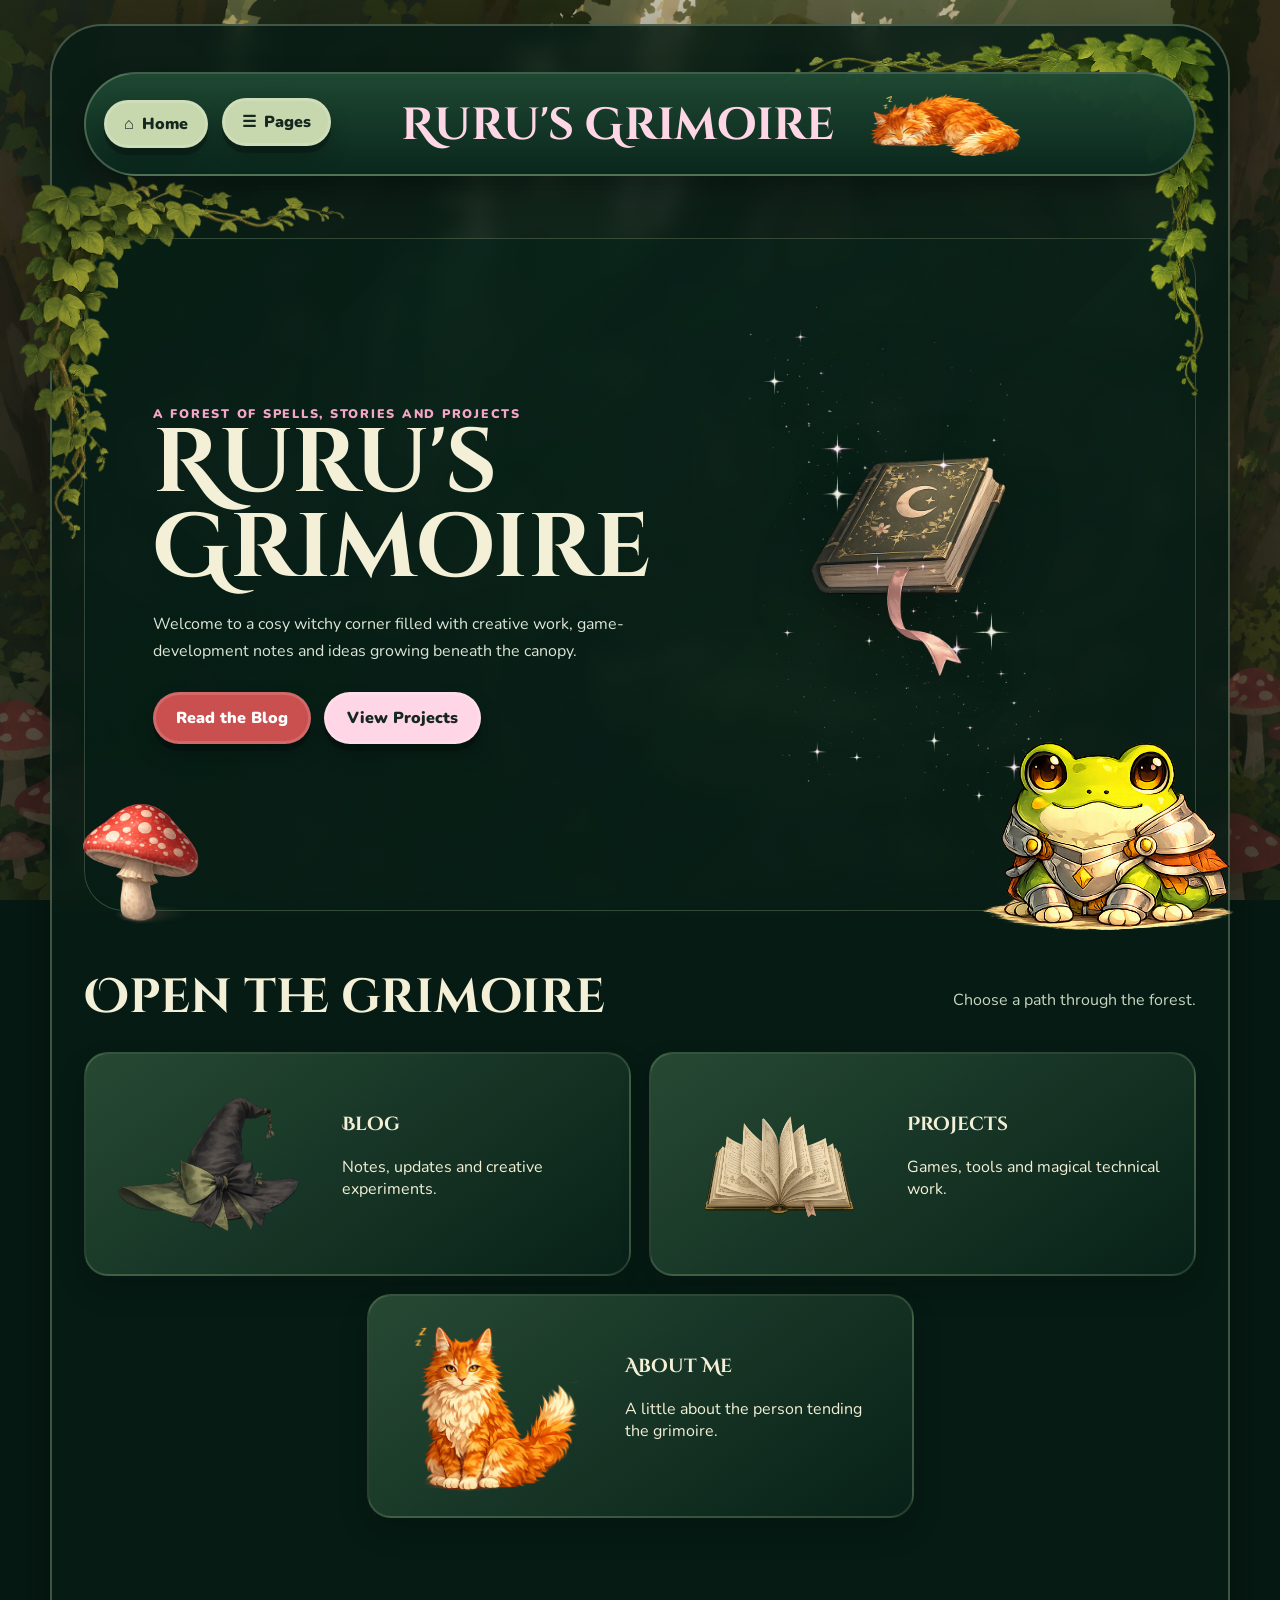
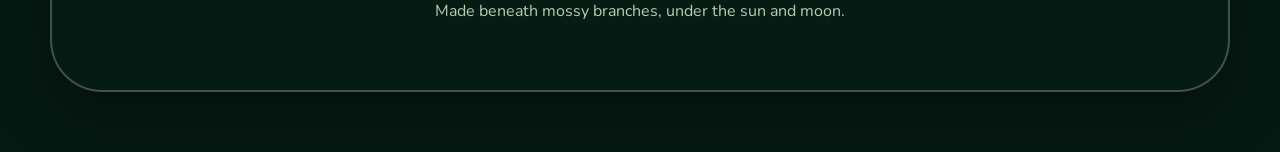
==== commit 1633639d: "Add files via upload" ====
--- a/index.html
+++ b/index.html
@@ -5,7 +5,7 @@
 <link rel="icon" type="image/png" sizes="64x64" href="./images/favicon.png?v=2">
 <link rel="shortcut icon" type="image/png" href="./images/favicon.png?v=2">
 <link rel="apple-touch-icon" href="./images/favicon.png?v=2">
-<link rel="stylesheet" href="styles.css?v=20260717-navbar-moss-slot">
+<link rel="stylesheet" href="styles.css?v=20260717-corner-about-positioning">
 <script defer src="script.js"></script>
 </head>
 <body class="site-background-page home-page"><main class="page-shell"><div class="central-panel"><header class="topbar">
--- a/styles.css
+++ b/styles.css
@@ -2010,3 +2010,25 @@
   }
 }
 
+
+/* July 2026 precise corner and About Me positioning adjustments. */
+.home-page .home-feature-panel .panel-corner-tl {
+  left: calc(var(--corner-top-left-offset-x) - 1.5cm) !important;
+}
+
+.home-page .home-feature-panel .panel-corner-tr {
+  top: calc(var(--corner-top-offset-y) - 1.5in) !important;
+}
+
+/* Move the complete About Me content section, including its corner artwork,
+   farther below the top navigation. */
+.about-page .about-panel {
+  margin-top: 1.5cm !important;
+}
+
+/* About Me border artwork is intentionally static. */
+.about-page .about-panel .panel-corner {
+  animation: none !important;
+  transform: none !important;
+  will-change: auto !important;
+}
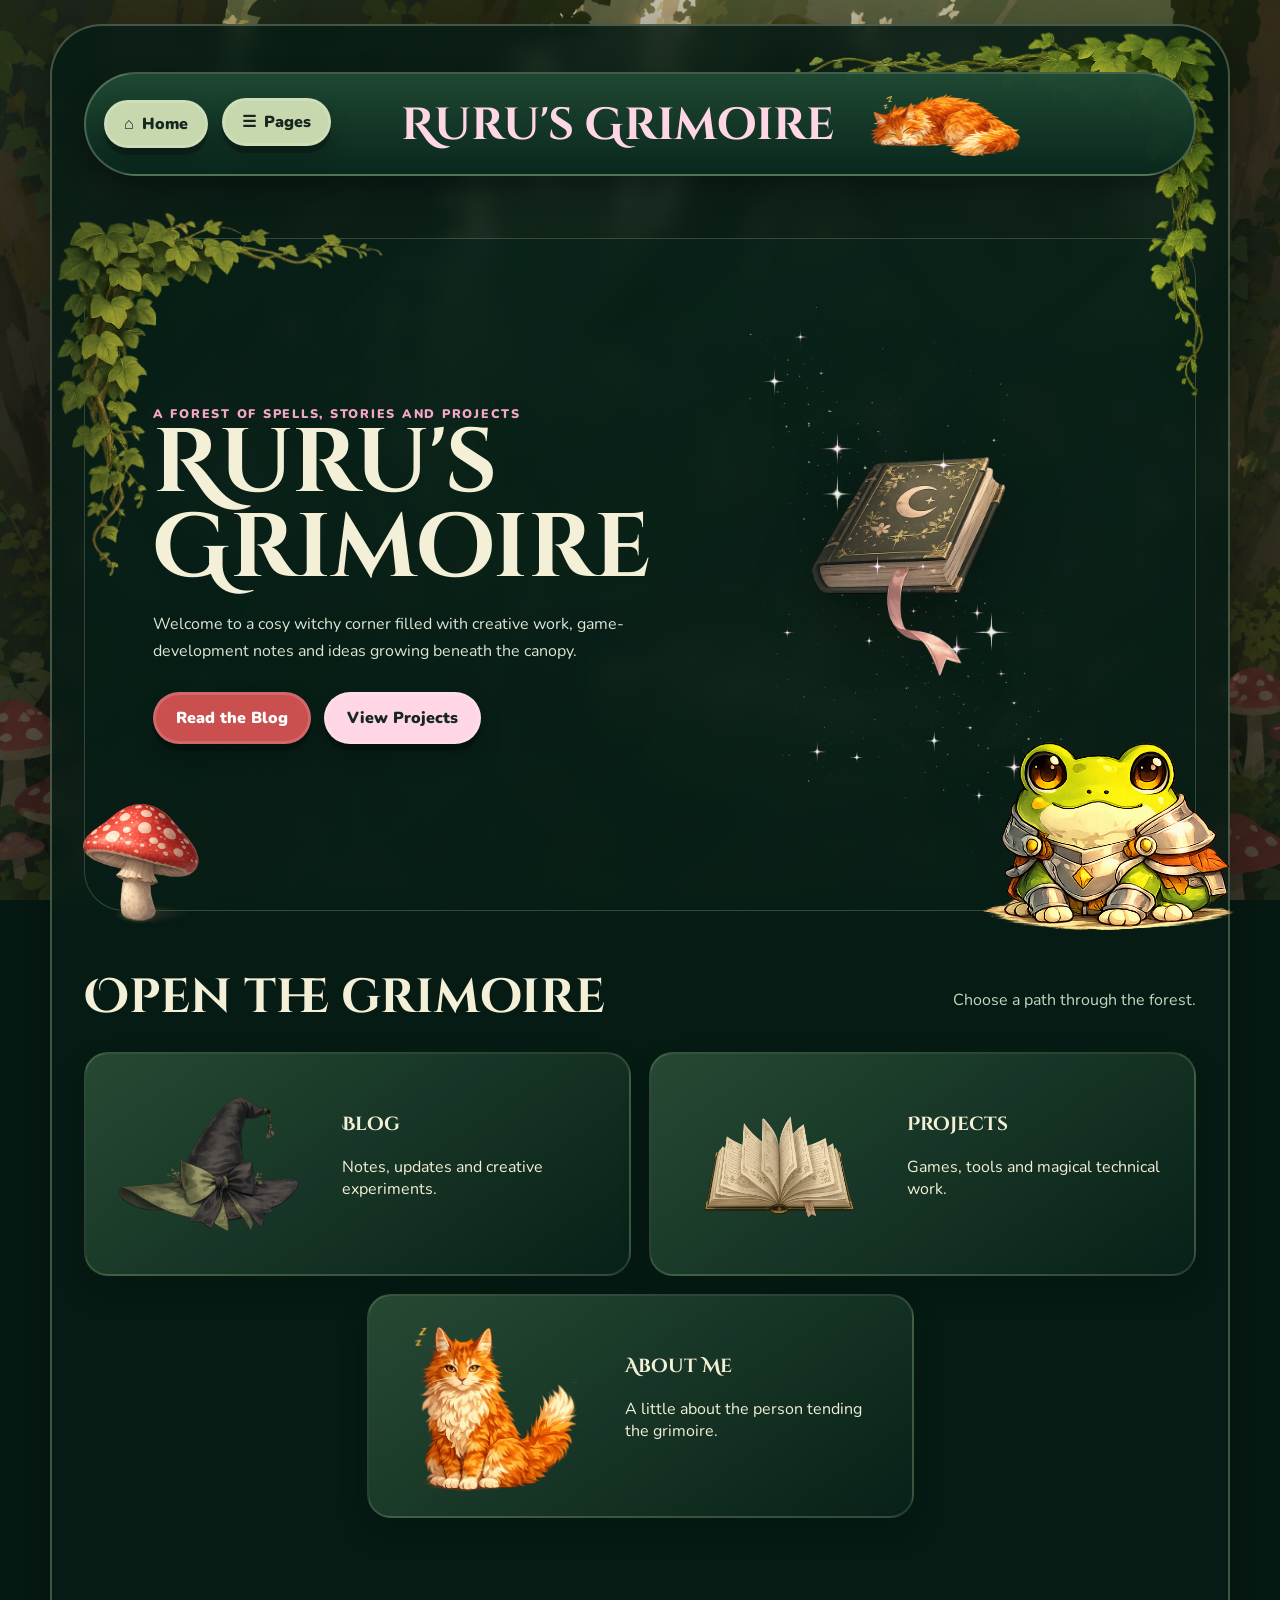
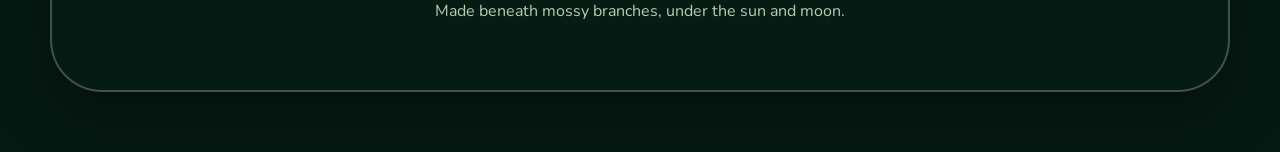
==== commit 507337b8: "Add files via upload" ====
--- a/index.html
+++ b/index.html
@@ -5,7 +5,7 @@
 <link rel="icon" type="image/png" sizes="64x64" href="./images/favicon.png?v=2">
 <link rel="shortcut icon" type="image/png" href="./images/favicon.png?v=2">
 <link rel="apple-touch-icon" href="./images/favicon.png?v=2">
-<link rel="stylesheet" href="styles.css?v=20260717-corner-about-positioning">
+<link rel="stylesheet" href="styles.css?v=20260717-final-corner-moss-alignment">
 <script defer src="script.js"></script>
 </head>
 <body class="site-background-page home-page"><main class="page-shell"><div class="central-panel"><header class="topbar">
--- a/styles.css
+++ b/styles.css
@@ -2032,3 +2032,98 @@
   transform: none !important;
   will-change: auto !important;
 }
+
+/* July 2026: enlarged About Me moss floor and decorative artwork layering. */
+.about-page {
+  --about-moss-floor-height: clamp(270px, 39vw, 495px);
+  --about-moss-floor-width: min(336%, 3120px);
+}
+
+.about-page .about-moss-floor {
+  position: relative;
+  left: 50%;
+  z-index: 6;
+  margin-top: calc(clamp(4px, 1vw, 12px) + 1.5cm);
+  margin-bottom: calc(clamp(144px, 21vw, 258px) * -1);
+  transform: translateX(-50%);
+}
+
+/* Outside About Me, all corner artwork sits over page content.
+   Bottom corner/border artwork remains the highest decorative layer. */
+body:not(.about-page) .panel-corner {
+  z-index: 30 !important;
+}
+
+body:not(.about-page) .panel-corner-bl,
+body:not(.about-page) .panel-corner-br,
+body:not(.about-page) .panel-decor .moss-bottom {
+  z-index: 31 !important;
+}
+
+@media (max-width: 760px) {
+  .about-page {
+    --about-moss-floor-height: clamp(216px, 60vw, 375px);
+    --about-moss-floor-width: 330%;
+  }
+
+  .about-page .about-moss-floor {
+    margin-bottom: calc(clamp(126px, 21vw, 204px) * -1);
+  }
+}
+
+@media (max-width: 460px) {
+  .about-page {
+    --about-moss-floor-height: clamp(186px, 75vw, 315px);
+    --about-moss-floor-width: 324%;
+  }
+}
+
+/* July 2026: final homepage and About Me decorative alignment refinements. */
+
+/* Let the homepage top artwork participate in the page-level stacking order,
+   then move the left corner 1 cm down and right from its previous position. */
+.home-page .home-feature-panel {
+  isolation: auto !important;
+}
+
+.home-page .home-feature-panel .panel-corner-tl {
+  left: calc(var(--corner-top-left-offset-x) - 0.5cm) !important;
+  top: calc(var(--corner-top-offset-y) + 1cm) !important;
+}
+
+/* The top-right corner intentionally overlaps the navigation bar. */
+.home-page .home-feature-panel .panel-corner-tr {
+  z-index: 1101 !important;
+}
+
+/* Shift both About Me top borders 1 cm to the left while retaining their Y positions. */
+.about-page .about-panel .panel-corner-tl {
+  left: calc(var(--about-corner-left-offset-x) - 1cm) !important;
+}
+
+.about-page .about-panel .panel-corner-tr {
+  right: calc(var(--about-corner-right-offset-x) + 1cm) !important;
+}
+
+/* Slightly enlarge the moss floor and centre its true midpoint on the About Me panel. */
+.about-page {
+  --about-moss-floor-width: min(360%, 3340px);
+}
+
+.about-page .about-moss-floor {
+  left: auto;
+  margin-left: 50%;
+  transform: translateX(-50%);
+}
+
+@media (max-width: 760px) {
+  .about-page {
+    --about-moss-floor-width: 352%;
+  }
+}
+
+@media (max-width: 460px) {
+  .about-page {
+    --about-moss-floor-width: 344%;
+  }
+}
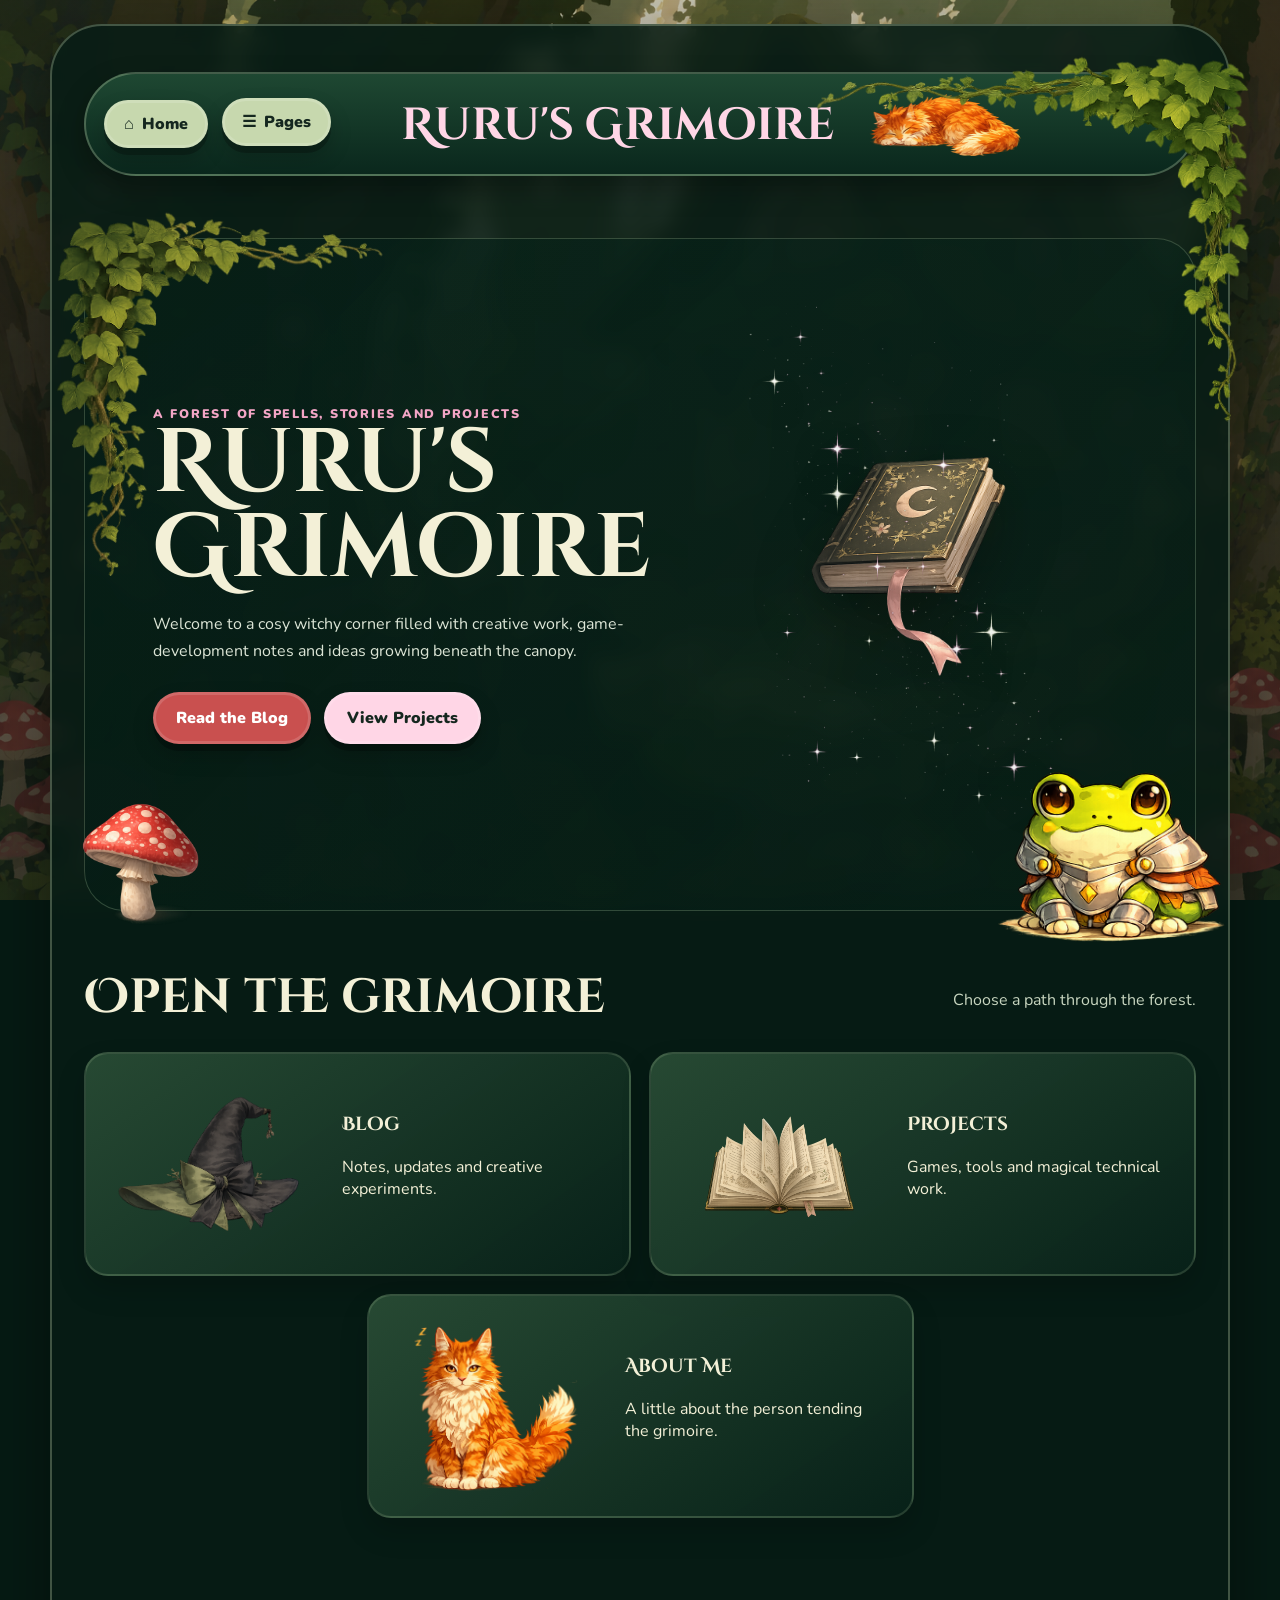
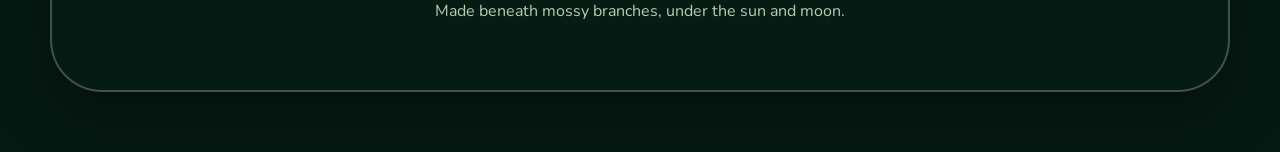
==== commit fb962f3b: "Add files via upload" ====
--- a/index.html
+++ b/index.html
@@ -5,7 +5,7 @@
 <link rel="icon" type="image/png" sizes="64x64" href="./images/favicon.png?v=2">
 <link rel="shortcut icon" type="image/png" href="./images/favicon.png?v=2">
 <link rel="apple-touch-icon" href="./images/favicon.png?v=2">
-<link rel="stylesheet" href="styles.css?v=20260717-final-corner-moss-alignment">
+<link rel="stylesheet" href="styles.css?v=20260717-moss-corners-fixed">
 <script defer src="script.js"></script>
 </head>
 <body class="site-background-page home-page"><main class="page-shell"><div class="central-panel"><header class="topbar">
@@ -21,10 +21,10 @@
 <a class="home-button" href="index.html" aria-label="Home">⌂ <span>Home</span></a>
 <span class="navbar-moss" aria-hidden="true"></span>
 </header>
+<span class="panel-corner home-top-corner-tr" aria-hidden="true"></span>
 <section class="hero decorated home-feature-panel">
 <span class="hero-overlay" aria-hidden="true"></span>
 <span class="panel-corner panel-corner-tl" aria-hidden="true"></span>
-<span class="panel-corner panel-corner-tr" aria-hidden="true"></span>
 <span class="panel-corner panel-corner-bl" aria-hidden="true"></span>
 <span class="panel-corner panel-corner-br" aria-hidden="true"></span>
 <div class="hero-copy">
--- a/styles.css
+++ b/styles.css
@@ -2127,3 +2127,74 @@
     --about-moss-floor-width: 344%;
   }
 }
+
+
+/* July 2026: corrected moss centring and final corner placement. */
+
+/* The homepage top-right decoration is a direct child of the central panel so
+   it can genuinely render above the navigation bar. */
+.home-page .central-panel > .home-top-corner-tr {
+  position: absolute !important;
+  display: block !important;
+  top: 16px !important;
+  right: var(--corner-top-right-offset-x) !important;
+  width: clamp(380px, 42vw, var(--corner-top-size)) !important;
+  height: auto !important;
+  aspect-ratio: 1 / 1 !important;
+  z-index: 3000 !important;
+  background-image: url("images/panel-corner-tr.png") !important;
+  background-repeat: no-repeat !important;
+  background-position: center !important;
+  background-size: contain !important;
+  animation: none !important;
+  transform: none !important;
+  pointer-events: none !important;
+}
+
+/* Nudge both About Me top borders a few pixels right from their last position. */
+.about-page .about-panel .panel-corner-tl {
+  left: calc(var(--about-corner-left-offset-x) - 1cm + 8px) !important;
+}
+
+.about-page .about-panel .panel-corner-tr {
+  right: calc(var(--about-corner-right-offset-x) + 1cm - 8px) !important;
+}
+
+/* Re-centre the oversized moss floor from the panel's midpoint. */
+.about-page .about-moss-floor {
+  position: relative !important;
+  left: 50% !important;
+  margin-left: 0 !important;
+  transform: translateX(-50%) !important;
+  width: var(--about-moss-floor-width) !important;
+  background-position: center bottom !important;
+}
+
+/* Slightly reduce the homepage bottom-right corner and move it left/down. */
+.home-page .home-feature-panel .panel-corner-br {
+  width: calc(var(--corner-bottom-size) * 0.9) !important;
+  right: calc(var(--corner-bottom-right-offset-x) + 10px) !important;
+  bottom: calc(var(--corner-bottom-right-offset-y) - 8px) !important;
+}
+
+@media (max-width: 900px) {
+  .home-page .central-panel > .home-top-corner-tr {
+    top: 18px !important;
+    width: clamp(300px, 48vw, 420px) !important;
+  }
+}
+
+@media (max-width: 620px) {
+  .home-page .central-panel > .home-top-corner-tr {
+    top: 22px !important;
+    width: clamp(230px, 58vw, 330px) !important;
+  }
+
+  .about-page .about-panel .panel-corner-tl {
+    left: calc(var(--about-corner-left-offset-x) - 1cm + 5px) !important;
+  }
+
+  .about-page .about-panel .panel-corner-tr {
+    right: calc(var(--about-corner-right-offset-x) + 1cm - 5px) !important;
+  }
+}
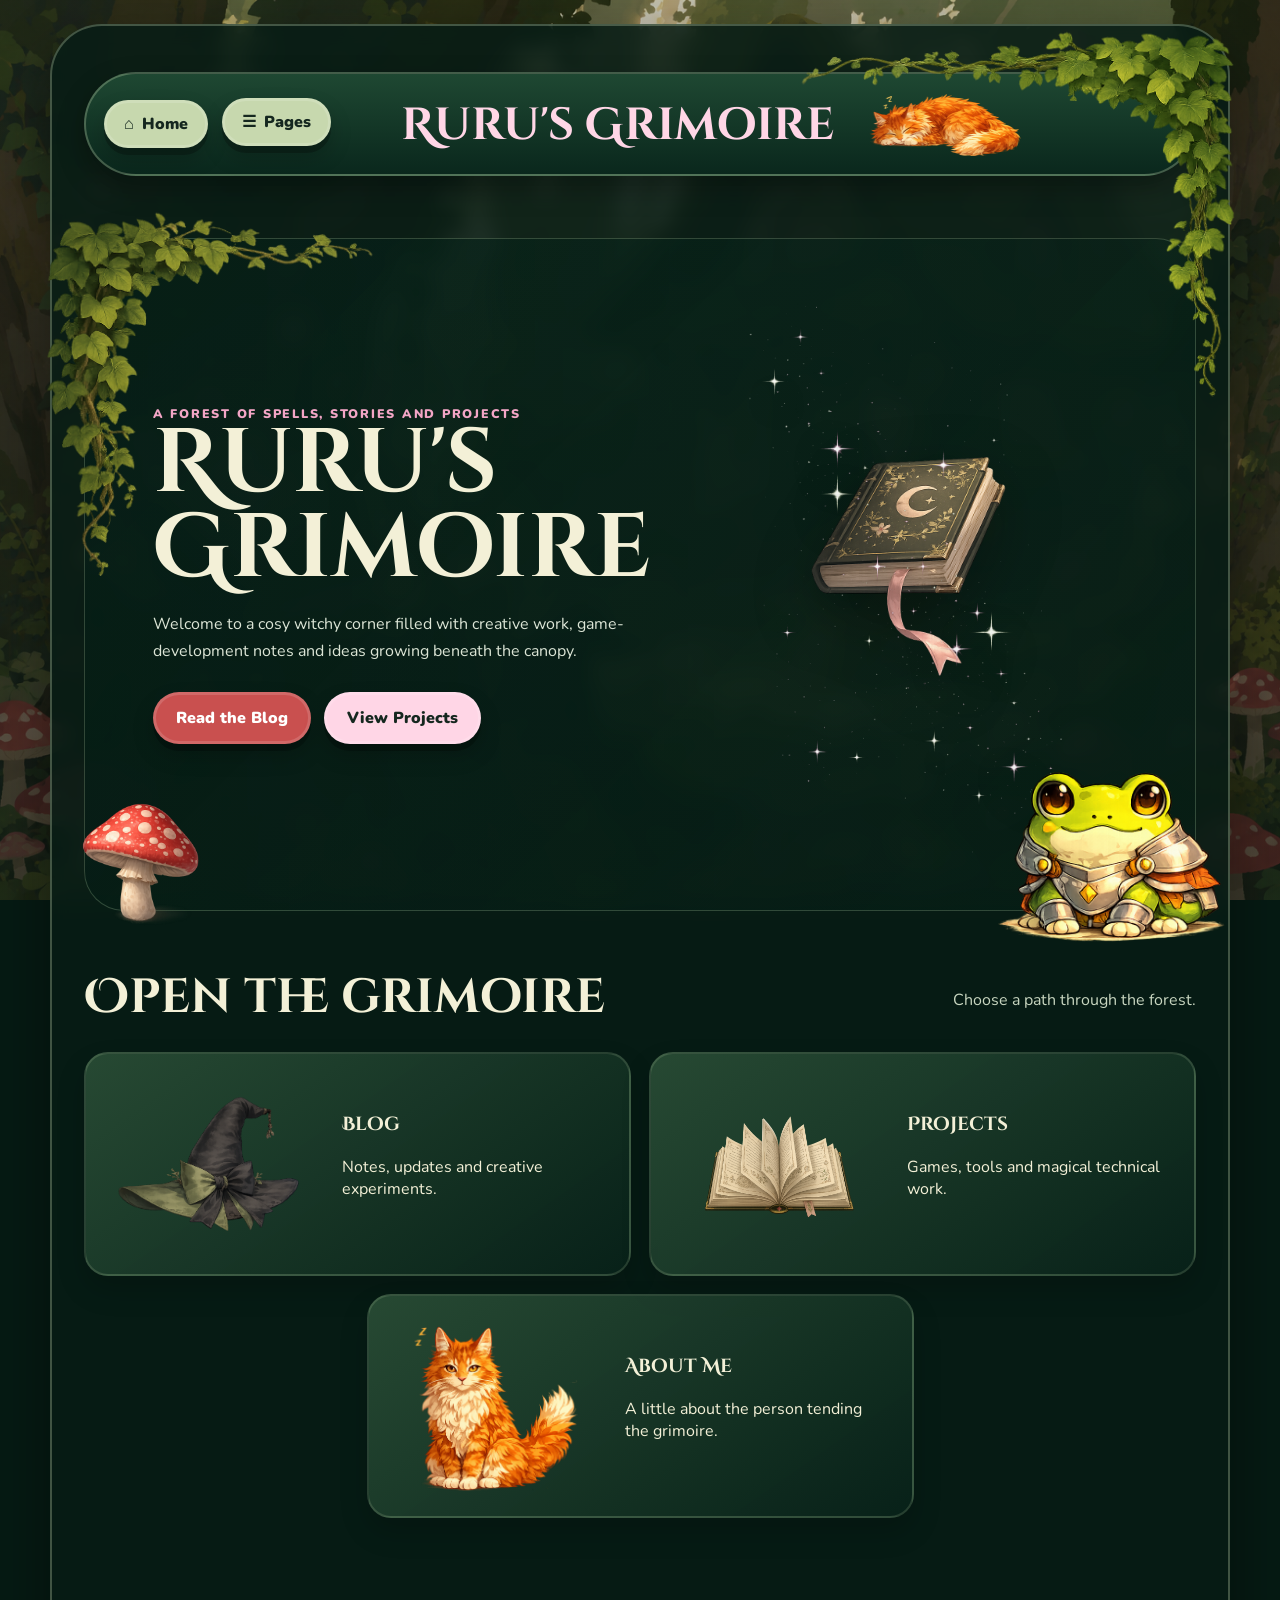
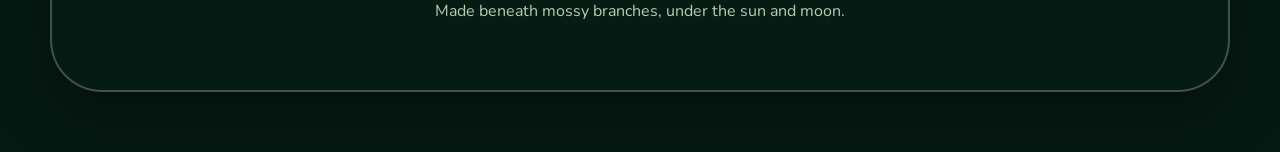
==== commit 29f2e5f5: "Add files via upload" ====
--- a/index.html
+++ b/index.html
@@ -5,7 +5,7 @@
 <link rel="icon" type="image/png" sizes="64x64" href="./images/favicon.png?v=2">
 <link rel="shortcut icon" type="image/png" href="./images/favicon.png?v=2">
 <link rel="apple-touch-icon" href="./images/favicon.png?v=2">
-<link rel="stylesheet" href="styles.css?v=20260717-moss-corners-fixed">
+<link rel="stylesheet" href="styles.css?v=20260717-stable-corner-controls">
 <script defer src="script.js"></script>
 </head>
 <body class="site-background-page home-page"><main class="page-shell"><div class="central-panel"><header class="topbar">
--- a/styles.css
+++ b/styles.css
@@ -2198,3 +2198,73 @@
     right: calc(var(--about-corner-right-offset-x) + 1cm - 5px) !important;
   }
 }
+
+
+/* July 2026: stable page-specific decorative positioning controls. */
+:root {
+  --home-top-left-adjust-x: -10px;
+  --home-top-left-adjust-y: 0px;
+  --home-top-right-x: calc(var(--corner-top-right-offset-x) + 15px);
+  --home-top-right-y: -9px;
+
+  --about-top-right-extra-x: -18px;
+}
+
+/* Homepage final corner positions. */
+.home-page .home-feature-panel .panel-corner-tl {
+  left: calc(var(--corner-top-left-offset-x) - 0.5cm + var(--home-top-left-adjust-x)) !important;
+  top: calc(var(--corner-top-offset-y) + 1cm + var(--home-top-left-adjust-y)) !important;
+}
+
+.home-page .central-panel > .home-top-corner-tr {
+  top: var(--home-top-right-y) !important;
+  right: var(--home-top-right-x) !important;
+}
+
+/* About Me: move only the top-right border a few pixels farther right. */
+.about-page .about-panel .panel-corner-tr {
+  right: calc(var(--about-corner-right-offset-x) + 1cm + var(--about-top-right-extra-x)) !important;
+}
+
+/* A full-width anchor keeps the oversized moss artwork centred on the same
+   vertical centreline as profile.png, regardless of the artwork width. */
+.about-page .about-moss-anchor {
+  position: relative;
+  width: 100%;
+  height: var(--about-moss-floor-height);
+  flex: 0 0 var(--about-moss-floor-height);
+  margin-top: calc(clamp(4px, 1vw, 12px) + 1.5cm);
+  margin-bottom: calc(clamp(144px, 21vw, 258px) * -1);
+  overflow: visible;
+  pointer-events: none;
+}
+
+.about-page .about-moss-anchor .about-moss-floor {
+  position: absolute !important;
+  left: 50% !important;
+  right: auto !important;
+  bottom: 0 !important;
+  width: var(--about-moss-floor-width) !important;
+  height: 100% !important;
+  margin: 0 !important;
+  transform: translateX(-50%) !important;
+  background-position: center bottom !important;
+  background-size: contain !important;
+}
+
+@media (max-width: 900px) {
+  :root {
+    --home-top-left-adjust-x: -8px;
+    --home-top-right-x: calc(var(--corner-top-right-offset-x) + 12px);
+    --home-top-right-y: -7px;
+  }
+}
+
+@media (max-width: 620px) {
+  :root {
+    --home-top-left-adjust-x: -6px;
+    --home-top-right-x: calc(var(--corner-top-right-offset-x) + 9px);
+    --home-top-right-y: -4px;
+    --about-top-right-extra-x: -12px;
+  }
+}
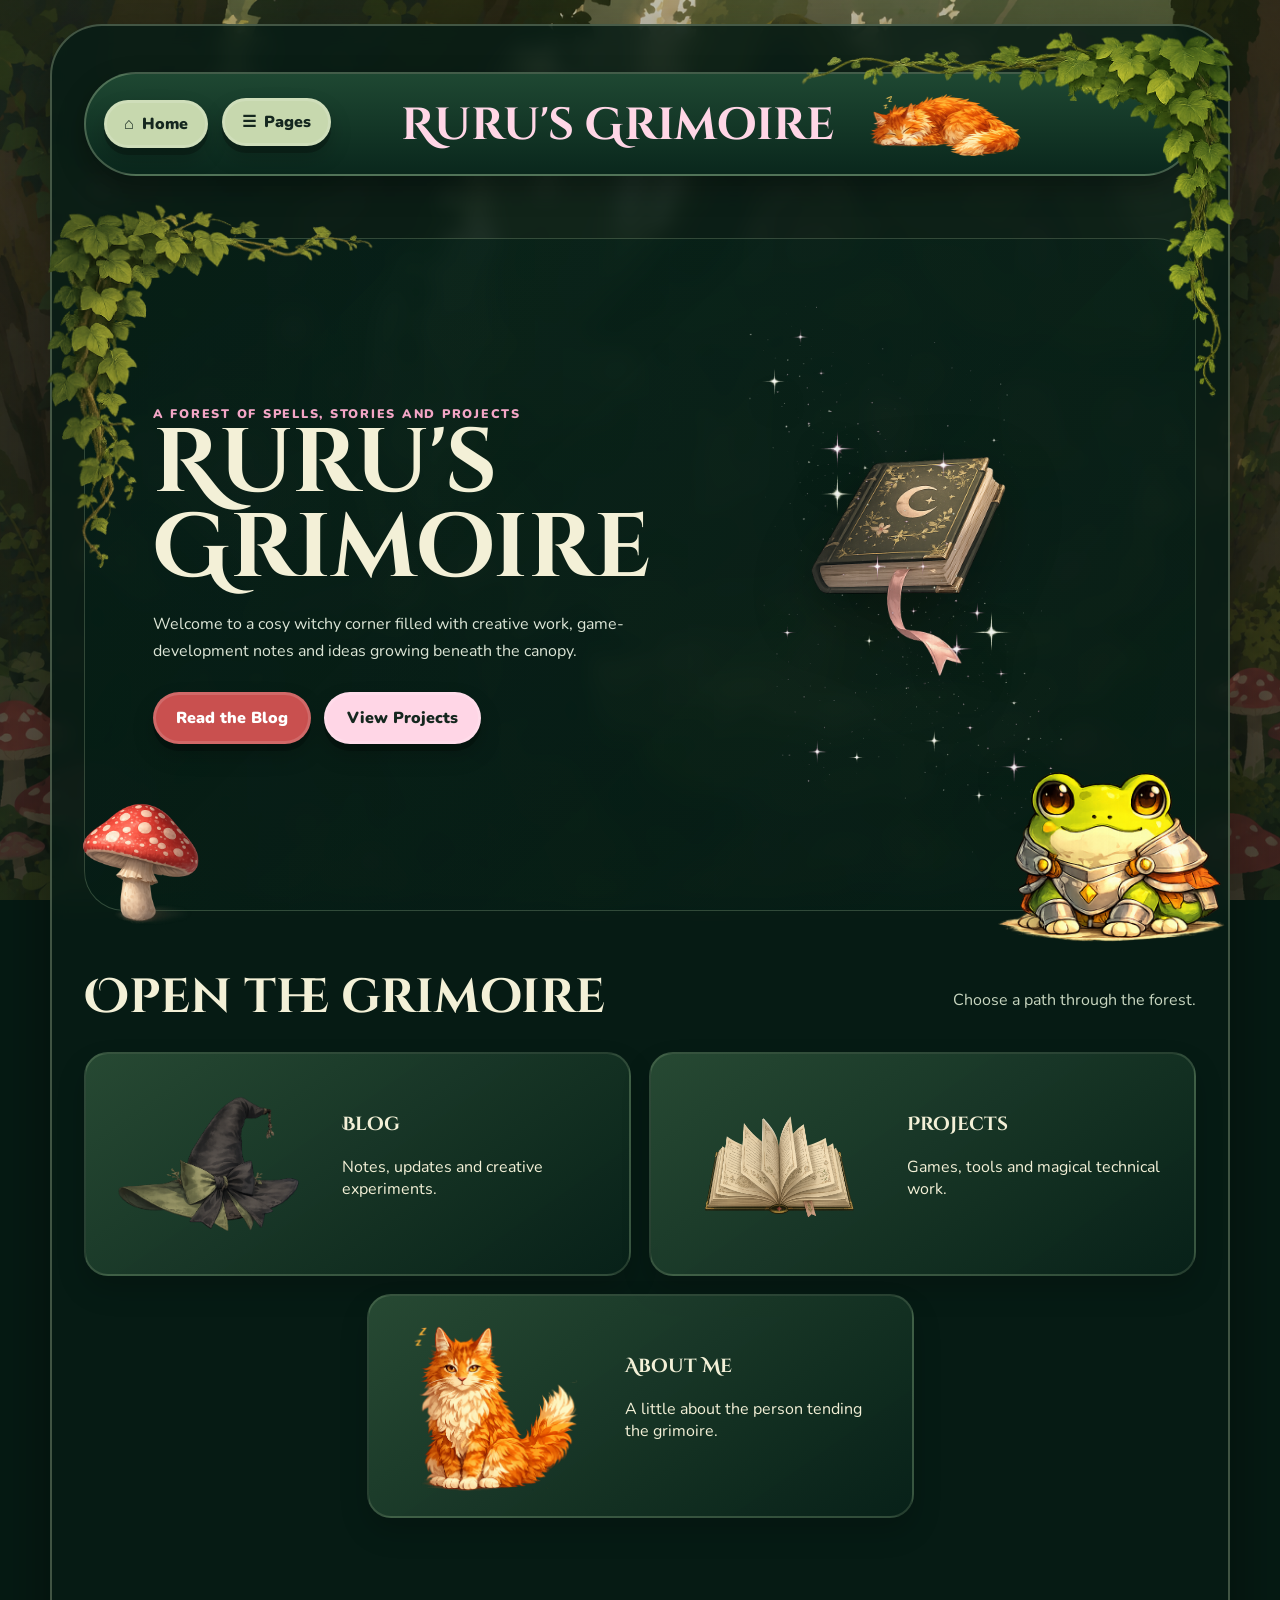
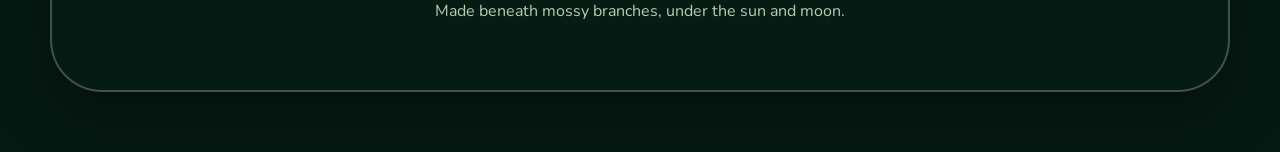
==== commit 12464856: "Add files via upload" ====
--- a/index.html
+++ b/index.html
@@ -5,7 +5,7 @@
 <link rel="icon" type="image/png" sizes="64x64" href="./images/favicon.png?v=2">
 <link rel="shortcut icon" type="image/png" href="./images/favicon.png?v=2">
 <link rel="apple-touch-icon" href="./images/favicon.png?v=2">
-<link rel="stylesheet" href="styles.css?v=20260717-stable-corner-controls">
+<link rel="stylesheet" href="styles.css?v=20260717-moss-2x-top-left-up">
 <script defer src="script.js"></script>
 </head>
 <body class="site-background-page home-page"><main class="page-shell"><div class="central-panel"><header class="topbar">
--- a/styles.css
+++ b/styles.css
@@ -2268,3 +2268,62 @@
     --about-top-right-extra-x: -12px;
   }
 }
+
+/* July 2026: double the displayed About Me moss artwork while retaining its
+   profile-centred anchor, and lift the homepage top-left decoration slightly. */
+:root {
+  --about-moss-display-scale: 2;
+  --home-top-left-adjust-y: -8px;
+}
+
+.about-page .about-moss-anchor .about-moss-floor {
+  transform: translateX(-50%) scale(var(--about-moss-display-scale)) !important;
+  transform-origin: center bottom !important;
+}
+
+@media (max-width: 900px) {
+  :root {
+    --home-top-left-adjust-y: -7px;
+  }
+}
+
+@media (max-width: 620px) {
+  :root {
+    --home-top-left-adjust-y: -5px;
+  }
+}
+
+
+/* July 2026: finished About Me introduction and illuminated welcome title. */
+.about-page .about-heading {
+  margin-bottom: clamp(8px, 1.4vw, 18px);
+}
+
+.about-page .about-heading h1 {
+  font-size: clamp(3rem, 7vw, 5.6rem);
+  line-height: 1.05;
+  letter-spacing: 0.035em;
+  color: #d8f5c8;
+  text-shadow:
+    0 0 8px rgba(184, 255, 181, 0.72),
+    0 0 20px rgba(240, 170, 209, 0.34),
+    0 3px 0 rgba(27, 67, 48, 0.5);
+}
+
+.about-page .about-text-content {
+  font-size: clamp(1rem, 1.35vw, 1.14rem);
+  line-height: 1.8;
+}
+
+.about-page .about-text-content p {
+  margin: 0 0 1.35em;
+}
+
+.about-page .about-text-content p:last-child {
+  margin-bottom: 0;
+}
+
+.about-page .about-text-content strong {
+  color: #f5bedc;
+  font-weight: 800;
+}
